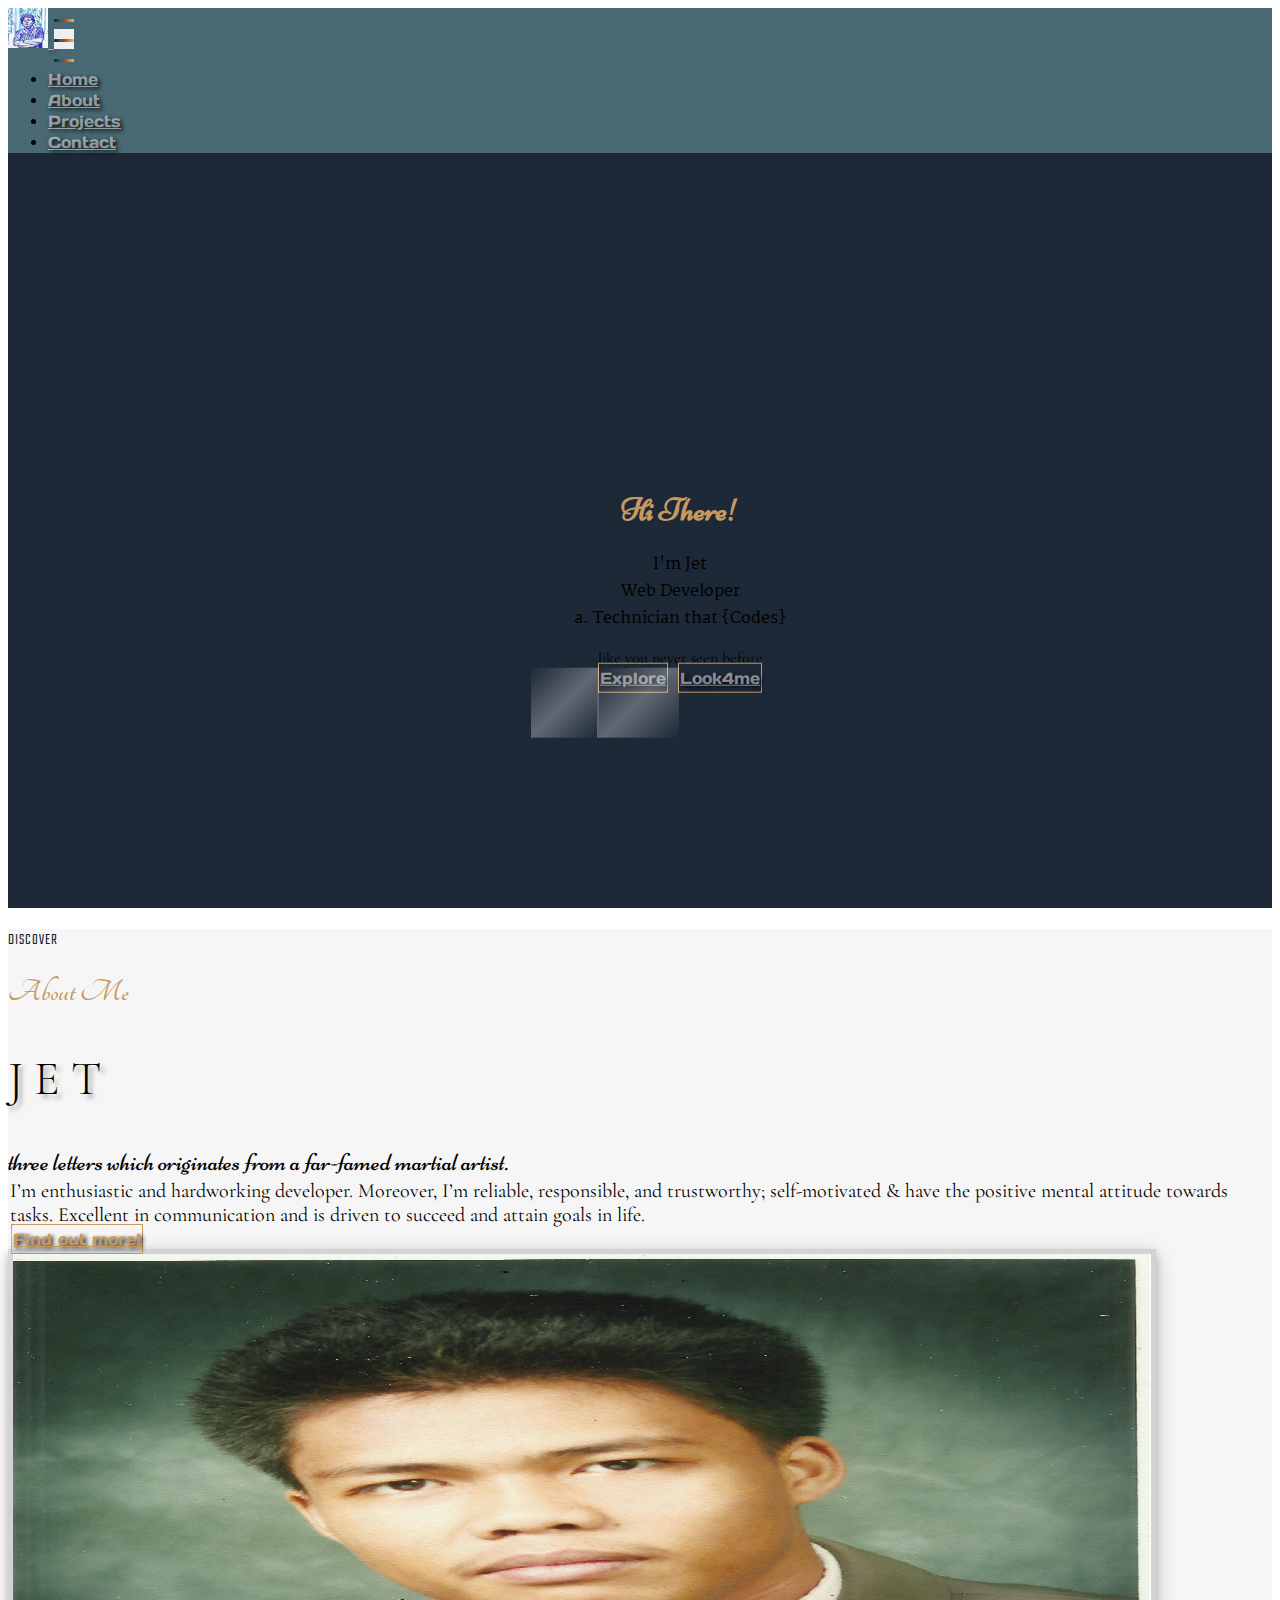
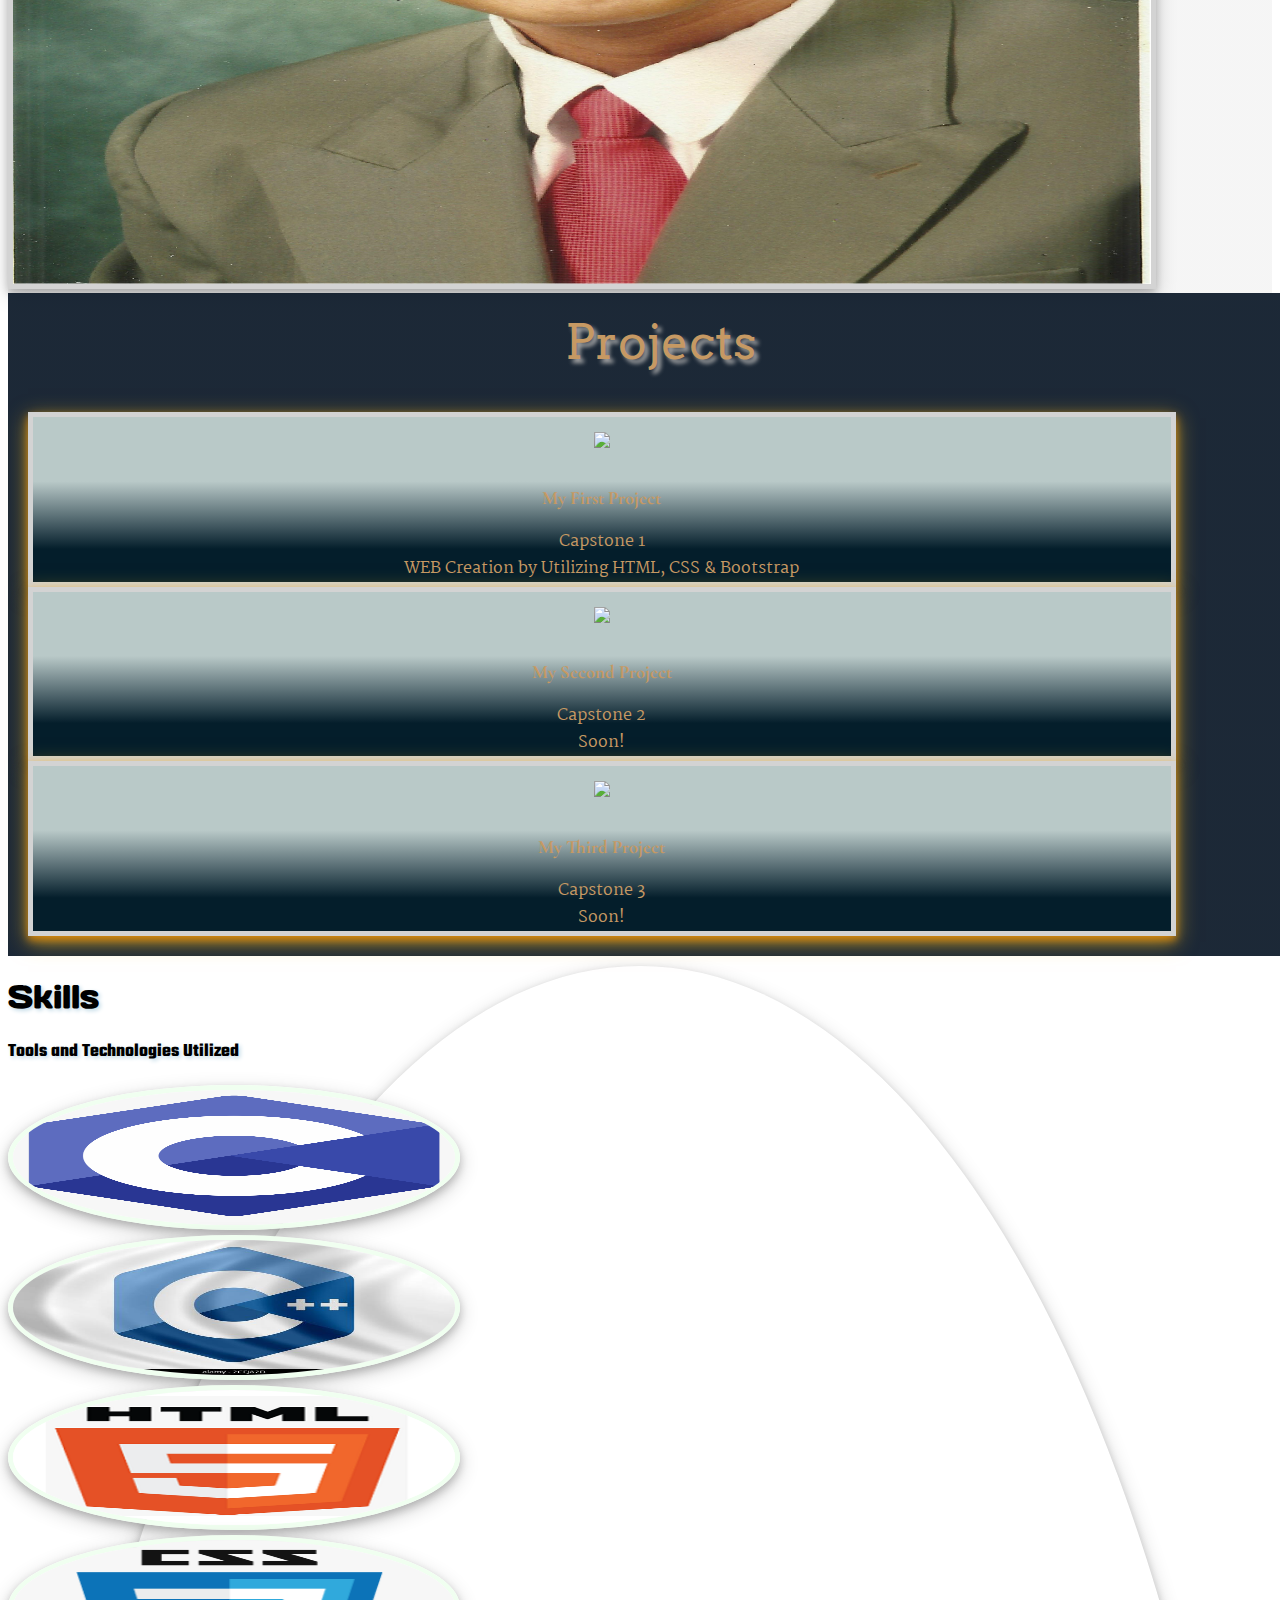
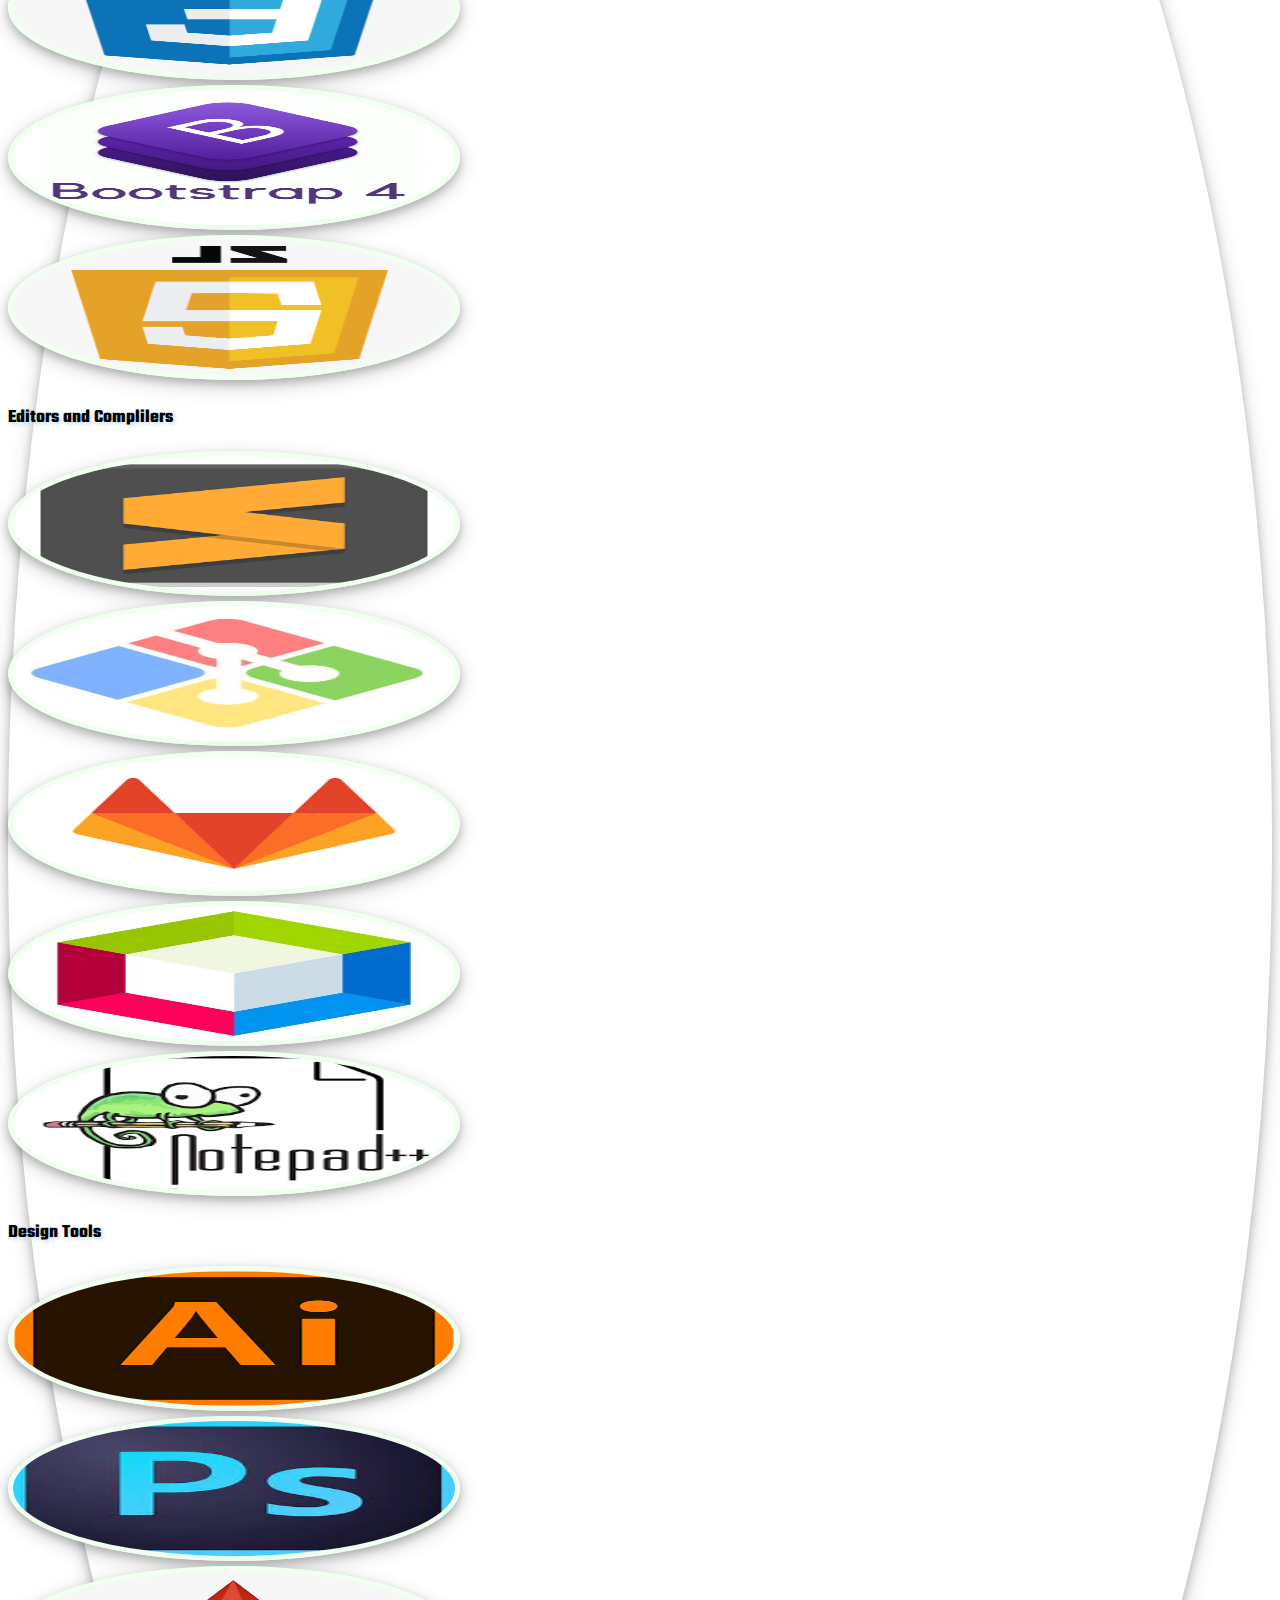
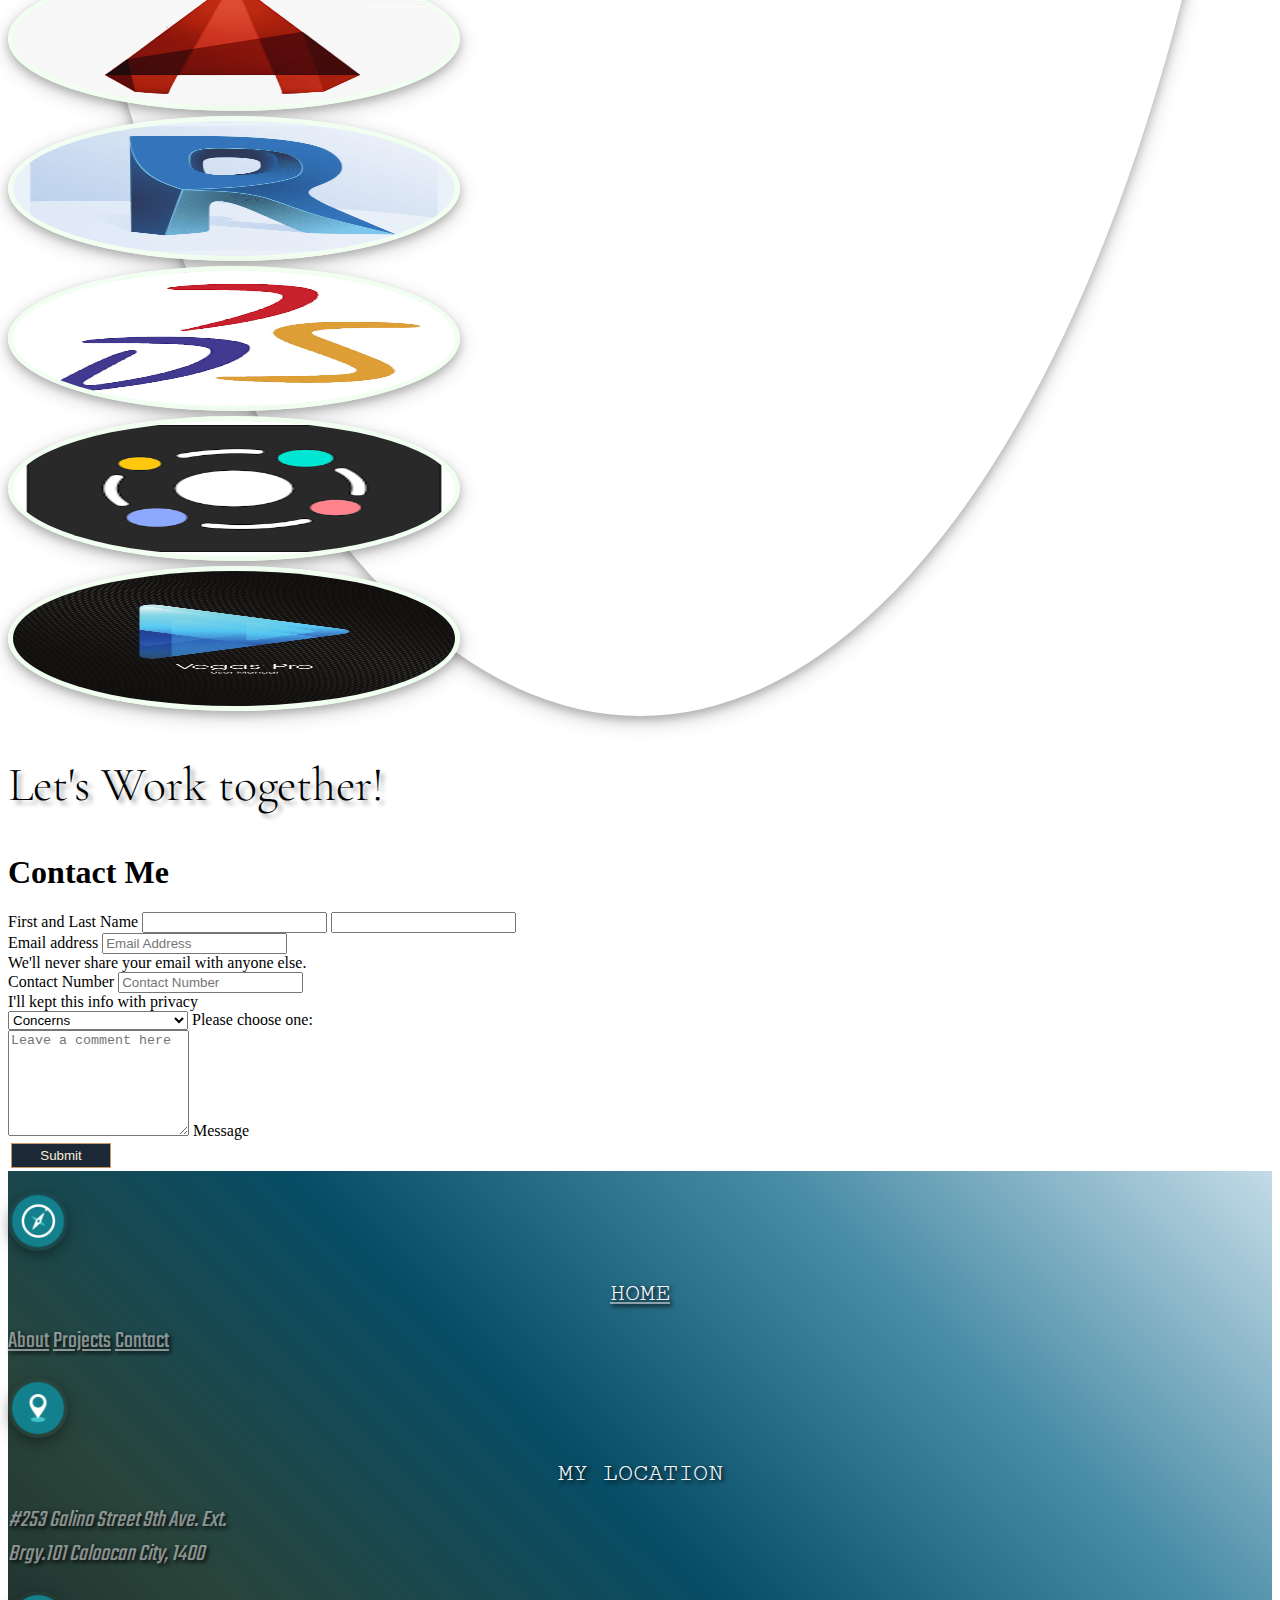
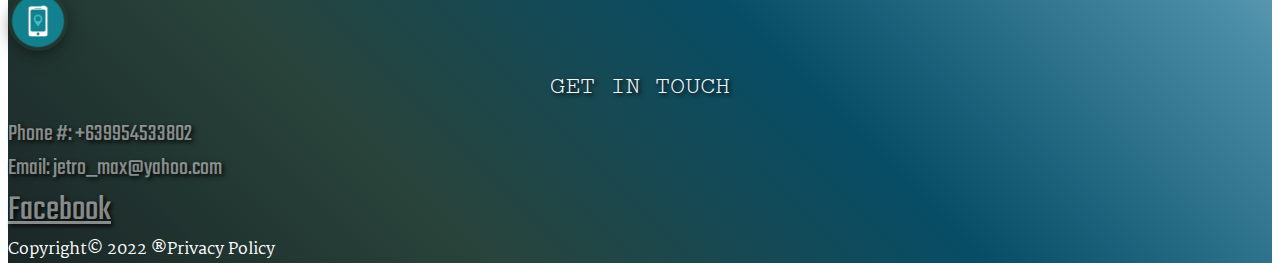
==== index.html @ 44ffde54 "view image in html" ====
<!doctype html>
<html lang="en">
  <head>
    <!-- Required meta tags -->
    <meta charset="utf-8">
    <meta name="viewport" content="width=device-width, initial-scale=1">

    <!-- Bootstrap CSS -->
    <link href="https://cdn.jsdelivr.net/npm/bootstrap@5.1.3/dist/css/bootstrap.min.css" rel="stylesheet" integrity="sha384-1BmE4kWBq78iYhFldvKuhfTAU6auU8tT94WrHftjDbrCEXSU1oBoqyl2QvZ6jIW3" crossorigin="anonymous">

    <link rel="stylesheet" type="text/css" href="./cap1/style.css">
    <link rel="stylesheet" type="text/css" href="./cap1/style2.css">

    <title>My Fortpolio</title>
  </head>
  <body>

    <!-- Front Page -->

    <header class="" id="home">  
      <nav class="navbar navbar-expand-md navbar-light fixed-top" style="background-color: rgba(133, 190, 199, .43); ">
        <div class="container-fluid ">
          <a class="navbar-brand" href="#">
            <img class="img-fluid d-flex rounded-circle" src="./img/exp1.png" alt="" width="40" height="40">
          </a>
          <button class="navbar-toggler collapsed d-flex d-md-none flex-column justify-content-around" type="button" data-bs-toggle="collapse" data-bs-target="#navbarNav" aria-controls="navbarNav" aria-expanded="false" aria-label="Toggle navigation">
            <span class="toggler-icon top-bar"></span>
            <span class="toggler-icon middle-bar"></span>  <span class="toggler-icon bottom-bar"></span>
          </button>
          <div class="collapse navbar-collapse justify-content-end" id="navbarNav">
            <ul class="navbar-nav">
              <li class="nav-item">
                <a class="nav-link active text-white" aria-current="page" href="#home">Home</a>
              </li>
              <li class="nav-item">
                <a class="nav-link text-white" href="#about">About</a>
              </li>
              <li class="nav-item">
                <a class="nav-link text-white" href="#project">Projects</a>
              </li>
              <li class="nav-item">
                <a class="nav-link text-white" href="#contact">Contact</a>
              </li>
            </ul>
          </div>
        </div>
      </nav>

      <figure class="j-text text-center text-white ">
        <blockquote class="blockquote">
          <h1 class="display-2 pt-2">Hi There!</h1>
            <p>I'm Jet</p>
            <p>Web Developer</p>
            <p>a. Technician that {Codes}</p>
        </blockquote>
        <figcaption class="blockquote-footer ">like you never seen before 
        </figcaption>
          <a class="fun btn text-white mx-5" href="#about">Explore</a>
          <a class="fun btn text-white mx-5"href="#contact">Look4me</a>
      </figure>
    </header>        
   

<!-- about me -->

    <main>
      <!-- about section -->
      <section class="about" id="about">
        <div class="container-fluid">
            <!-- the row -->
          <div class="row d-flex justify-content-center align-items-lg-center">
              <!-- column -->
            <div class="col-12  text-center col-md-5  text-md-between">
              <div class="section-heading mb-3">
                <h4>Discover</h4>
                <h1 class="display-4">About Me</h1>
              </div>
              <h2>J E T</h2>  
              <span class="je-text">three letters which originates from a far-famed martial artist.</span>
              <p class="medif">I’m enthusiastic and hardworking developer. Moreover, I’m reliable, responsible, and trustworthy; self-motivated & have the positive mental attitude towards tasks. Excellent in communication and is driven to succeed and attain goals in life.</p>
              <a class="btn mt-4 mb-5 mt-md-2 " href="#skill">Find out more!</a>
            </div>
                <!-- same setting with text  -->
            <div class="col-12 col-md-4 text-center">
              <img class="me img-fluid my-5" src="./img/me.jpg"  alt="">
            </div>
          </div>
        </div>      </section> 
    </main>

    

  <!-- Project & Skills -->  
    <main class="project text-center container-fluid mx-auto px-5 " id="project">

<!--         <div id="arrowAnim">
            <div class="arrowSliding">
              <div class="arrow"></div>
            </div>
            <div class="arrowSliding delay1">
             <div class="arrow"></div>
            </div>
            <div class="arrowSliding delay2">
             <div class="arrow"></div>
            </div>
            <div class="arrowSliding delay3">
             <div class="arrow"></div>
            </div>
        </div> -->

      <h2 class="text-center py-4">Projects</h2>
      <div class="row d-flex justify-content-center align-items-center row-cols-6 px-md-0">
        <section class="pr m-3 col-12 m-sm-1 col-md-4 order-md-2 m-md-2 px-md-2 ">
         <a href="https://co-deck.github.io/My_Portfolio/"> <img src="https://raw.githubusercontent.com/Co-deck/My_Portfolio/master/img/p1.PNG"class="img-fluid p-3"></a>
        <h3 class="mt-2 align-items-center">My First Project</h3>
        <p>Capstone 1</p>
        <p class="mb-3">WEB Creation by Utilizing HTML, CSS & Bootstrap</p>
      </section>
      <section class="pr m-3 col-12 col-md-3 order-md-1 px-md-2">
        <img src="https://assets.zuitt.co/assets/zuitt/zuittweb_tn.jpg" class="img-fluid">
        <h3 class="mt-2">My Second Project</h3>
        <p>Capstone 2</p>
        <p class="mb-3">Soon!</p>
      </section>
      <section class="pr m-3 col-12 col-md-3 order-md-3 px-md-2">
        <img src="https://assets.zuitt.co/assets/zuitt/zuittweb_tn.jpg"class="img-fluid">
        <h3 class="mt-2">My Third Project</h3>
        <p>Capstone 3</p>
        <p class="mb-3">Soon!</p>
      </section>
      </div>
    </main>


      <main class="sk container-fluid text-center py-5" id="skill">
        <div class=" imgicon row justify-content-center mb-5">
          <h1 class="display-2">Skills</h1>

          <h3 class="pb-4">Tools and Technologies Utilized</h3>
          <div class="col-12 m-2 p-2 col-md-3 m-lg-1 p-lg-1">     
            <img class="img-fluid"src="./img/1/c.png" alt="C icon"></div>
          <div class="col-12 m-2 p-2 col-md-3 m-lg-1 p-lg-1">     
            <img class="img-fluid"src="./img/1/c++.jpg" alt="C++ Icon"></div>
          <div class="col-12 m-2 p-2 col-md-3 m-lg-1 p-lg-1">
            <img class="img-fluid"src="./img/1/html2.png" alt="HTML 5"></div>
          <div class="col-12 m-2 p-2 col-md-3 m-lg-1 p-lg-1">
            <img class="img-fluid"src="./img/1/css.png" alt="CSS 3"></div>
          <div class="col-12 m-2 p-2 col-md-3 m-lg-1 p-lg-1">  
            <img class="img-fluid" src="./img/1/bs.png" alt="Bootstrap"></div>
          <div class="col-12 m-2 p-2 col-md-3 m-lg-1 p-lg-1">  
            <img class="img-fluid"src="./img/1/jav.png" alt="Javascript"></div>

          <h3 class="py-4"> Editors and Complilers</h3>
          <div class="col-12 m-2 p-2 col-md-3 col-lg-2 m-lg-1 p-lg-1">
            <img class="img-fluid"src="./img/1/subline.png" alt="Subline Icon"></div>
          <div class="col-12 m-2 p-2 col-md-3 col-lg-2 m-lg-1 p-lg-1">
            <img class="img-fluid"src="./img/1/gitbash.png" alt="Gitbash"></div>
          <div class="col-12 m-2 p-2 col-md-3 col-lg-2 m-lg-1 p-lg-1">     
            <img class="img-fluid" src="./img/1/gitlab.png" alt="Gitlab"></div>
          <div class="col-12 m-2 p-2 col-md-3 col-lg-2 m-lg-1 p-lg-1">
            <img class="img-fluid"src="./img/1/netbeans.jpg" alt="Netbeans IDE"></div>
          <div class="col-12 m-2 p-2 col-md-3 col-lg-2 m-lg-1 p-lg-1">   
            <img class="img-fluid"src="./img/1/note.png" alt="Notepad++"></div>

          <h3 class="py-4"> Design Tools</h3>
          <div class="col-12 m-sm-2 p-2 col-md-3 col-lg-2 m-lg-1 p-lg-1">   
            <img class="img-fluid"src="./img/2/ai.jpg" alt="Illustrator"></div>
          <div class="col-12 m-sm-2 p-2 col-md-3 col-lg-2 m-lg-1 p-lg-1">    
            <img class="img-fluid"src="./img/2/ps.jpg" alt="Photoshop"></div>

          <div class="row row-cols-3 justify-content-center">
            <div class="col-12 m-2 p-2  col-md-3 m-md-0 px-md-0 col-lg-2 m-lg-1 p-lg-1">
            <img class="img-fluid"src="./img/2/autocad.png" alt="Autocad"></div>
            <div class="col-12 m-2 p-2  col-md-3 m-md-0 px-md-0 col-lg-2 m-lg-1 p-lg-1">   
            <img class="img-fluid"src="./img/2/revit.png" alt="Revit"></div>
            <div class="col-12 m-2 p-2  col-md-3 m-md-0 px-md-0 col-lg-2 m-lg-1 p-lg-1">     
            <img class="img-fluid"src="./img/2/sw.png" alt="Solidworks"></div>
          </div>

          <div class="col-12 m-2 p-2 col-md-3 m-md-1 col-lg-2 m-lg-1 p-lg-1">     
            <img class="img-fluid"src="./img/2/movavi.png" alt="Movavi Editor"></div>
          <div class="col-12 m-2 p-2 col-md-3 m-md-1 col-lg-2 m-lg-1 p-lg-1">     
            <img class="img-fluid"src="./img/2/vegaspro.jpg" alt="Vegas Pro"></div>
      </div>
      </section> 
    </main>


 <div class=" contact container-fluid  p-0" id="contact">
      <div class=" row d-flex m-2 justify-content-center">
        <div class="col-12 col-md-8 p-md-3 col-lg-5 p-lg-10">
          <h2 class="display-6 m-3 text-center">Let's Work together!</h2>
          <h1 class="text-center">Contact Me</h1>
          <form class="contact-info" >   
            <div class="input-group my-3 mx-0">
              <span class="input-group-text">First and Last Name</span>
              <input type="text" aria-label="First name" class="form-control">
              <input type="text" aria-label="Last name" class="form-control">
            </div>
            <div class="mb-3">
              <label for="Email1" class="form-label">Email address</label>
              <input type="email" class="form-control" id="Email1" placeholder="Email Address">
              <div id="emailHelp" class="form-text">We'll never share your email with anyone else.</div>
            </div>
            <div class="mb-3">
              <label for="cn1" class="form-label">Contact Number</label>
              <input type="number" class="form-control" id="cN1" placeholder="Contact Number">
              <div id="cNumber" class="form-text">I'll kept this info with privacy</div>
            </div>
            <div class="col-md mb-3">
                <div class="form-floating">
                  <select class="form-select" id="floatingSelectGrid" aria-label="Floating label select example">
                    <option selected>Concerns</option>
                    <option value="1">Assistance or Consultation</option>
                    <option value="2">Pricing</option>
                    <option value="3">Others....</option>
                  </select>
                  <label for="floatingSelectGrid" class="text-dark">Please choose one:</label>
                </div>
              </div>
              <div class="form-floating my-3">
                  <textarea class="form-control" placeholder="Leave a comment here" id="floatingTextarea2" style="height: 100px"></textarea>
                  <label for="floatingTextarea2" class="text-dark">Message</label>
                </div>
            <button type="submit" class="sub btn mb-5">Submit</button>
          </form>
        </div>
      </div>
    </div>


    <footer class="footer container-fluid">
        <div class="row row-cols-3 align-item-start justify-content-around ">
          <div class="footer-info col-12 col-md-3 order-md-2 ">
            <img class="img-fluid" src="./img/home.jpg" alt="Home" width="60" height="60">
              <a class="nav-link" href="#home"><h1>Home</h1></a>
              <a class="nav-link" href="#about">About</a>
              <a class="nav-link" href="#project">Projects</a>
              <a class="nav-link" href="#contact">Contact</a>
          </div>
               
          <div class="footer-info col-12 col-md-3 order-md-1">
            <img class="img-fluid" src="./img/loc.jpg"  alt="Location Tag" width="60" height="60">
            <h1 class="text-nowrap">My Location</h1>
            <address class="m-0">#253 Galino Street 9th Ave. Ext. </address>
            <address class="m-md-0 m-sm-2">Brgy.101 Caloocan City, 1400</address>
          </div>
          <div class="footer-info col-12 col-md-3 order-md-3">  
            <img class="img-fluid" src="./img/fone.png" alt="Mobile" width="60" height="60">
            <h1 class="text-nowrap">Get in touch</h1>
            <p>Phone #: +639954533802 </p>
            <p>Email: jetro_max@yahoo.com </p>
            <a class="nav-link" href="https://www.facebook.com/"><p class="mb-5">Facebook</p></a>
          </div>
      </div>
      <p class=" fixed-bottom bg-secondary text-center text-white mt-5">Copyright&#169 2022 &#174Privacy Policy </p>
    </footer>
  </main> 

   


    <!-- Optional JavaScript; choose one of the two! -->

    <!-- Option 1: Bootstrap Bundle with Popper -->
    <script src="https://cdn.jsdelivr.net/npm/bootstrap@5.1.3/dist/js/bootstrap.bundle.min.js" integrity="sha384-ka7Sk0Gln4gmtz2MlQnikT1wXgYsOg+OMhuP+IlRH9sENBO0LRn5q+8nbTov4+1p" crossorigin="anonymous"></script>

    <!-- Option 2: Separate Popper and Bootstrap JS -->
    <!--
    <script src="https://cdn.jsdelivr.net/npm/@popperjs/core@2.10.2/dist/umd/popper.min.js" integrity="sha384-7+zCNj/IqJ95wo16oMtfsKbZ9ccEh31eOz1HGyDuCQ6wgnyJNSYdrPa03rtR1zdB" crossorigin="anonymous"></script>
    <script src="https://cdn.jsdelivr.net/npm/bootstrap@5.1.3/dist/js/bootstrap.min.js" integrity="sha384-QJHtvGhmr9XOIpI6YVutG+2QOK9T+ZnN4kzFN1RtK3zEFEIsxhlmWl5/YESvpZ13" crossorigin="anonymous"></script>
    -->
  </body>
</html>
---- cap1/style.css ----
@import url('https://fonts.googleapis.com/css?family=Niconne&display=swap');
@import url('https://fonts.googleapis.com/css?family=Teko:300,400&display=swap');
@import url('https://fonts.googleapis.com/css?family=Tangerine');
@import url('https://fonts.googleapis.com/css2?family=Arvo&family=Grechen+Fuemen&family=Rosario:wght@300&display=swap');
@import url('https://fonts.googleapis.com/css2?family=Tangerine&display=swap');
@import url('https://fonts.googleapis.com/css2?family=Cormorant+Garamond:wght@500&display=swap');
@import url('https://fonts.googleapis.com/css2?family=Cutive+Mono&display=swap');
@import url('https://fonts.googleapis.com/css2?family=Days+One&display=swap');
@import url('https://fonts.googleapis.com/css2?family=Georama&display=swap');
@import url('https://fonts.googleapis.com/css2?family=Martel&display=swap');
@import url('https://fonts.googleapis.com/css2?family=Fira+Sans+Extra+Condensed:wght@300&display=swap');

/*use https://cssgradient.io/*/
body{
	overflow-x: hidden;
}
/**/


a{ font-family: 'Days One', sans-serif; color: rgba(255, 255,
255, .5)!important; text-shadow: 2px 2px 4px #000000; }

p{
	margin: 0; font-family: 'Martel', serif;
}

header{
	width: 100%;
	height: 100vh;
	background: linear-gradient(rgba(16,29,44,.95), rgba(16,29,44,.95)),
				url("./img/17109_1.jpg") center no-repeat;
	background-size: cover;
	position: relative;
	font-family: 'Cormorant Garamond', serif;
}


/*header btn*/

.btn{
	text-align: center;
	color: white;
	width: 100px;
	padding: 4px 1px !important;
	margin: 3px;
	border: 1px solid #c69963;
	position: relative;
	overflow: hidden;
}

.btn::before{

	content: "";
	position: absolute;
	left: -100%;
	width: 100%;
	height: 250%;
	background: linear-gradient(135deg, transparent, rgba(255, 255, 255, .3),transparent );
	transition: all 500ms;
}
.btn:hover::before{
	left: 100%;
}

/*front*/
.j-text {
text-align: center;
text-shadow: lightblue;	
top: 45%;
left: 50%;
position: relative;
transform: translate(-50%,-45%);
}

.j-text h1{
	font-family: "Niconne",cursive;
	color: #c69963;
}



/*Navbar*/
.navbar-light .navbar-toggler-icon{ 
	background-image: url("data:image/svg+xml,%3csvg xmlns='http://www.w3.org/2000/svg' viewBox='0 0 30 30'%3e%3cpath stroke='rgba%28255, 0, 0, 1%29' stroke-linecap='round' stroke-miterlimit='10' stroke-width='2' d='M4 7h22M4 15h22M4 23h22'/%3e%3c/svg%3e")

}

.navbar-light .navbar-toggler {
	border: 1px aquamarine;
}

.navbar-toggler{
	width: 20px;
	height: 20px;
	position: relative;
	transition: .5s ease-in-out;
}

.navbar-toggler,
.navbar-toggler:focus,
.navbar-toggler:active,
.navbar-toggler-icon:focus{
	outline: none;
	box-shadow: none;
	border: 0;
}

.navbar-toggler span {
	margin: 0;
	padding: 0;
}

.toggler-icon{
	display: block;
	position: absolute;
	height: 3px;
	width: 100%;
	background: #d13610;
	border-radius: 1px;
	opacity: 1;
	left: 0;
	transform: rotate(0deg);
	transition: .25 ease-in-out;

}

.middle-bar{
	margin-top: 0px;
}
/*when navigation is clicked*/

.navbar-toggler .top-bar{
	margin-top: 0px;
	transform: rotate(135deg);
}

.navbar-toggler .middle-bar{
	opacity: 0;
	filter: alpha(opacity=0);
}

.navbar-toggler .bottom-bar{
	margin-top: 0px;
	transform: rotate(-135deg);
}

/*when it is collapsed*/


.navbar-toggler.collapsed .top-bar{
	margin-top: -20px;
	transform: rotate(0deg);
}

.navbar-toggler.collapsed .middle-bar{
	opacity: 1;
	filter: alpha(opacity=100);
}


.navbar-toggler.collapsed .bottom-bar{
	margin-top: 20px;
	transform: rotate(0deg);
}

.navbar-toggler.collapsed .toggler-icon{
	background: linear-gradient(90deg, rgba(14,51,8,1) 6%, rgba(2,62,72,1) 14%, rgba(27,102,107,1) 26%, rgba(166,69,16,1) 51%, rgba(255,169,72,1) 95%);
}


 /*about*/

.about{
	align-self: center;
	width: 100%;
	height: auto;
	background: url("./img/bgme.png") center no-repeat,
				linear-gradient(rgba(245,245,245,.95), rgba(245,245,245,.95));
				
	background-size: cover;
	position: relative;
}

 .section-heading h4 { text-transform: uppercase ; color: #101D2C; font-family: 'teko',sans-serif; font-weight: 300;
  letter-spacing: 1px; }

 .section-heading h1{
 	font-weight: bold ;
 	font-family: 'Tangerine', serif;
 	color: #c69963;
}

.about .btn{
	width: 150px;
	color: #c69963 !important;
	transition: background-color 650ms;
}

.about .btn:hover{
	color: #fff !important;
	background-color: #c69963;
}
/*picture*/

.me{
	
	width: 90%;
	height: 70vh;
	border: 5px solid lightgray;
	box-shadow: 0 4px 8px 0 rgba(0, 0, 0, 0.2), 0 6px 20px 0 rgba(0, 0, 0, 0.19);
}

h2{
	font-weight: 300;
	font-family: Cormorant Garamond;
  	font-size: 48px;
  text-shadow: 4px 4px 4px #aaa;
 }

.je-text {
 	font-family: 'Niconne', cursive;
 	font-size: 25px;
 }
.medif {
 	padding: 2px;
 	font-size: 20px;
 	font-family: 'Cormorant Garamond', serif;
 }
---- cap1/style2.css ----
@import url('https://fonts.googleapis.com/css?family=Niconne&display=swap');
@import url('https://fonts.googleapis.com/css?family=Teko:300,400&display=swap');
@import url('https://fonts.googleapis.com/css?family=Tangerine');
@import url('https://fonts.googleapis.com/css2?family=Arvo&family=Grechen+Fuemen&family=Rosario:wght@300&display=swap');
@import url('https://fonts.googleapis.com/css2?family=Tangerine&display=swap');
@import url('https://fonts.googleapis.com/css2?family=Cormorant+Garamond:wght@500&display=swap');
@import url('https://fonts.googleapis.com/css2?family=Cutive+Mono&display=swap');
@import url('https://fonts.googleapis.com/css2?family=Days+One&display=swap');
@import url('https://fonts.googleapis.com/css2?family=Georama&display=swap');
@import url('https://fonts.googleapis.com/css2?family=Martel&display=swap');
@import url('https://fonts.googleapis.com/css2?family=Fira+Sans+Extra+Condensed:wght@300&display=swap');





/*footer*/
.footer{

	align-items: center;
	display: inline-block;
	color: white;
	width: 100%;
	height: auto;
	background-image: linear-gradient(45deg, #1a2626,#29443b,#074d66,#4a8da7,#c3dbe7);
	background-size: cover;
/*	animation: bg-animation 30s infinite;*/
}

.footer:hover,
.footer:focus {
	background-position: left;
}

/*@keyframes bg-animation {
	0%{background-position: left;}
	50%{background-position: right;}
	100%{background-position: left;}
}
*/

.footer-info img{
	margin-top: 20px;
	border-radius: 50%;
	border: 5px antiquewhite;
	box-shadow: 0 4px 8px 0 rgba(0, 0, 0, 0.2), 0 6px 20px 0 rgba(0, 0, 0, 0.19);
}

.footer-info h1{
	color: ghostwhite;
	text-align: center;
	font-family: 'Cutive Mono', monospace;
	font-size: 25px;
	font-weight: 300;
	text-transform: uppercase;
	text-shadow: 2px 2px 4px #000000;
}	
.footer ~ p{
	font-size: 10px;
}
.footer-info p,
.footer-info address,
.footer-info a {
	font-size: 150%;
	font-family: 'Teko',sans-serif;
	color: rgba(255, 255, 255, .5);
	text-shadow: 2px 2px 4px #000000;
}

 /*projects*/

.project{

	padding: 20px;
	color: #c69963;
	width: 100%;
	height: auto;
	background: linear-gradient(rgba(16,29,44,.95), rgba(16,29,44,.95)),
				url("https://raw.githubusercontent.com/Co-deck/My_Portfolio/master/img/17109_1.jpg") center no-repeat;
	background-size: cover;
	position: relative;
}



.project h2 {
	text-align: center;
	margin-top: auto;
	display: block;
	font-family: Arvo;
}


.pr{
	
  	justify-content: center;
  	align-items: center;
	font-family: 'Cormorant Garamond', serif;
	max-width: 90%;
	text-align: center;
	background: linear-gradient(0deg, rgba(4,30,43,1) 20%, rgba(185,201,200,1) 61%);
	border: 5px solid lightgray;
	box-shadow: 0 4px 8px 0 rgba(246,144,0,0.72), 0 6px 20px 0 rgba(1246,198,36,0.64);
}

.pr img{ padding: 15px; }

.imgicon img{	
	width: 35%;
	height: 15vh;
	border: 5px solid navajowhite;
	box-shadow: 0 4px 8px 0 rgba(0, 0, 0, 0.2), 0 6px 20px 0 rgba(0, 0, 0, 0.19);
	border-radius: 50%;
	border-color: honeydew;
}


.imgicon h1{ align-content: center;	font-family: 'Days One', sans-serif; margin-top: 10px; padding-top: 10px;}
.imgicon h3{ align-content: center;	font-family: 'Teko',sans-serif; margin-bottom: 20px;	}

/*skills*/

.sk{

	color: #000;
	width: 100%;
	height: auto;
	background: linear-gradient(rgba(16,29,44,.95), rgba(16,29,44,.95)),
	background-size: cover;
	position: relative;
	font-family: 'Cormorant Garamond', serif;
	text-shadow: 2px 2px 4px #c3dbe7;
	box-shadow: 0 4px 8px 0 rgba(0, 0, 0, 0.2), 0 6px 20px 0 rgba(0, 0, 0, 0.19);
	border-radius: 50%;
}

.contact,
{
	margin: auto;
	width: 100%;
	height: auto;
	background: linear-gradient(rgba(16,29,44,.95), rgba(16,29,44,.95)),
				url("https://github.com/Co-deck/My_Portfolio/blob/master/img/logo.png") center no-repeat;
	background-size: cover;
	position: relative;
	font-family: 'Fira Sans Extra Condensed', sans-serif;
	color: floralwhite;
}


.sub{
	background: linear-gradient(rgba(16,29,44,.95), rgba(16,29,44,.95));
	color: antiquewhite;
}
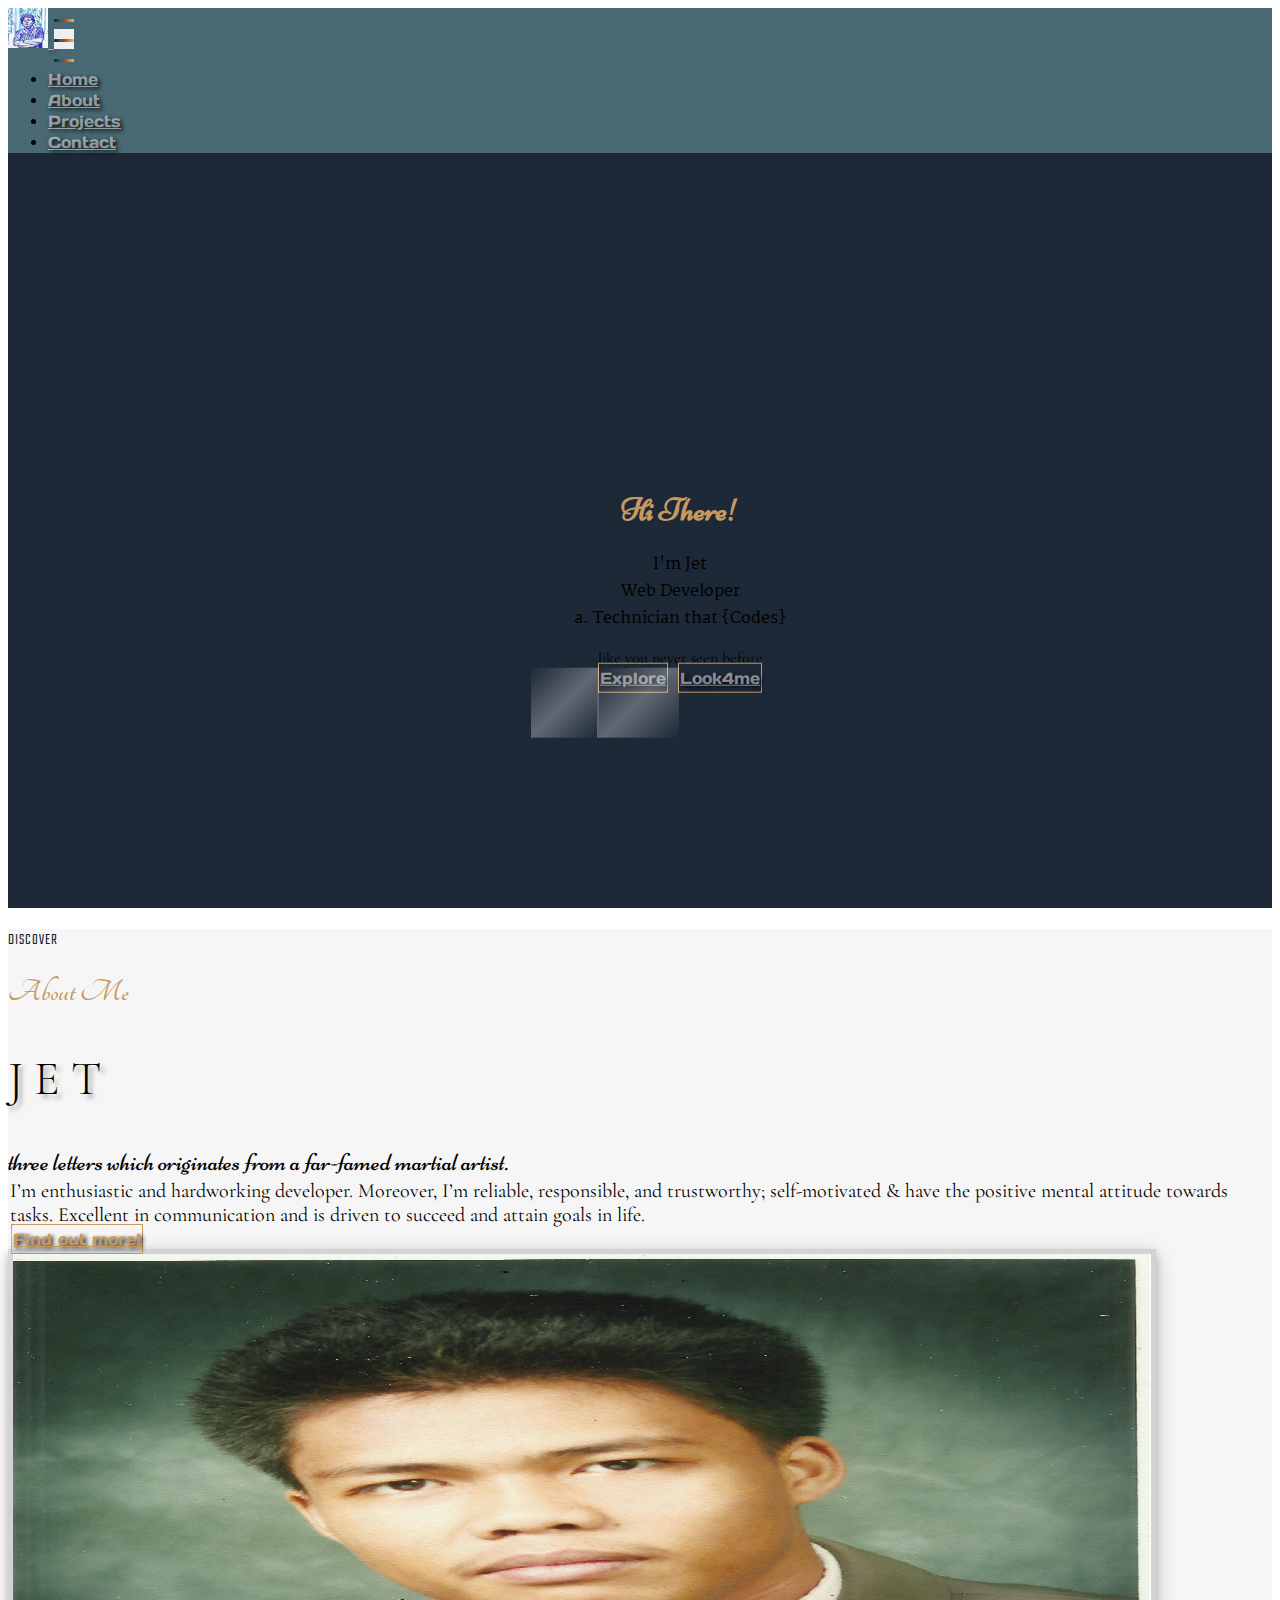
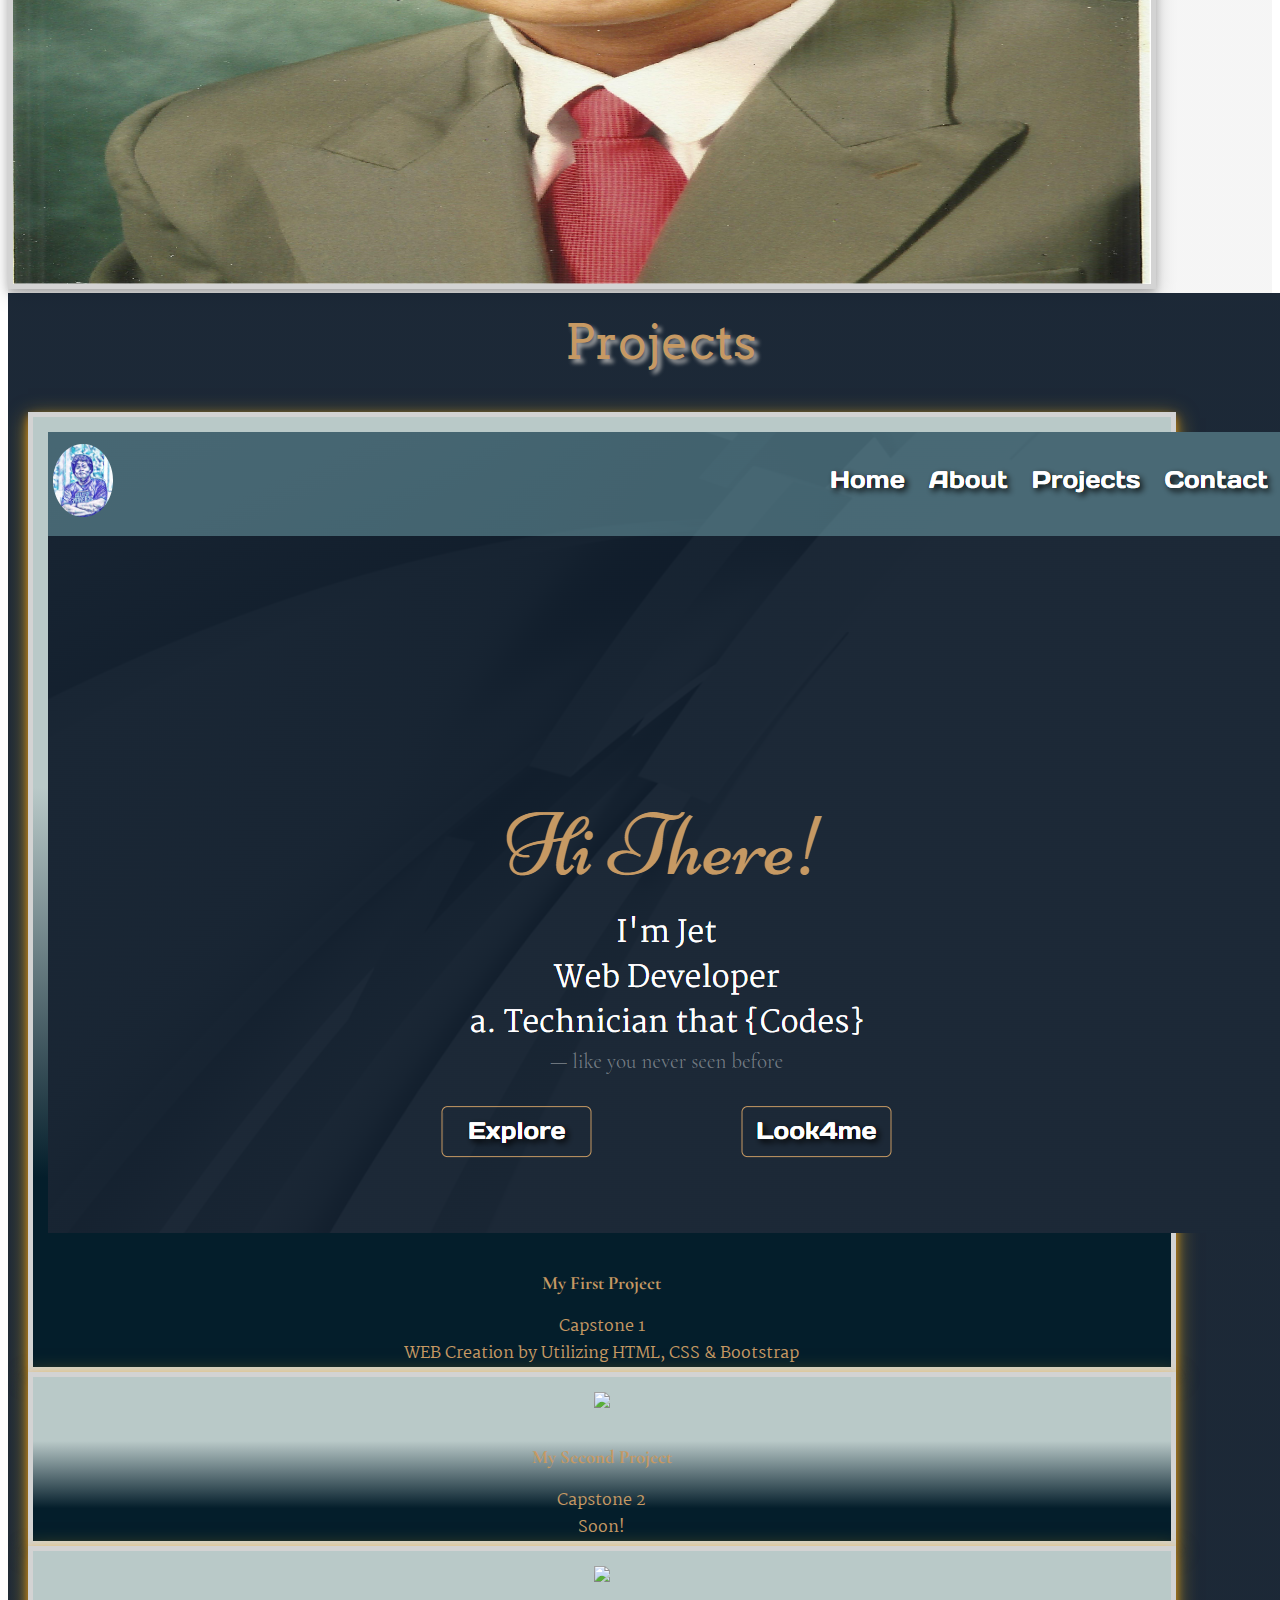
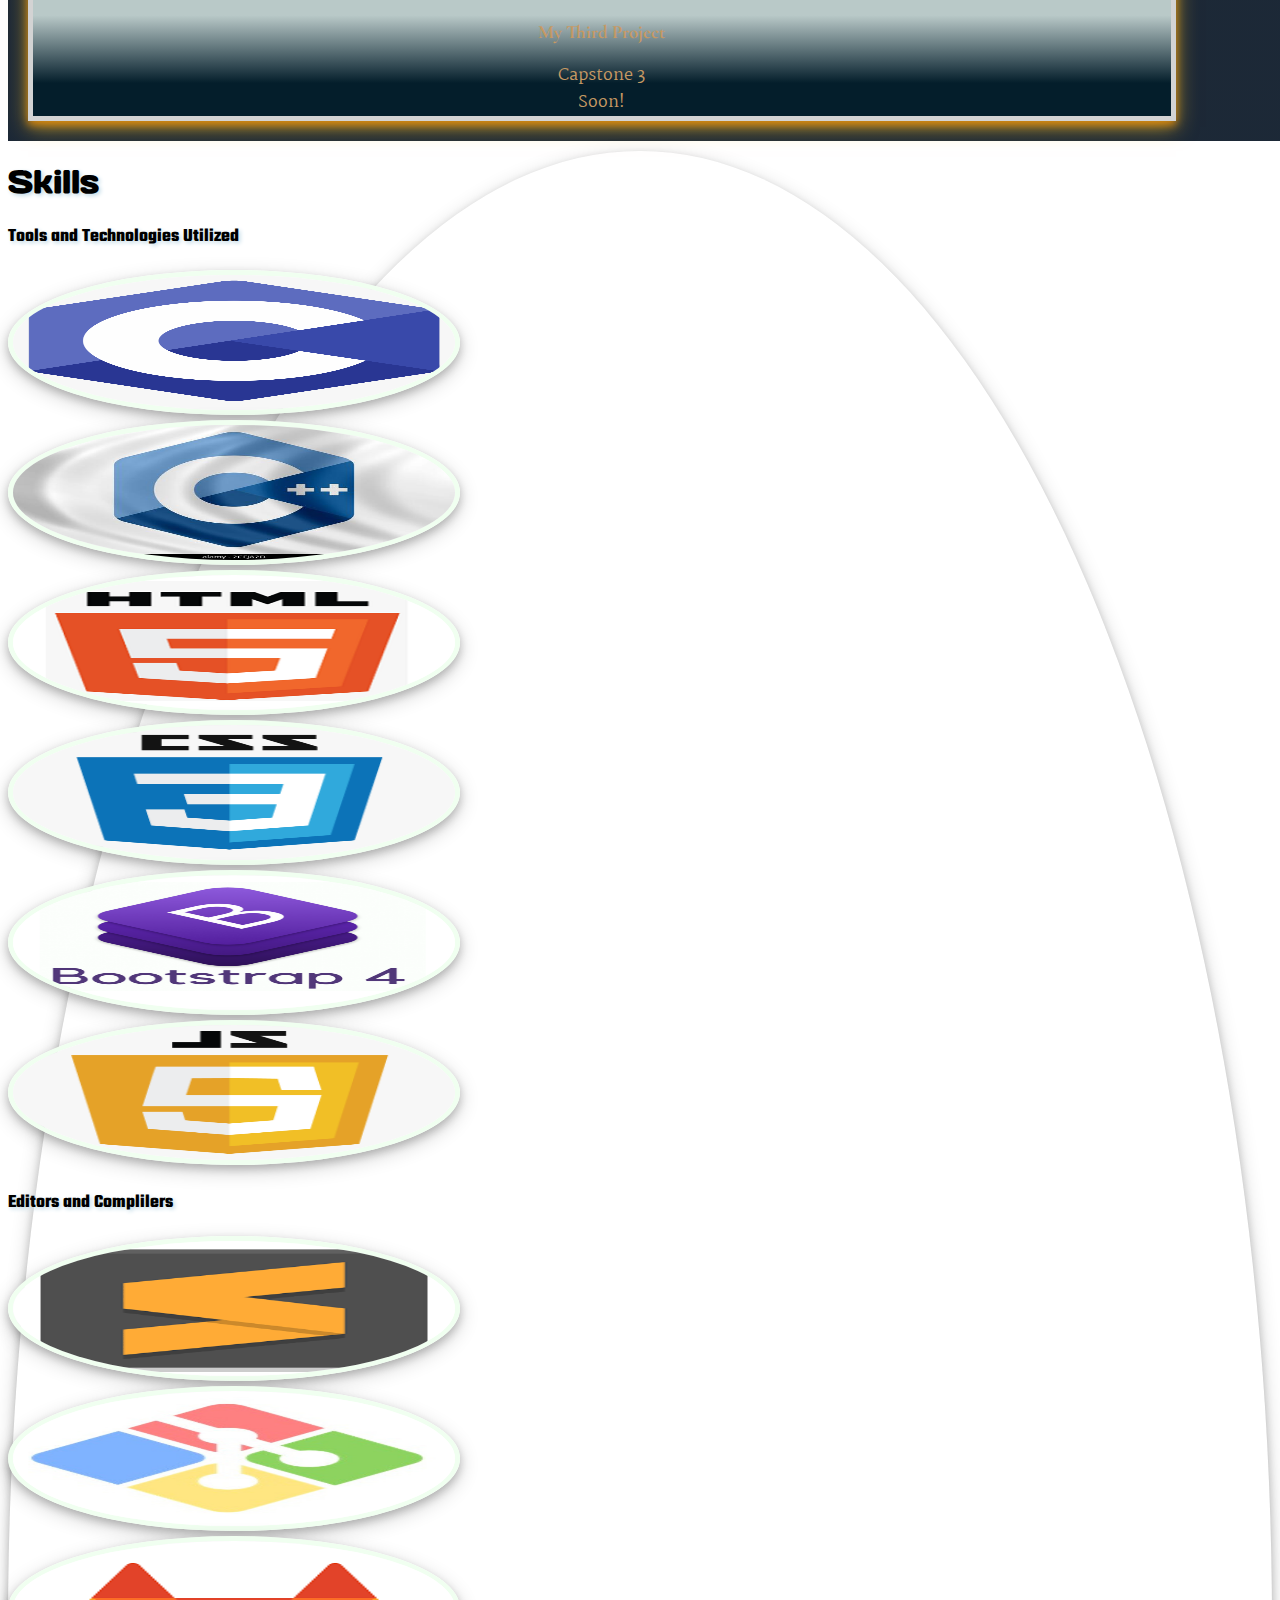
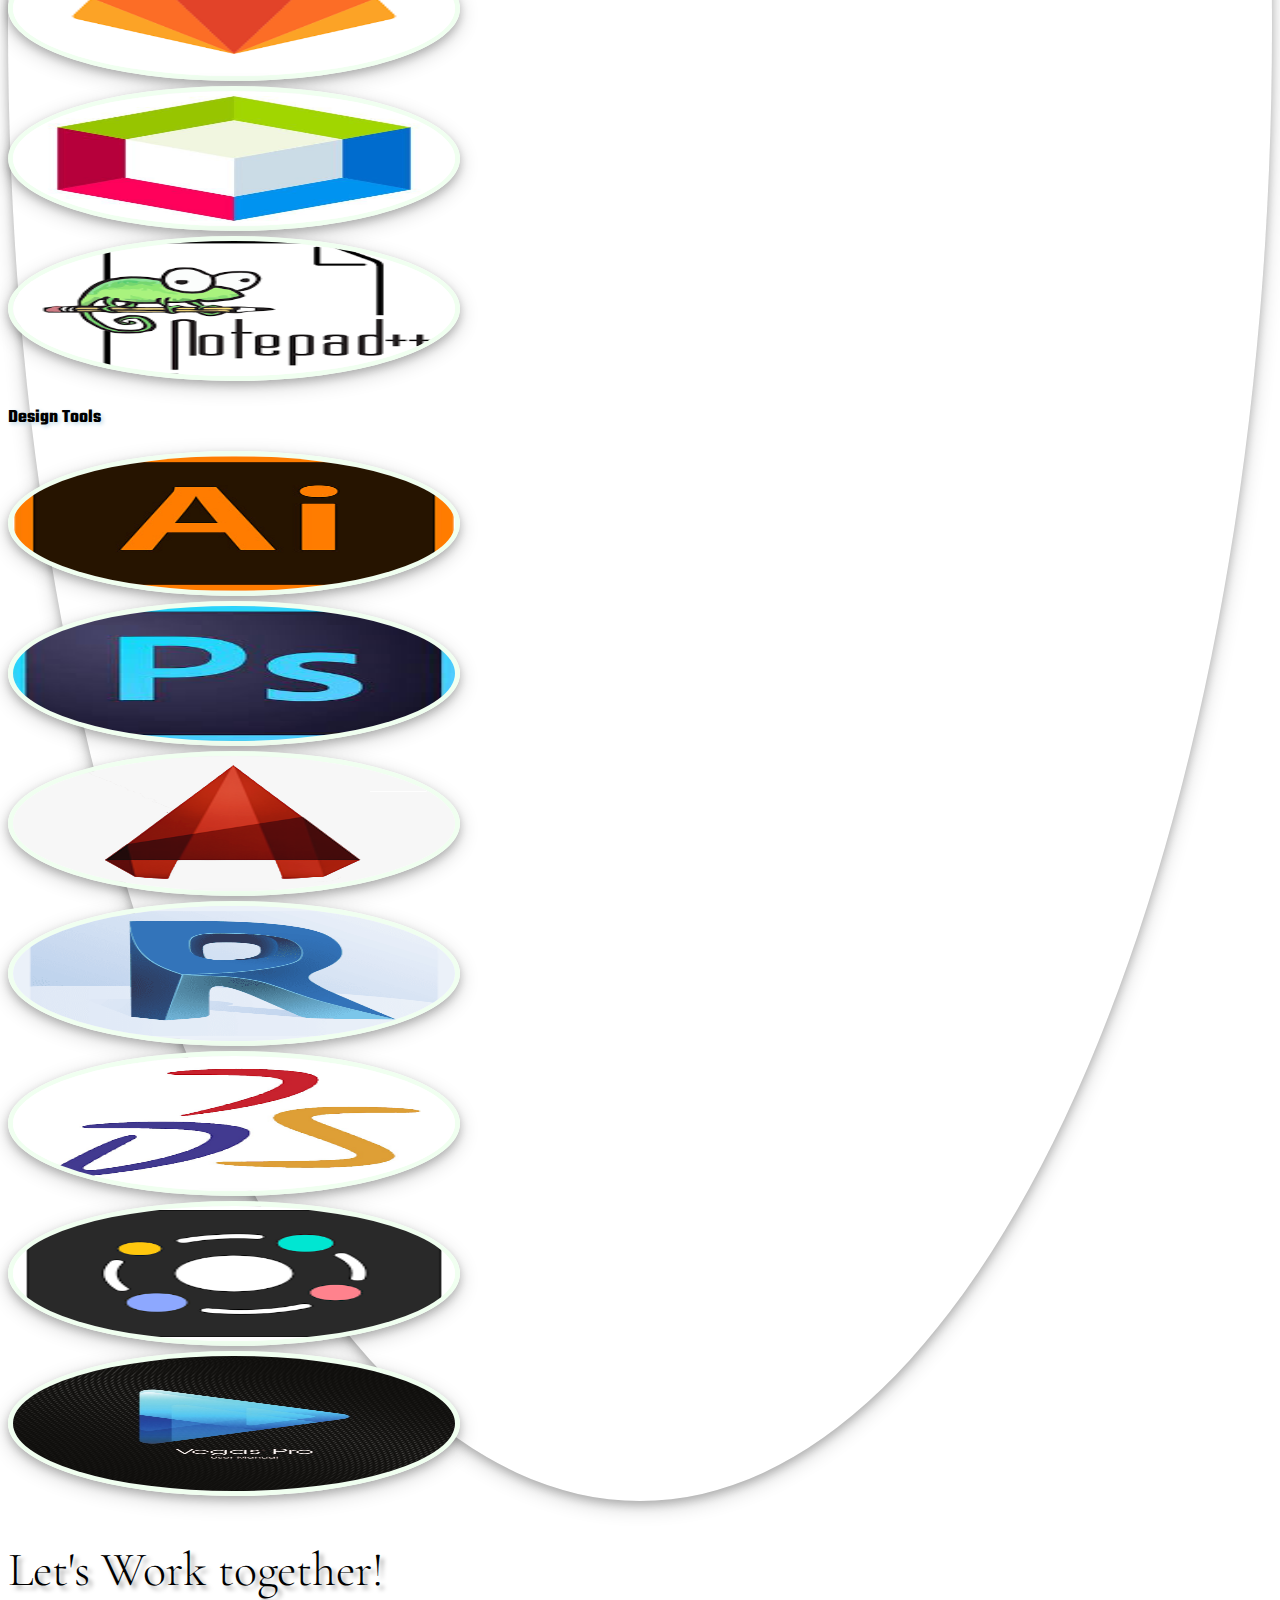
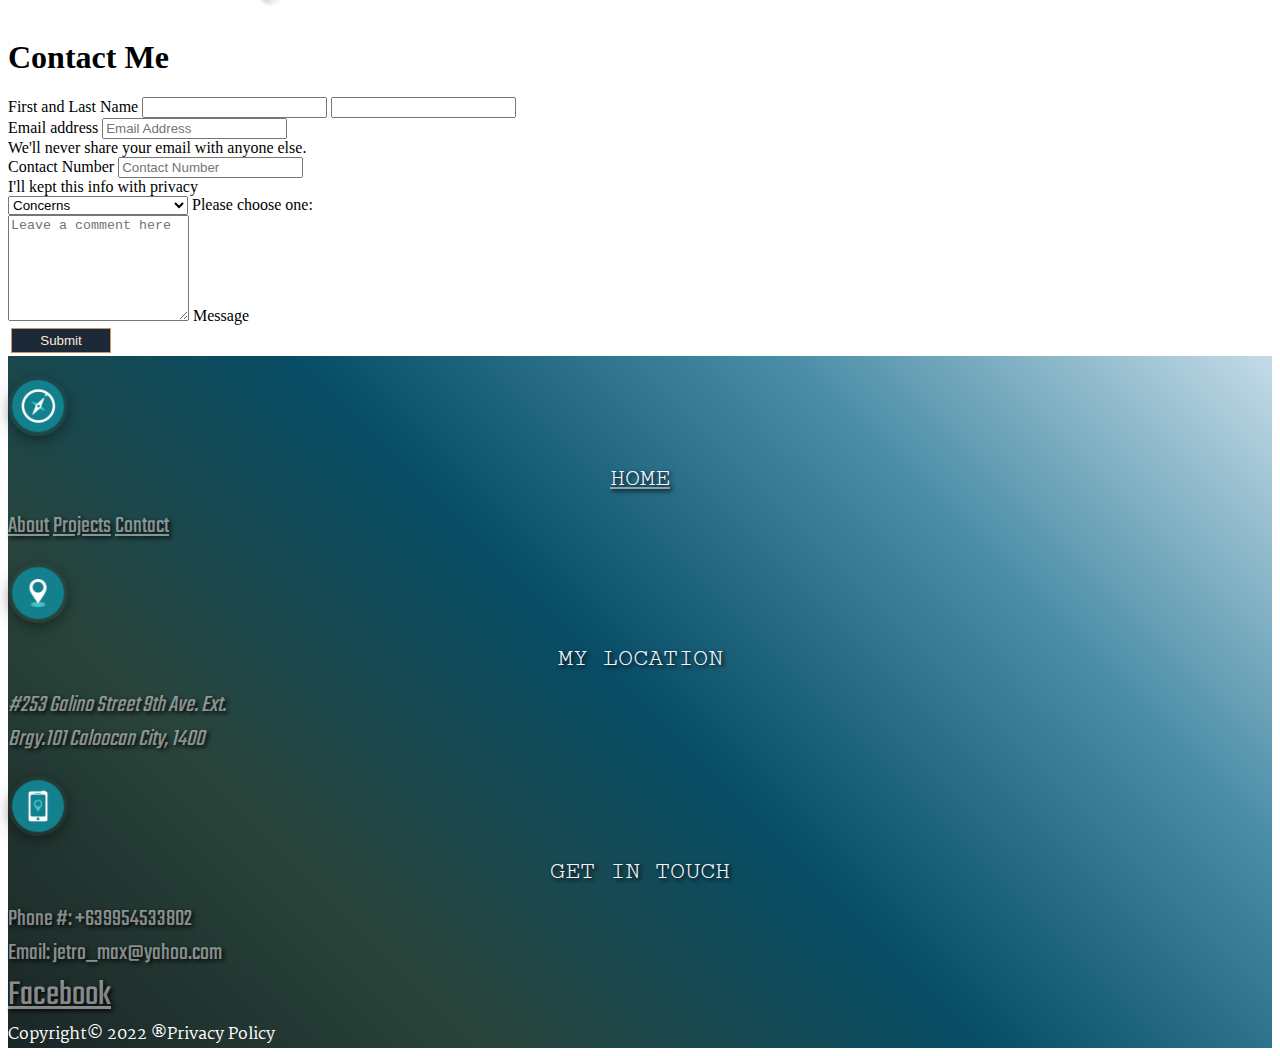
==== commit 673fa972: "view image in html" ====
--- a/index.html
+++ b/index.html
@@ -111,7 +111,7 @@
       <h2 class="text-center py-4">Projects</h2>
       <div class="row d-flex justify-content-center align-items-center row-cols-6 px-md-0">
         <section class="pr m-3 col-12 m-sm-1 col-md-4 order-md-2 m-md-2 px-md-2 ">
-         <a href="https://co-deck.github.io/My_Portfolio/"> <img src="https://raw.githubusercontent.com/Co-deck/My_Portfolio/master/img/p1.PNG"class="img-fluid p-3"></a>
+         <a href="https://co-deck.github.io/My_Portfolio/"> <img src="./img/p1.PNG"class="img-fluid p-3"></a>
         <h3 class="mt-2 align-items-center">My First Project</h3>
         <p>Capstone 1</p>
         <p class="mb-3">WEB Creation by Utilizing HTML, CSS & Bootstrap</p>
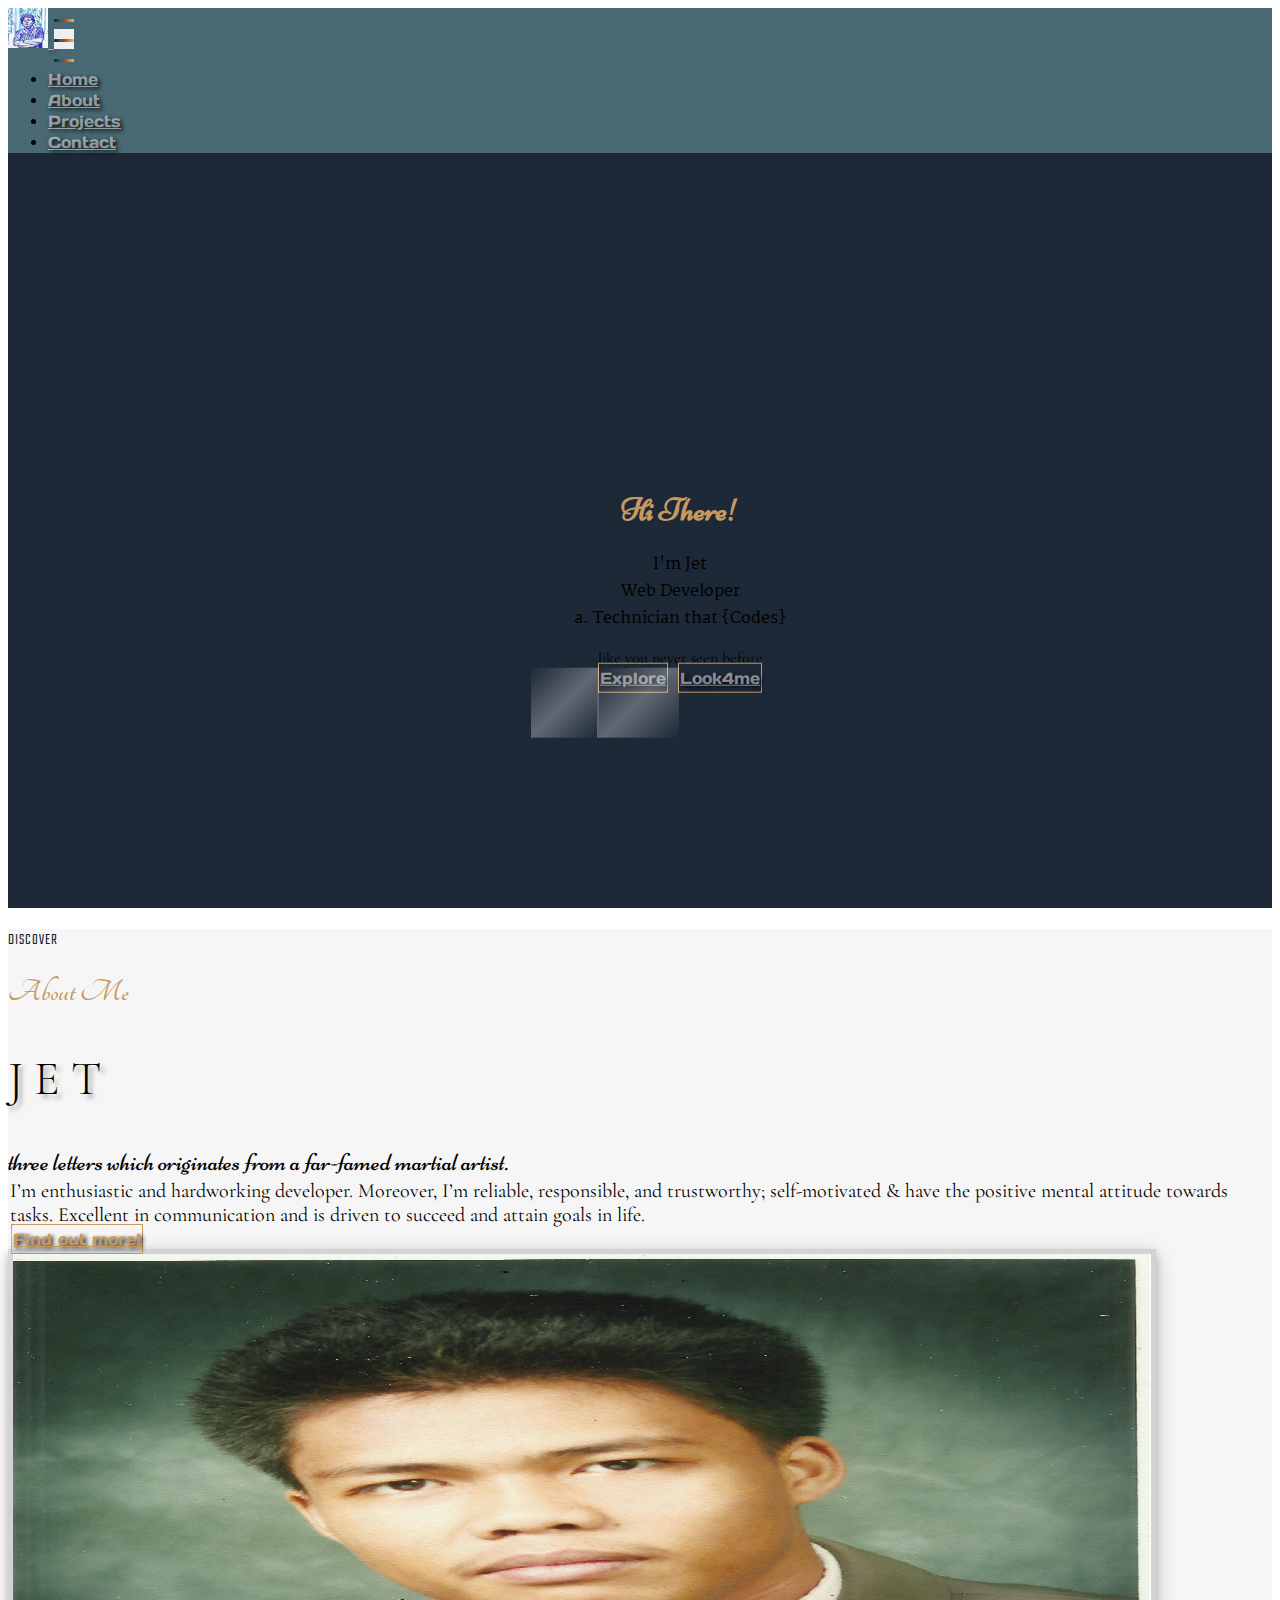
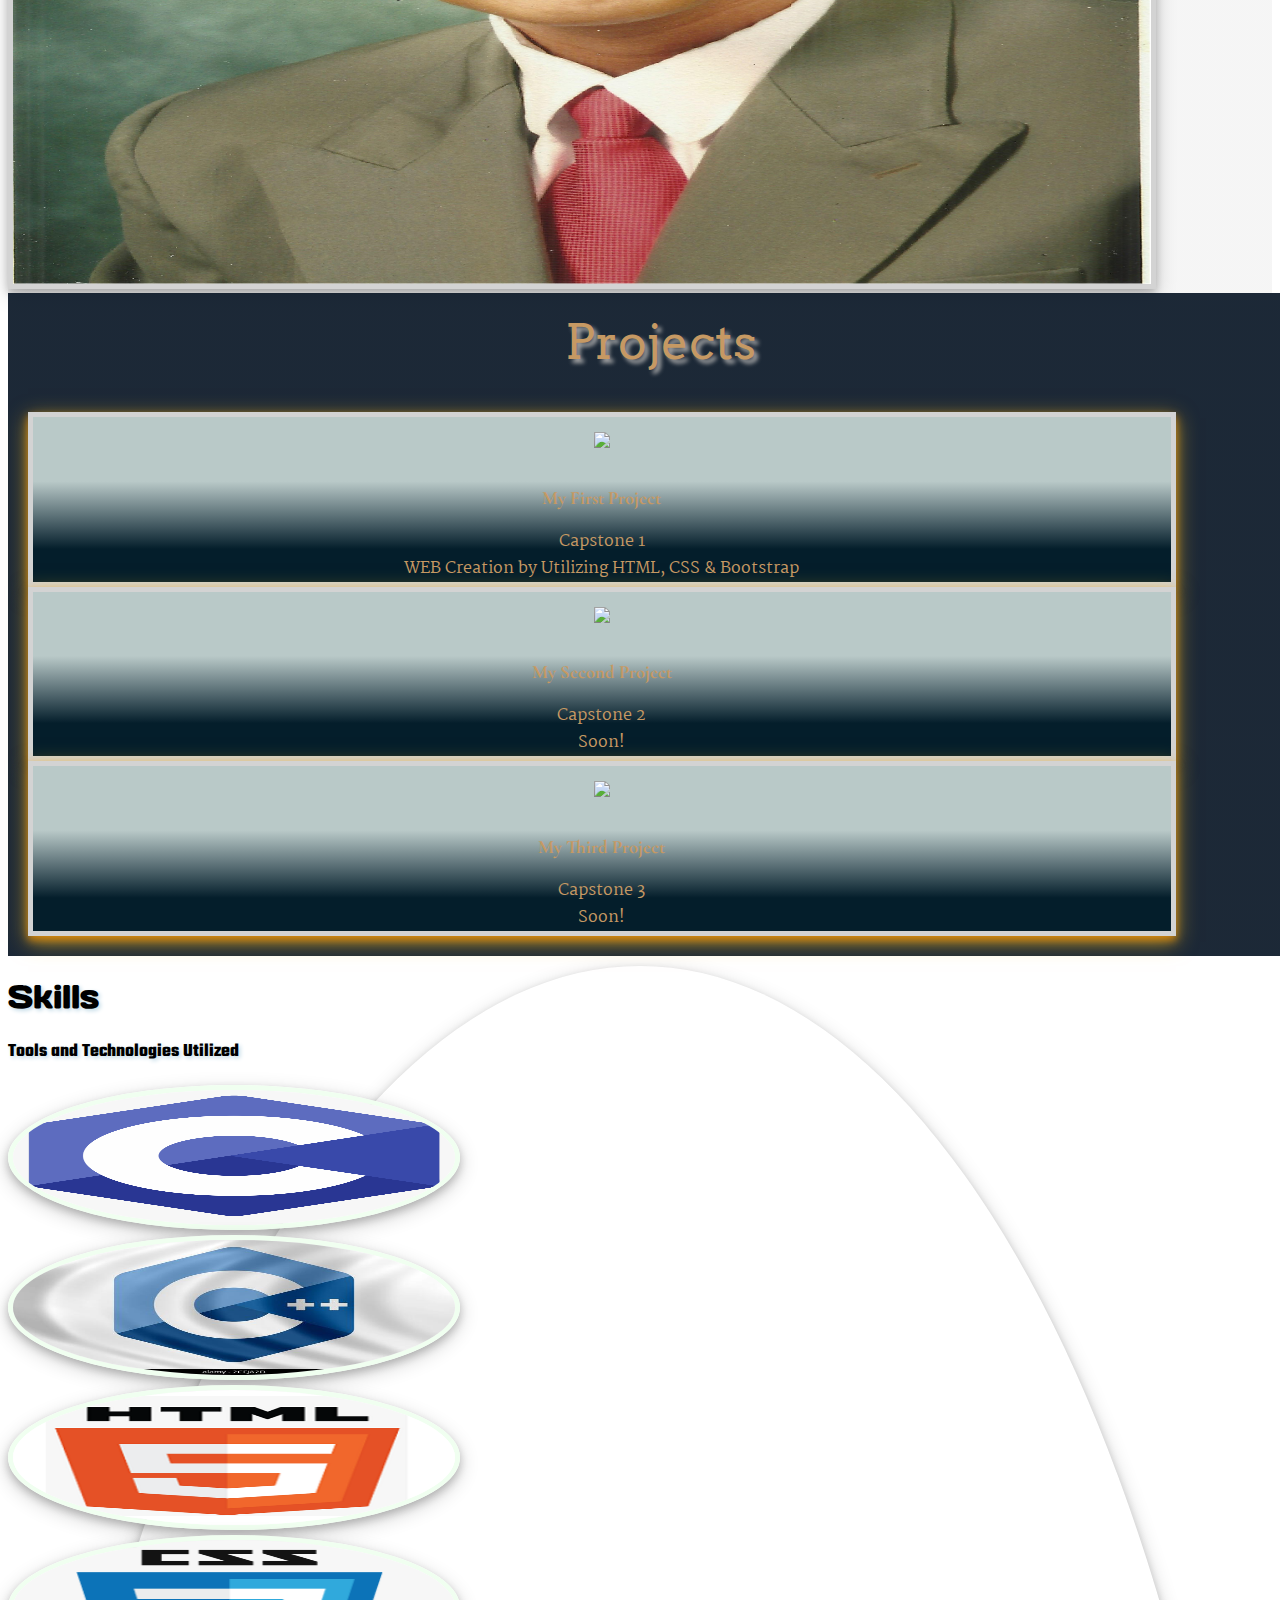
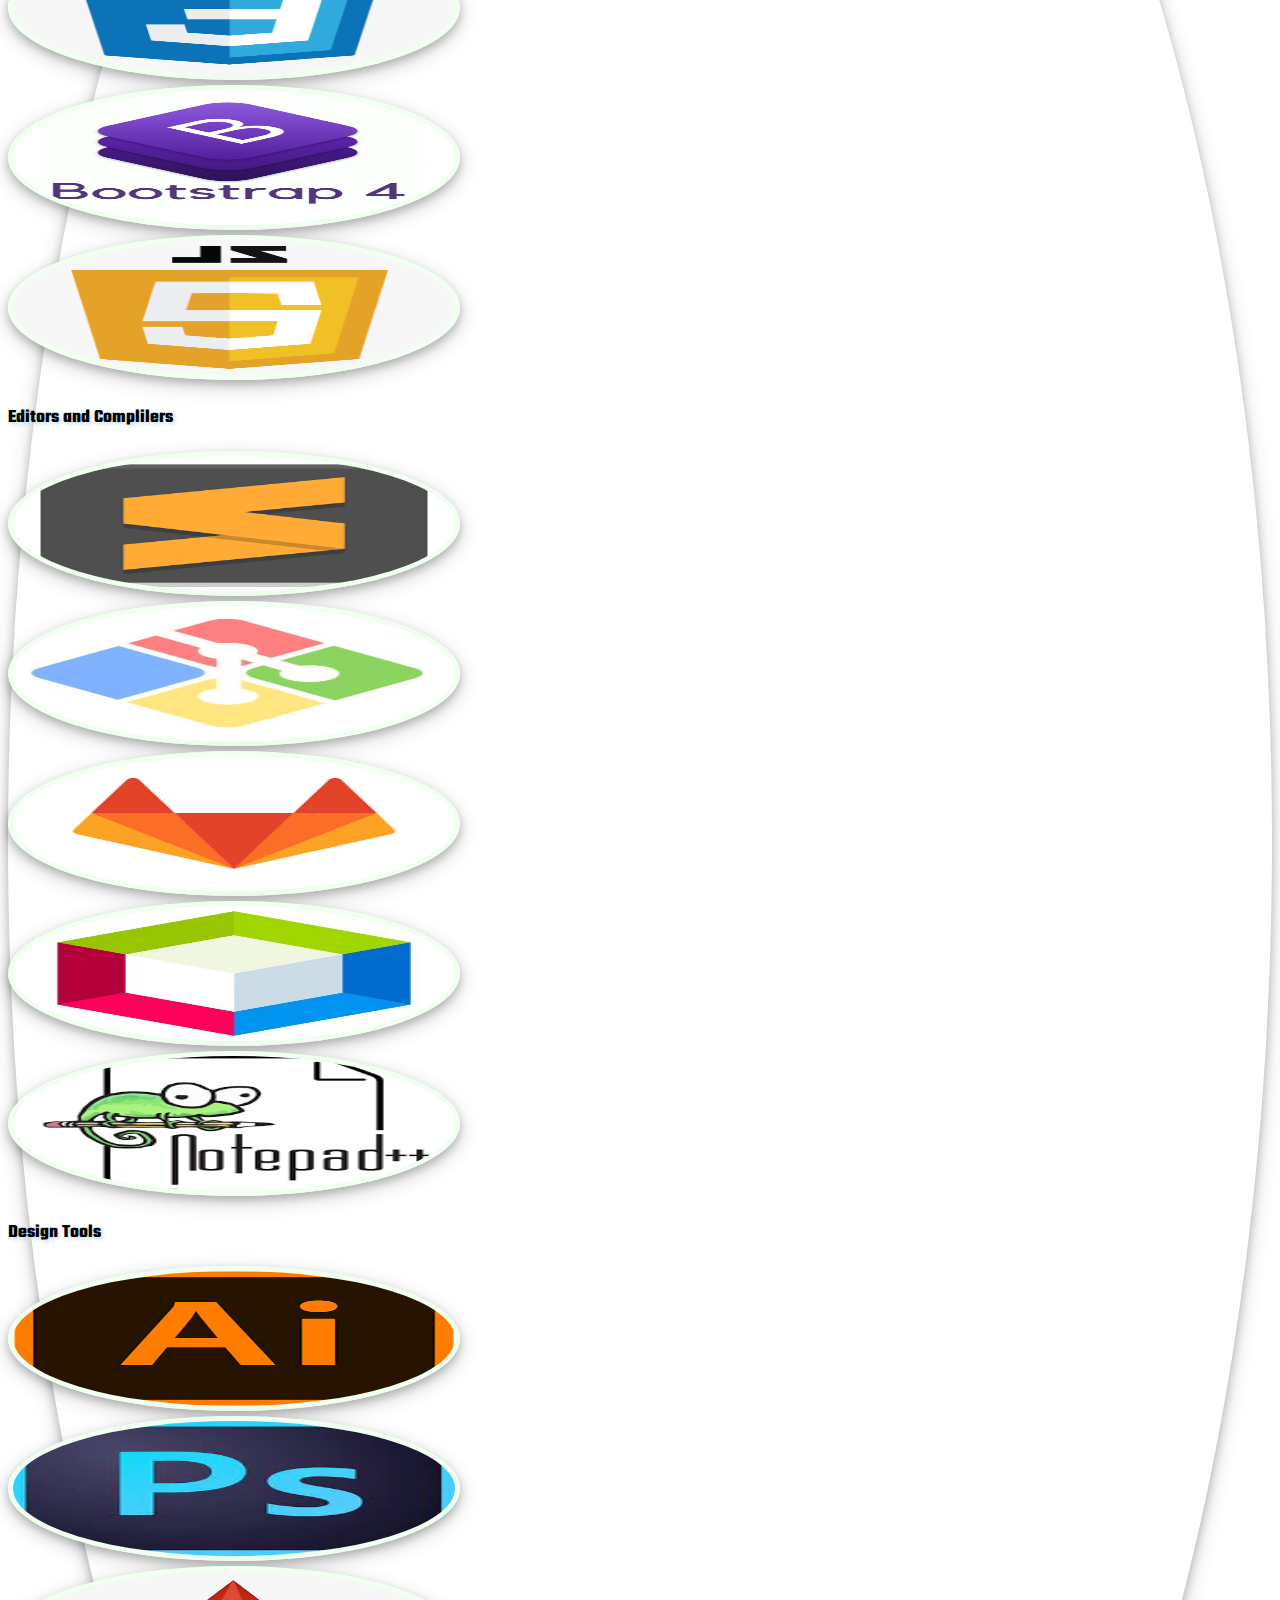
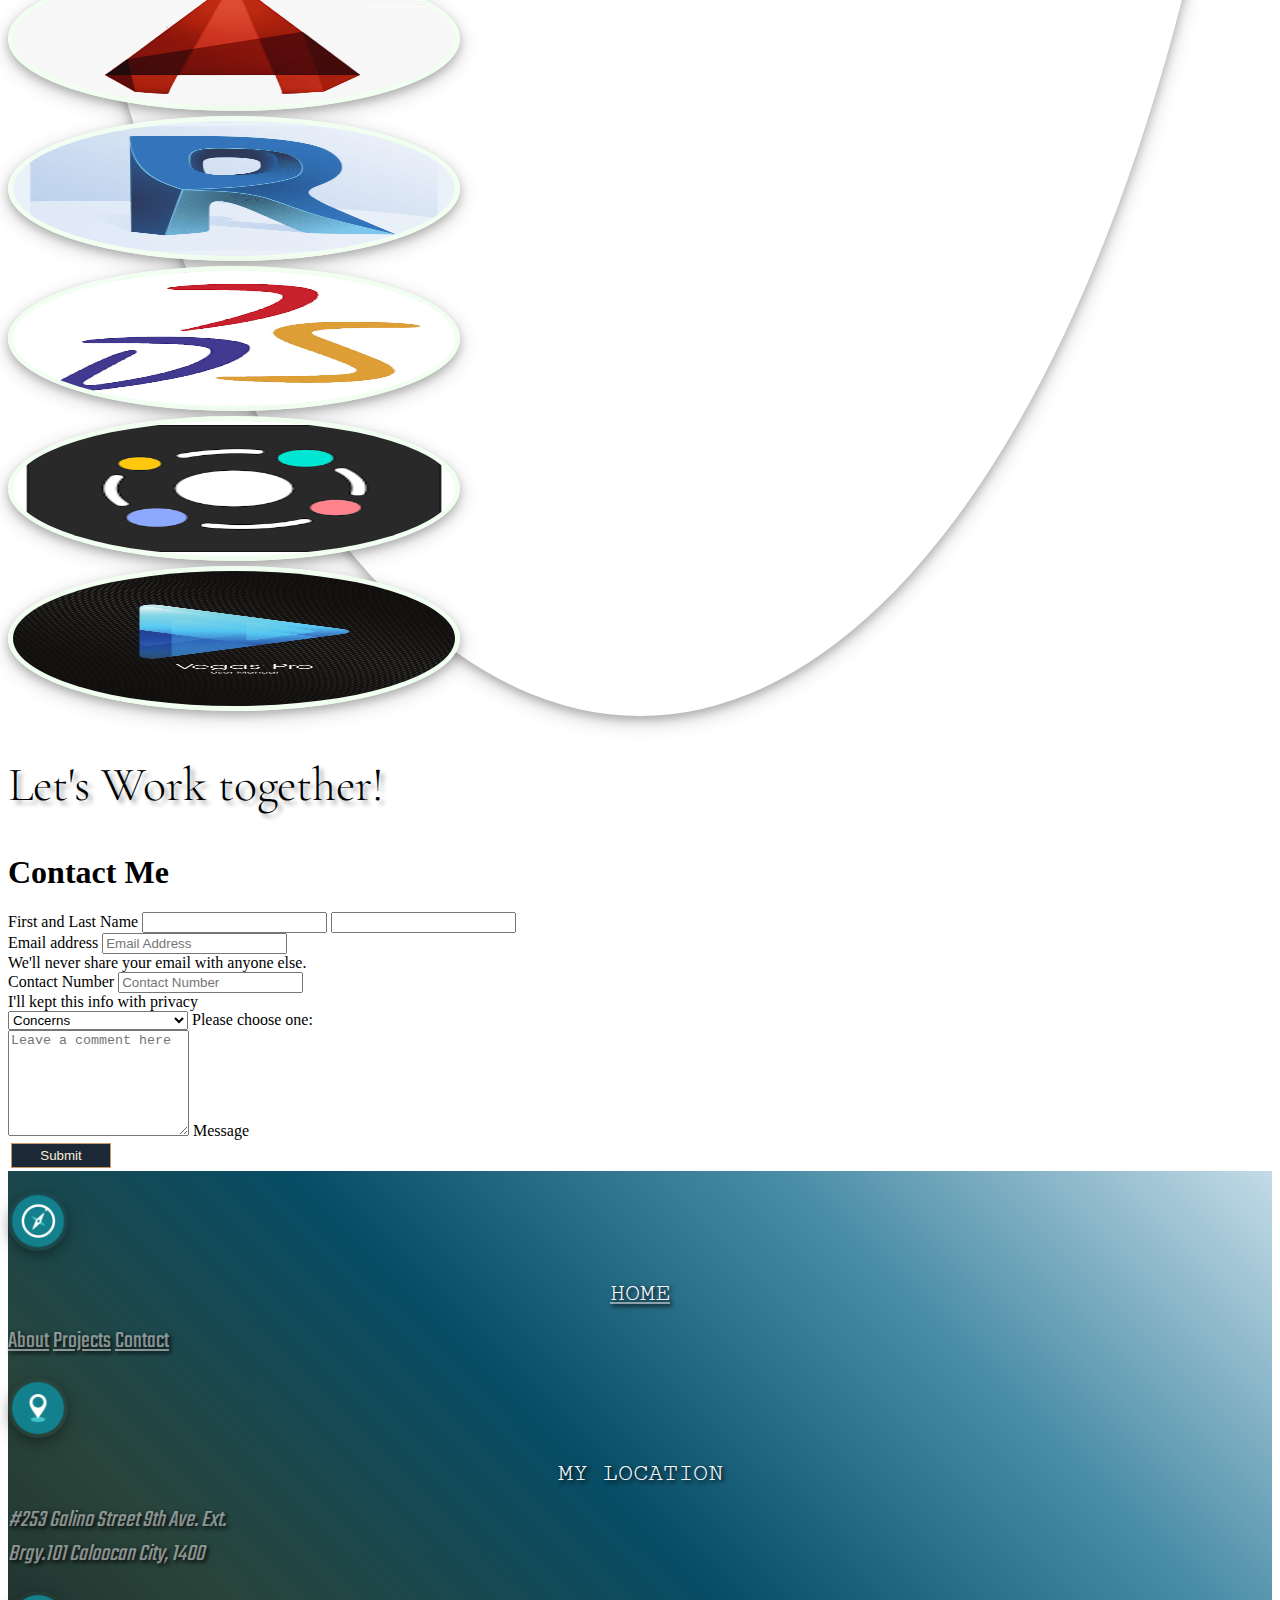
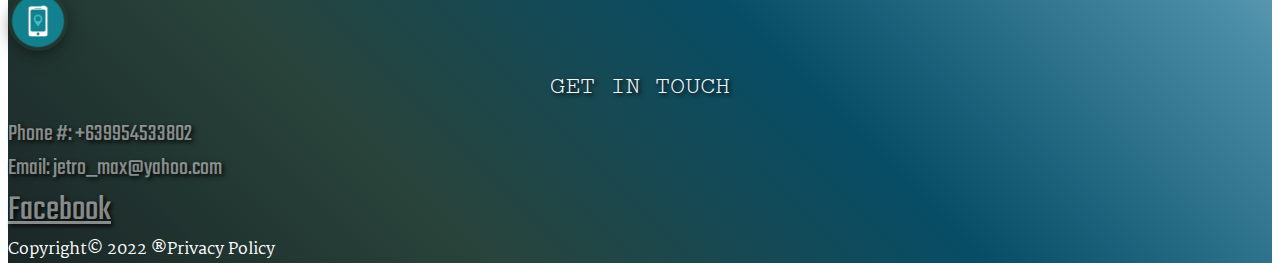
==== commit 17873f9e: "view image in html" ====
--- a/index.html
+++ b/index.html
@@ -111,7 +111,7 @@
       <h2 class="text-center py-4">Projects</h2>
       <div class="row d-flex justify-content-center align-items-center row-cols-6 px-md-0">
         <section class="pr m-3 col-12 m-sm-1 col-md-4 order-md-2 m-md-2 px-md-2 ">
-         <a href="https://co-deck.github.io/My_Portfolio/"> <img src="./img/p1.PNG"class="img-fluid p-3"></a>
+         <a href="https://co-deck.github.io/My_Portfolio/"> <img src="./img/p1.png"class="img-fluid p-3"></a>
         <h3 class="mt-2 align-items-center">My First Project</h3>
         <p>Capstone 1</p>
         <p class="mb-3">WEB Creation by Utilizing HTML, CSS & Bootstrap</p>
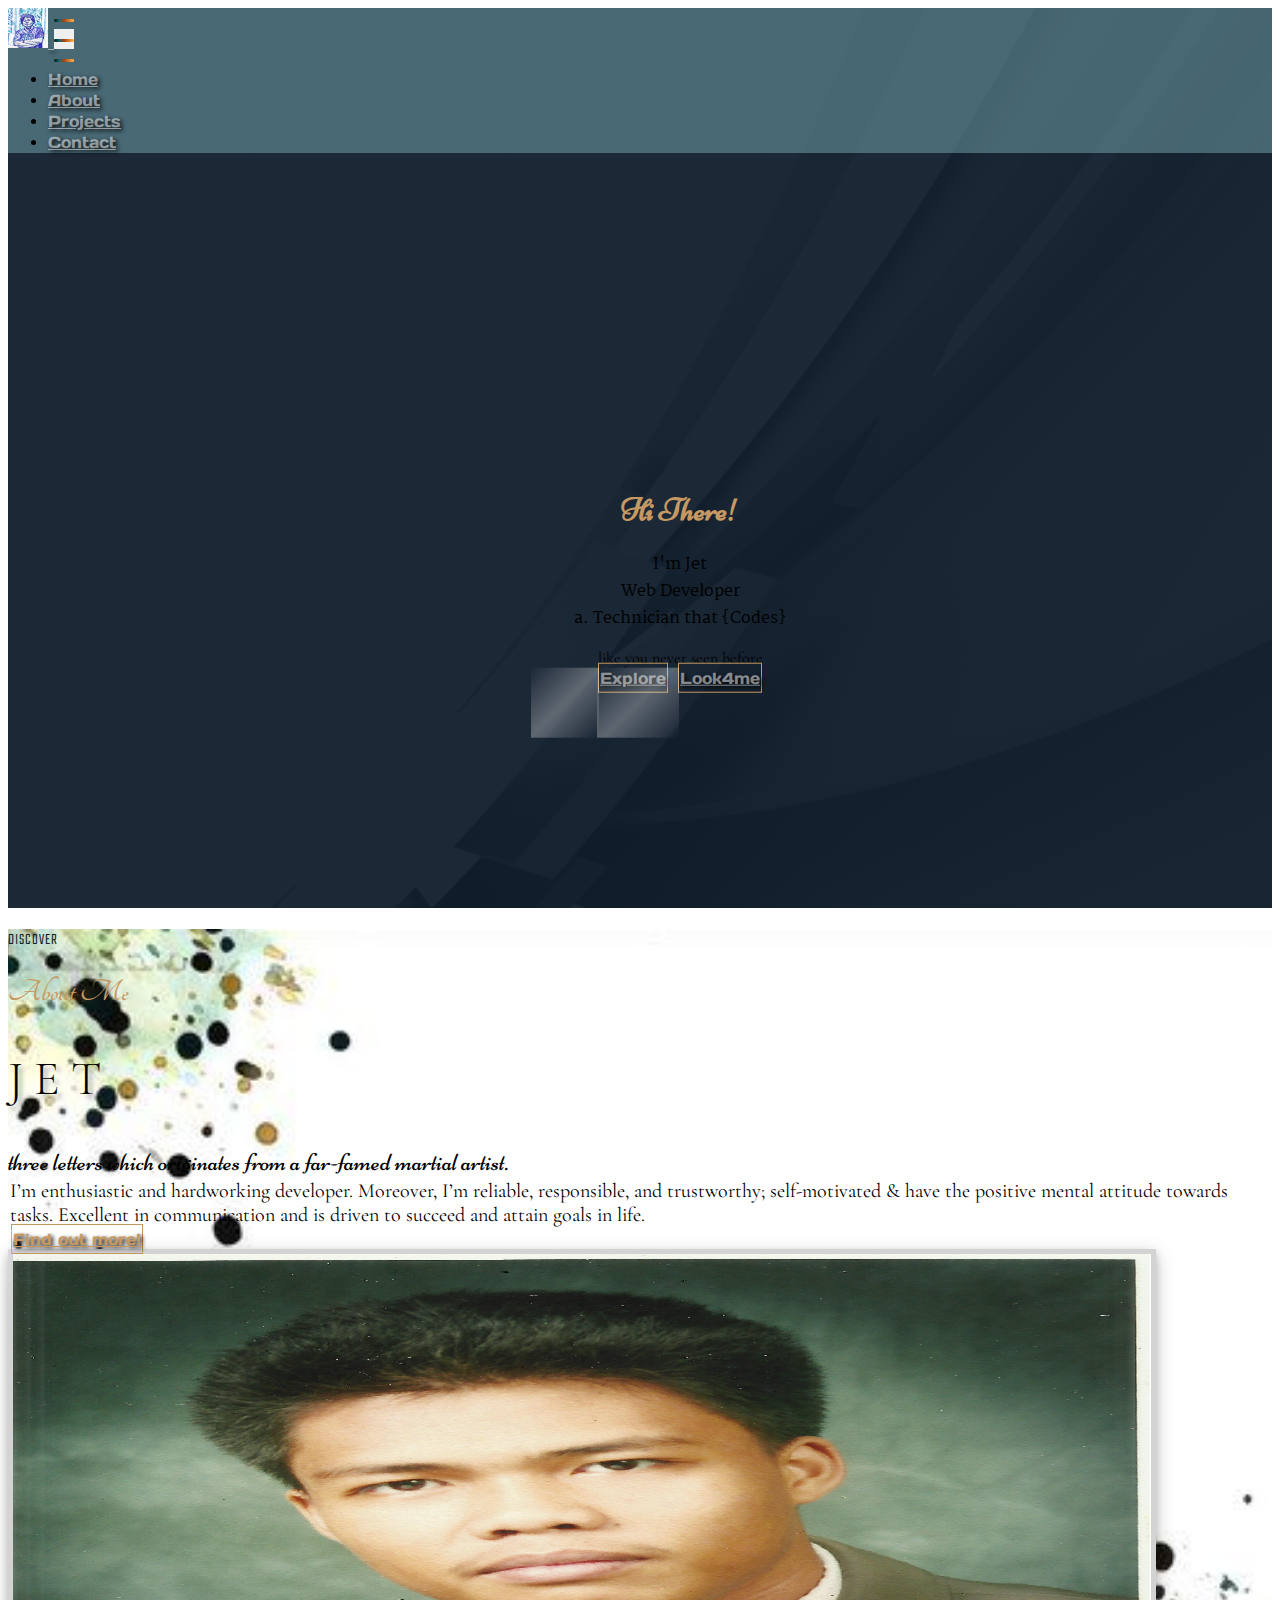
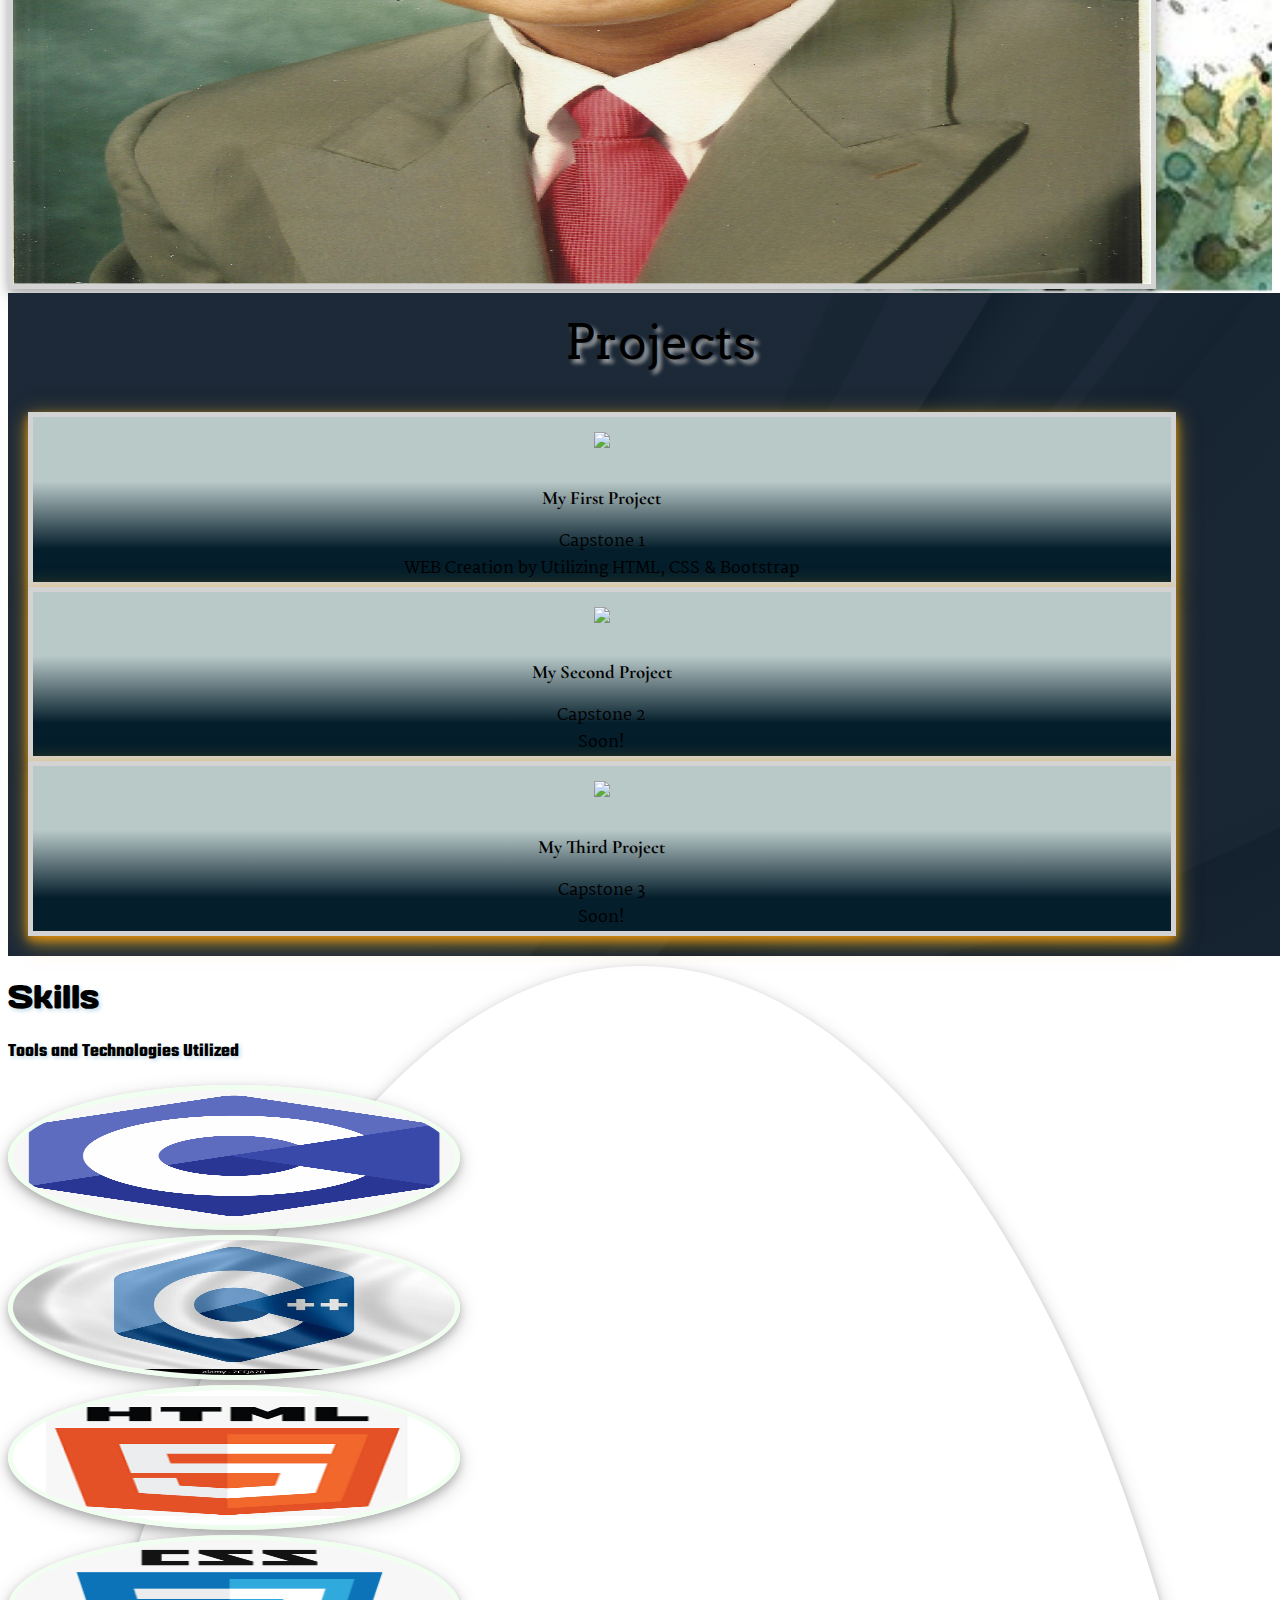
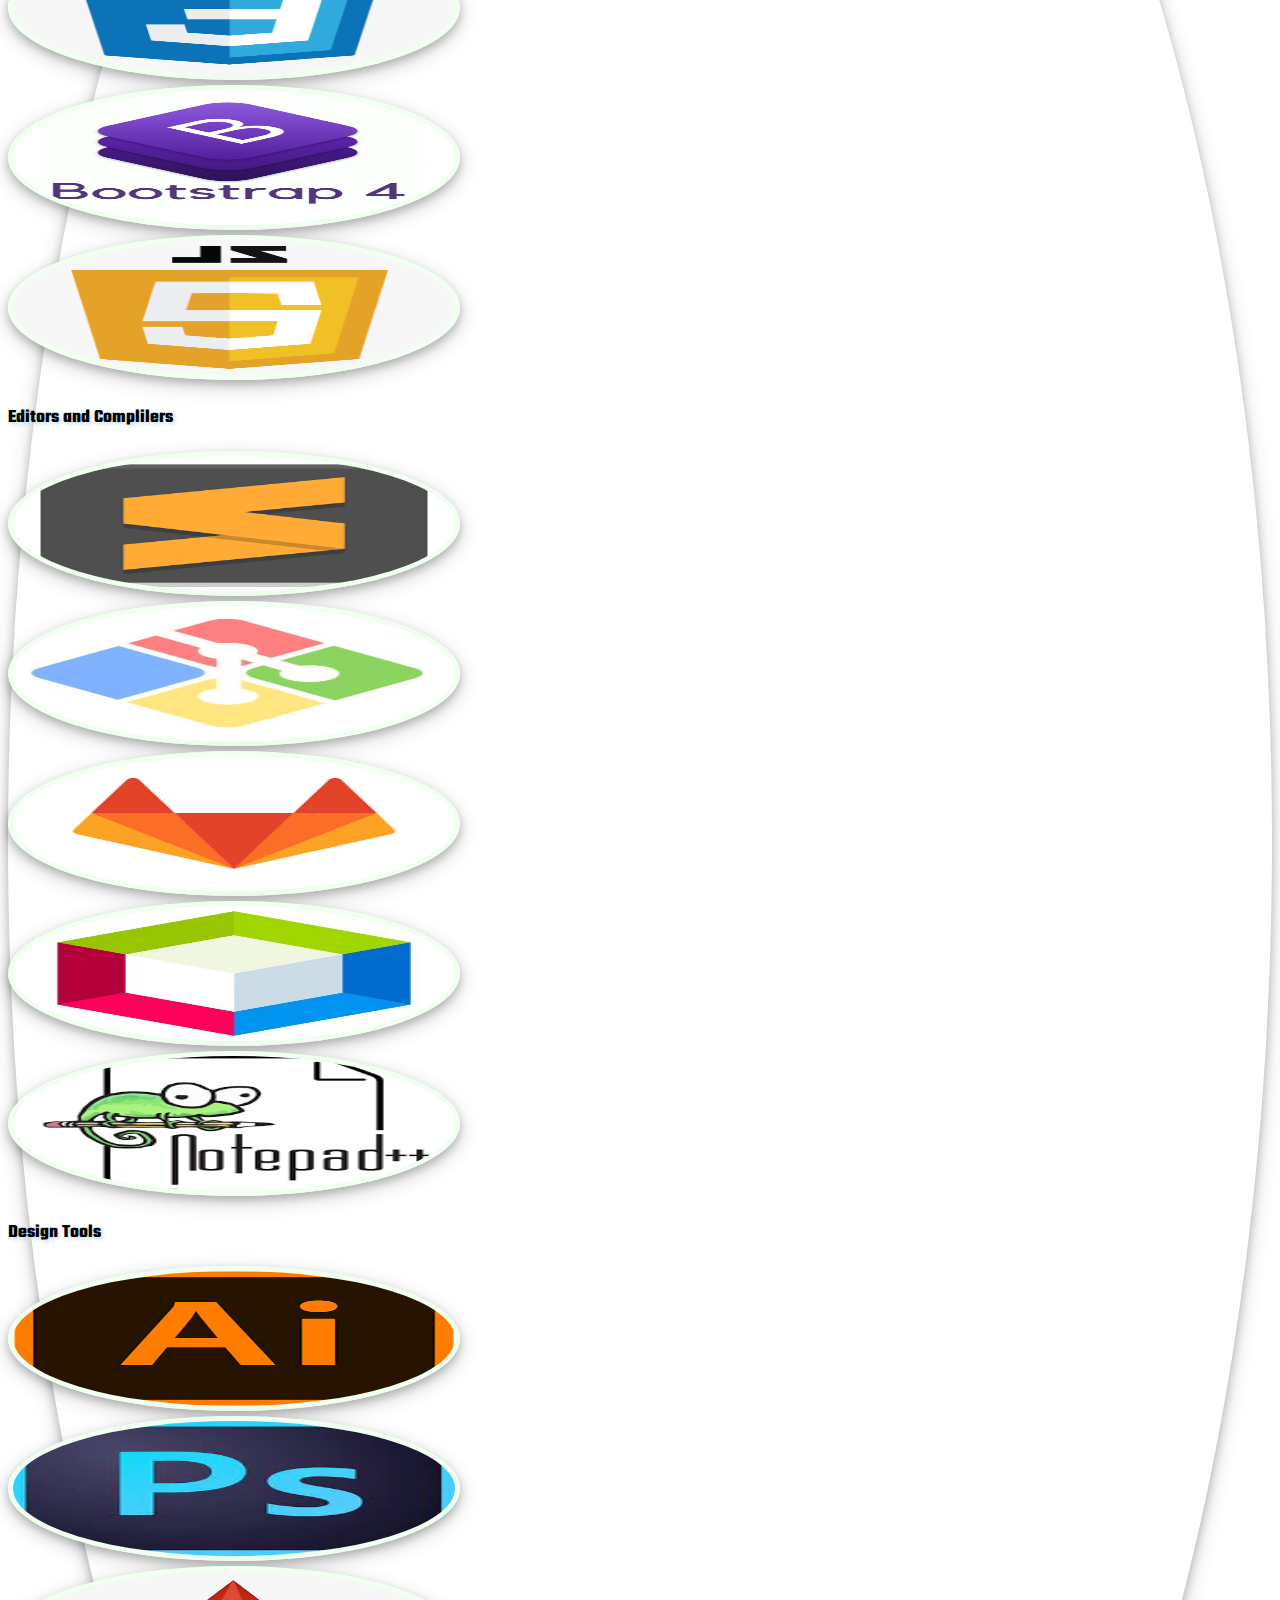
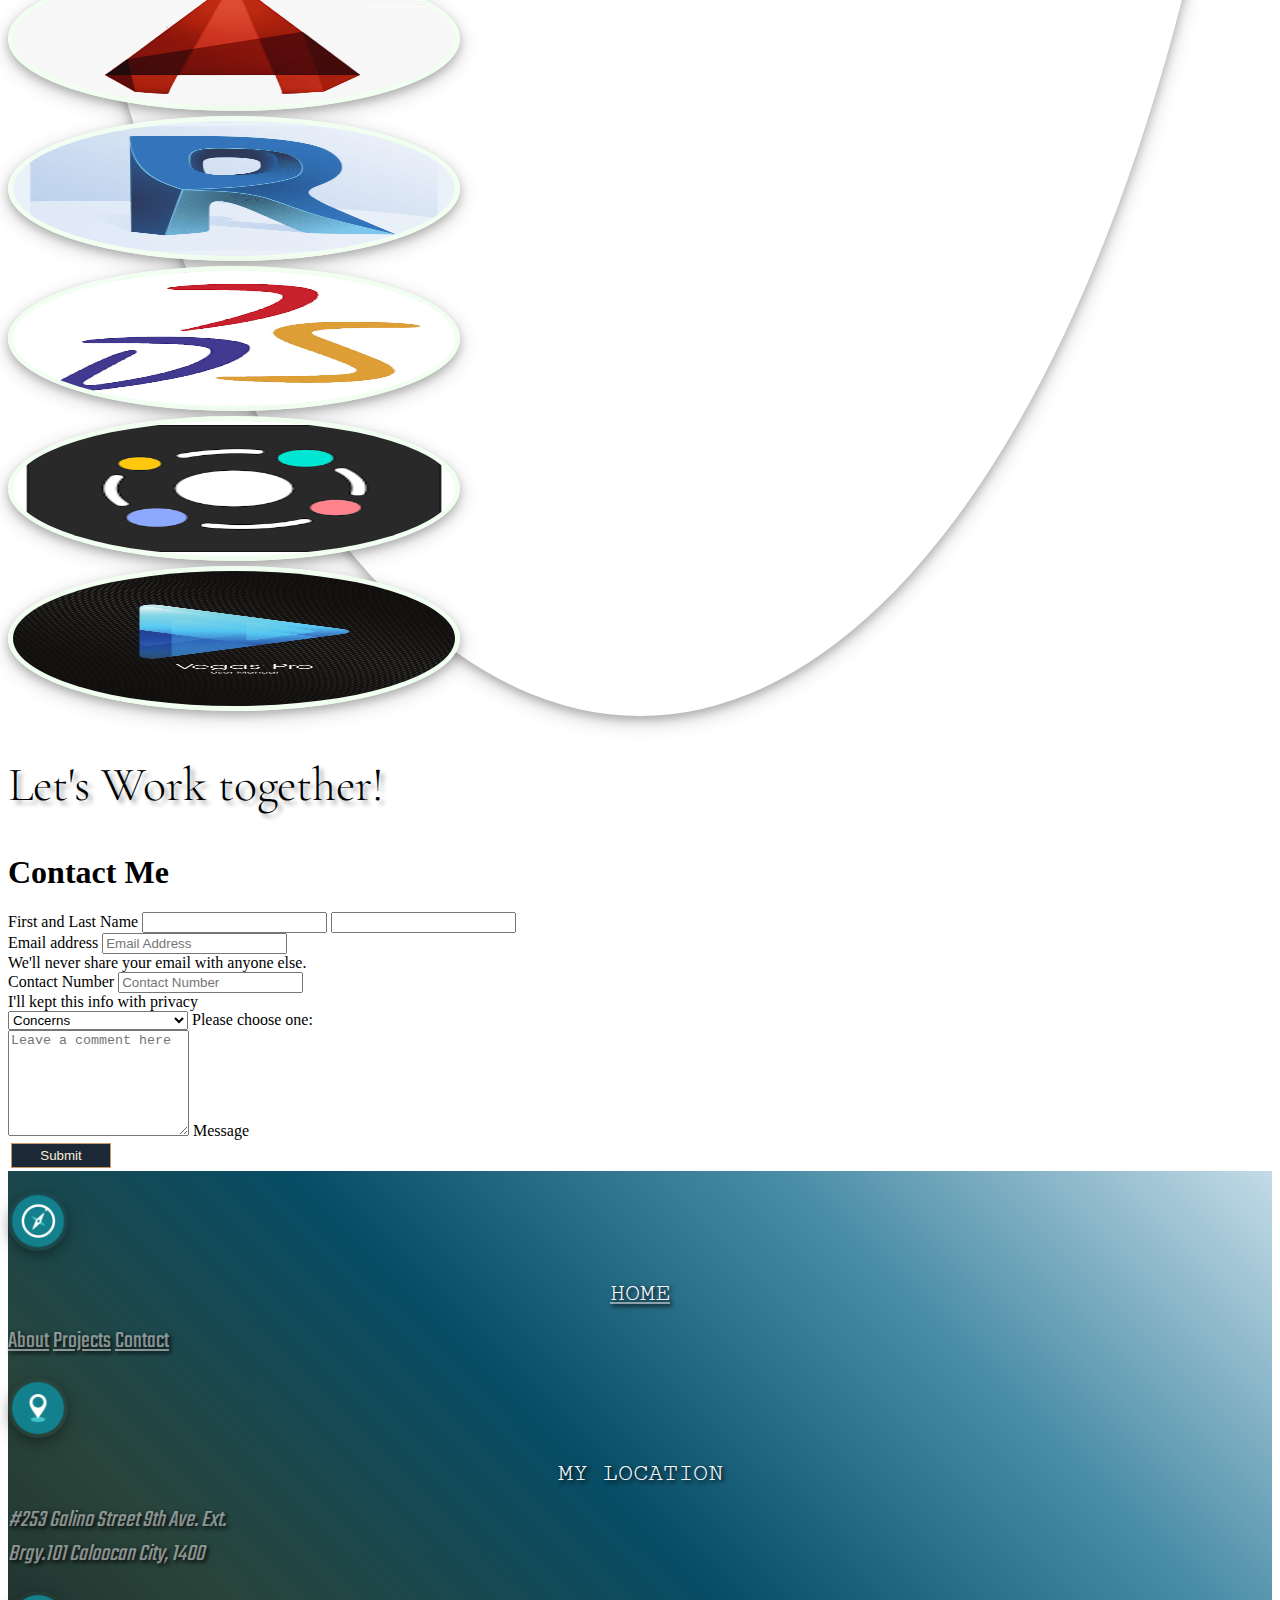
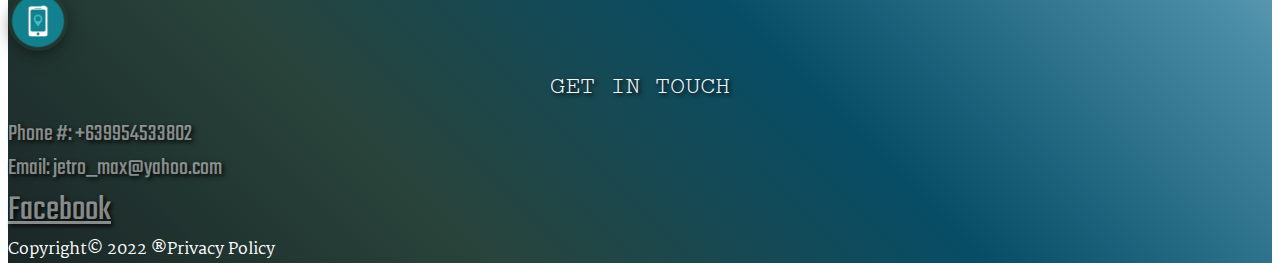
==== commit f2a668ec: "view image in html" ====
--- a/index.html
+++ b/index.html
@@ -92,22 +92,6 @@
 
   <!-- Project & Skills -->  
     <main class="project text-center container-fluid mx-auto px-5 " id="project">
-
-<!--         <div id="arrowAnim">
-            <div class="arrowSliding">
-              <div class="arrow"></div>
-            </div>
-            <div class="arrowSliding delay1">
-             <div class="arrow"></div>
-            </div>
-            <div class="arrowSliding delay2">
-             <div class="arrow"></div>
-            </div>
-            <div class="arrowSliding delay3">
-             <div class="arrow"></div>
-            </div>
-        </div> -->
-
       <h2 class="text-center py-4">Projects</h2>
       <div class="row d-flex justify-content-center align-items-center row-cols-6 px-md-0">
         <section class="pr m-3 col-12 m-sm-1 col-md-4 order-md-2 m-md-2 px-md-2 ">
@@ -230,8 +214,8 @@
 
 
     <footer class="footer container-fluid">
-        <div class="row row-cols-3 align-item-start justify-content-around ">
-          <div class="footer-info col-12 col-md-3 order-md-2 ">
+        <div class="row row-cols-3 align-item-start justify-content-center ">
+          <div class="footer-info col-12 col-md-4 order-md-2 text-center">
             <img class="img-fluid" src="./img/home.jpg" alt="Home" width="60" height="60">
               <a class="nav-link" href="#home"><h1>Home</h1></a>
               <a class="nav-link" href="#about">About</a>
@@ -239,13 +223,13 @@
               <a class="nav-link" href="#contact">Contact</a>
           </div>
                
-          <div class="footer-info col-12 col-md-3 order-md-1">
+          <div class="footer-info col-12 col-md-4 order-md-1 text-center">
             <img class="img-fluid" src="./img/loc.jpg"  alt="Location Tag" width="60" height="60">
             <h1 class="text-nowrap">My Location</h1>
             <address class="m-0">#253 Galino Street 9th Ave. Ext. </address>
             <address class="m-md-0 m-sm-2">Brgy.101 Caloocan City, 1400</address>
           </div>
-          <div class="footer-info col-12 col-md-3 order-md-3">  
+          <div class="footer-info col-12 col-md-4 order-md-3 text-center">  
             <img class="img-fluid" src="./img/fone.png" alt="Mobile" width="60" height="60">
             <h1 class="text-nowrap">Get in touch</h1>
             <p>Phone #: +639954533802 </p>
--- a/cap1/style.css
+++ b/cap1/style.css
@@ -12,9 +12,9 @@
 @import url('https://fonts.googleapis.com/css2?family=Fira+Sans+Extra+Condensed:wght@300&display=swap');
 
 /*use https://cssgradient.io/*/
-body{
+/*body{
 	overflow-x: hidden;
-}
+}*/
 /**/
 
 
@@ -29,7 +29,7 @@
 	width: 100%;
 	height: 100vh;
 	background: linear-gradient(rgba(16,29,44,.95), rgba(16,29,44,.95)),
-				url("./img/17109_1.jpg") center no-repeat;
+				url("../img/171091.jpg") center no-repeat;
 	background-size: cover;
 	position: relative;
 	font-family: 'Cormorant Garamond', serif;
@@ -175,7 +175,7 @@
 	align-self: center;
 	width: 100%;
 	height: auto;
-	background: url("./img/bgme.png") center no-repeat,
+	background: url("../img/bgme.png") center no-repeat,
 				linear-gradient(rgba(245,245,245,.95), rgba(245,245,245,.95));
 				
 	background-size: cover;
--- a/cap1/style2.css
+++ b/cap1/style2.css
@@ -41,6 +41,7 @@
 */
 
 .footer-info img{
+	justify-content: center;
 	margin-top: 20px;
 	border-radius: 50%;
 	border: 5px antiquewhite;
@@ -73,11 +74,11 @@
 .project{
 
 	padding: 20px;
-	color: #c69963;
+	color: black;
 	width: 100%;
 	height: auto;
 	background: linear-gradient(rgba(16,29,44,.95), rgba(16,29,44,.95)),
-				url("https://raw.githubusercontent.com/Co-deck/My_Portfolio/master/img/17109_1.jpg") center no-repeat;
+				url("../img/171091.jpg") center no-repeat;
 	background-size: cover;
 	position: relative;
 }
@@ -141,7 +142,7 @@
 	width: 100%;
 	height: auto;
 	background: linear-gradient(rgba(16,29,44,.95), rgba(16,29,44,.95)),
-				url("https://github.com/Co-deck/My_Portfolio/blob/master/img/logo.png") center no-repeat;
+				url("../img/logo.png") center no-repeat;
 	background-size: cover;
 	position: relative;
 	font-family: 'Fira Sans Extra Condensed', sans-serif;
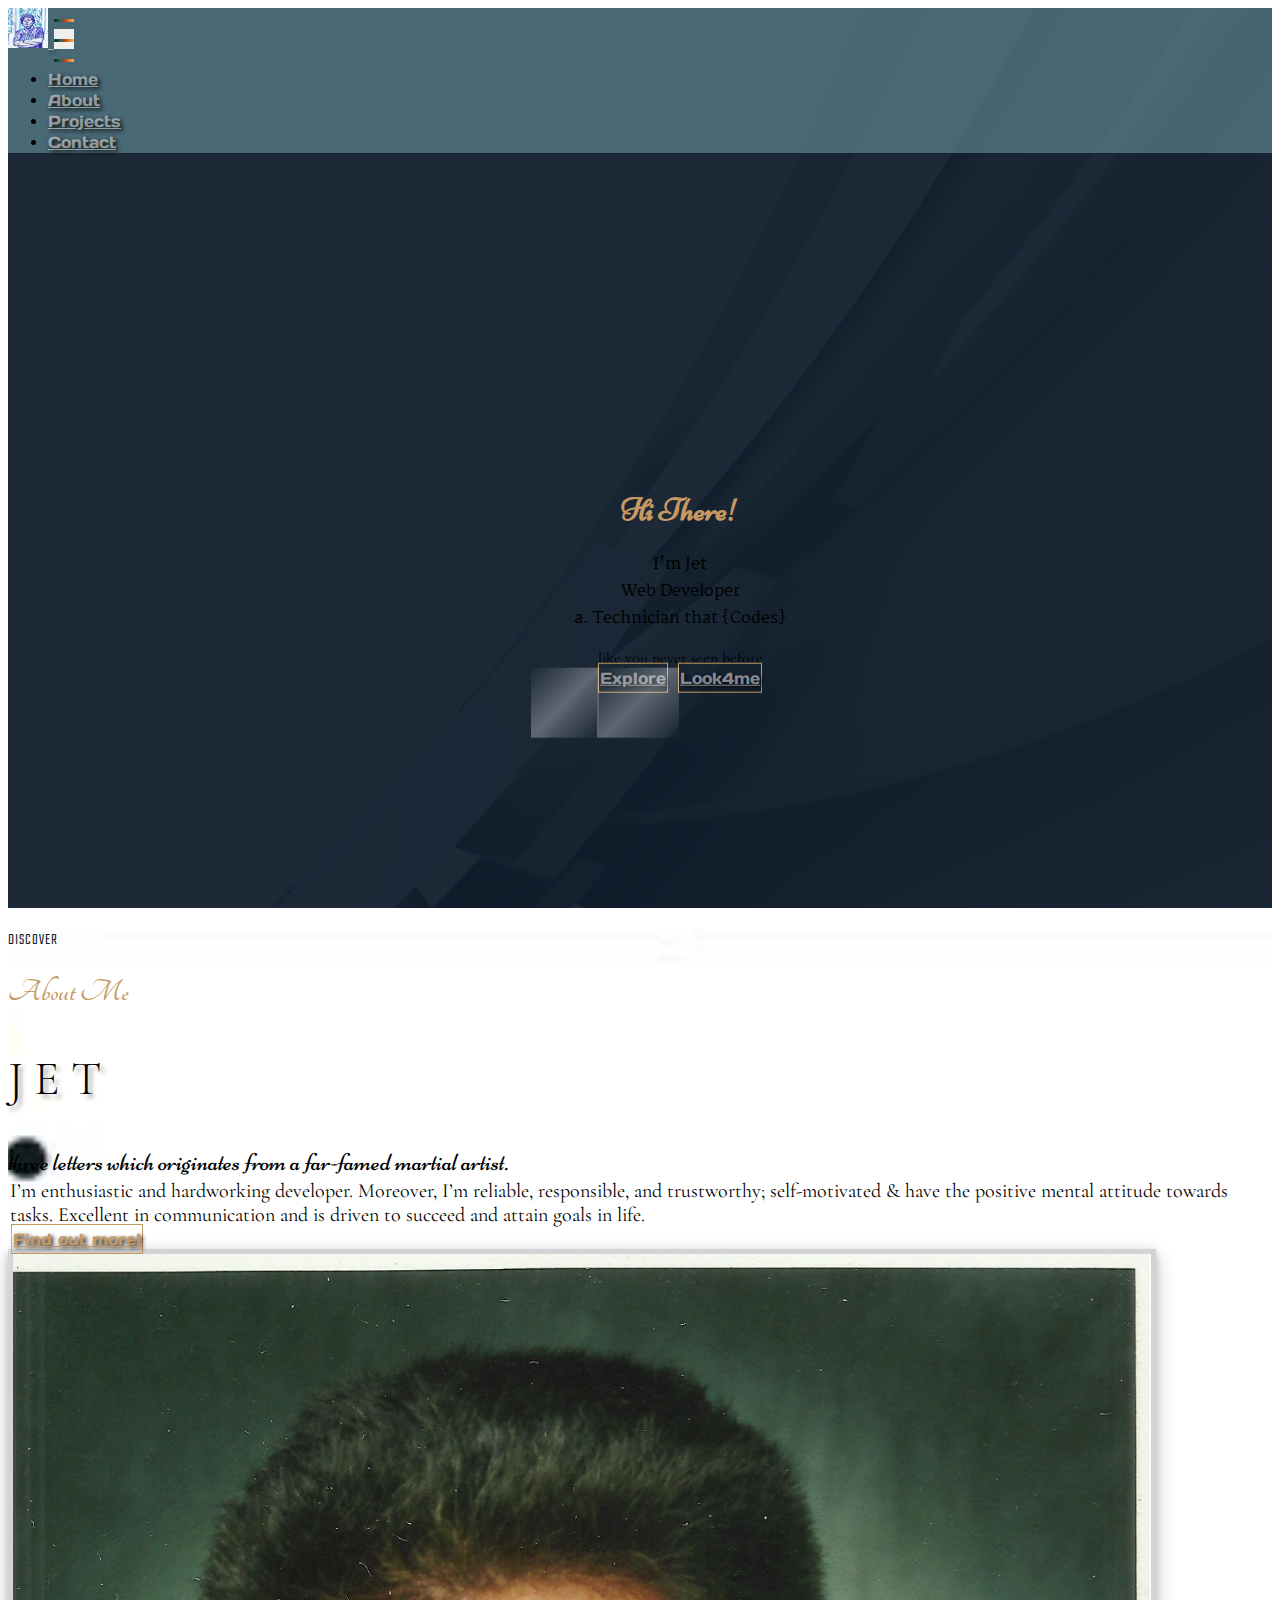
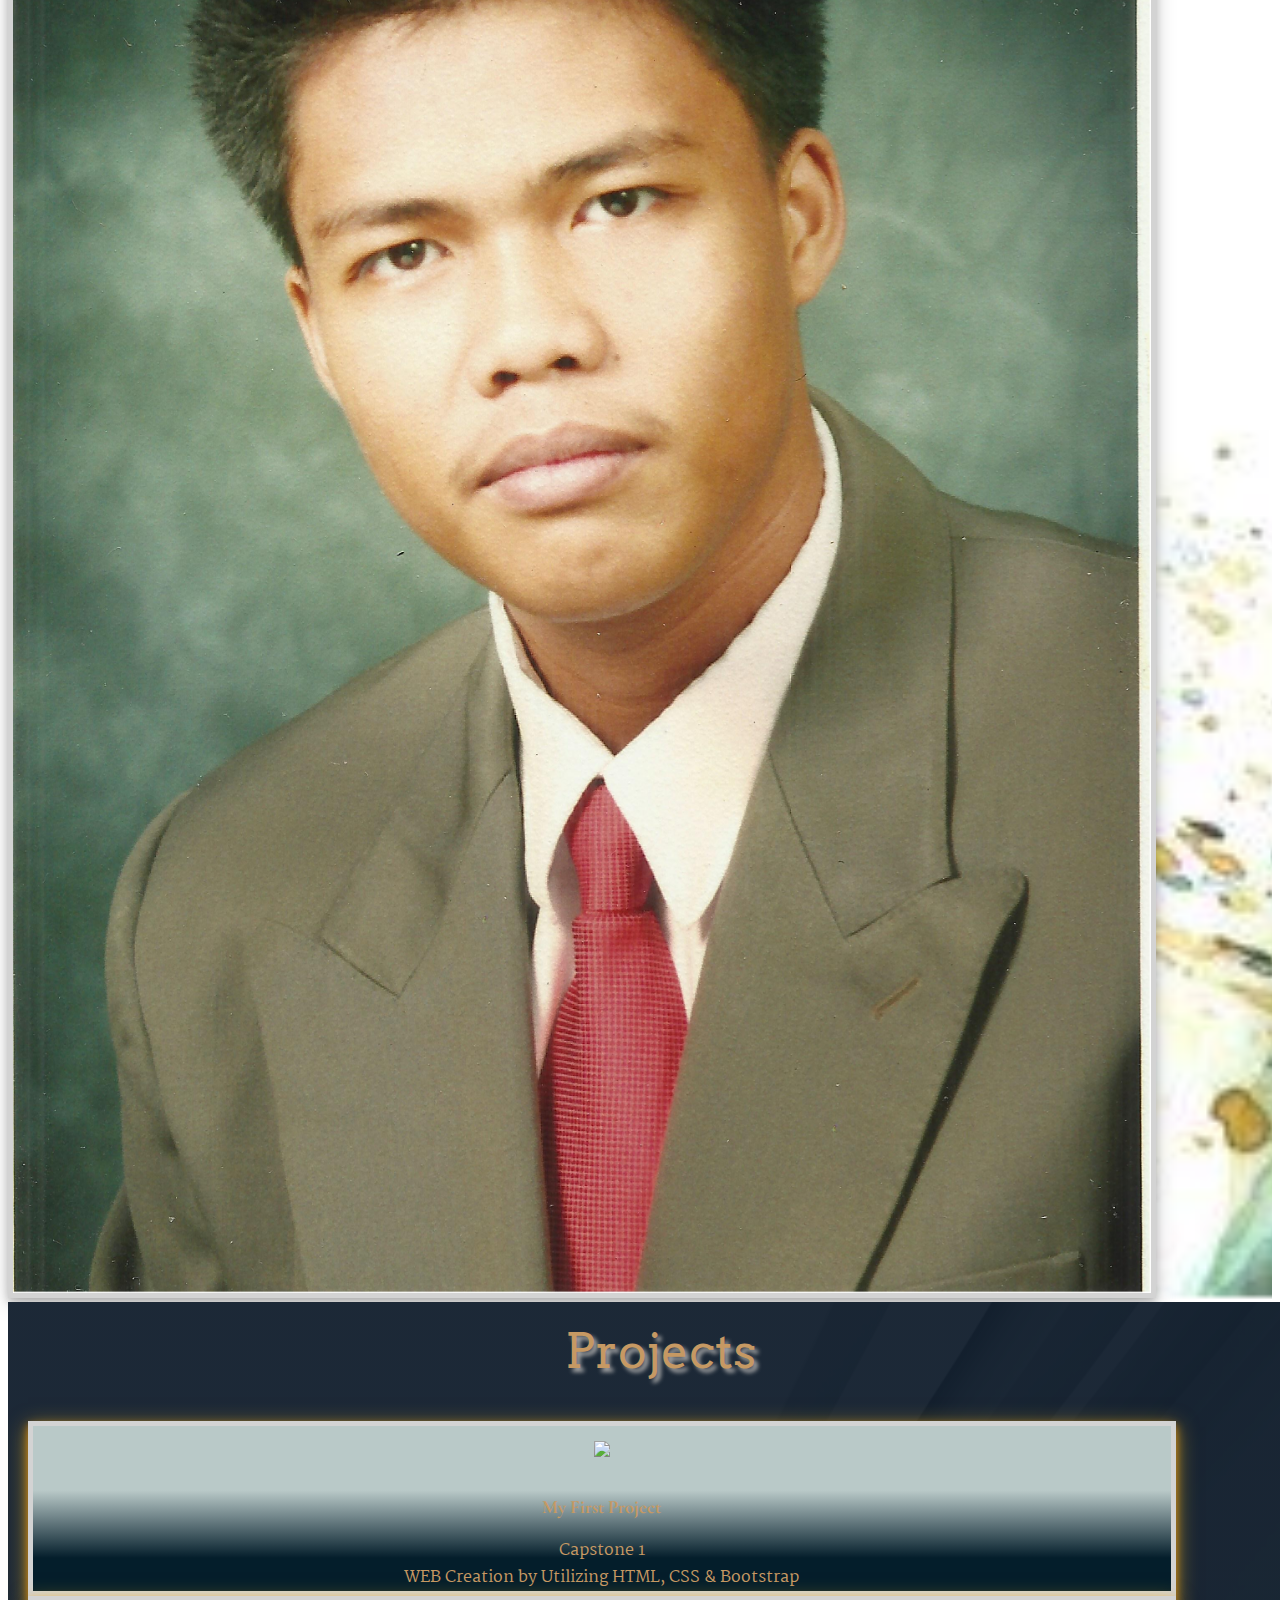
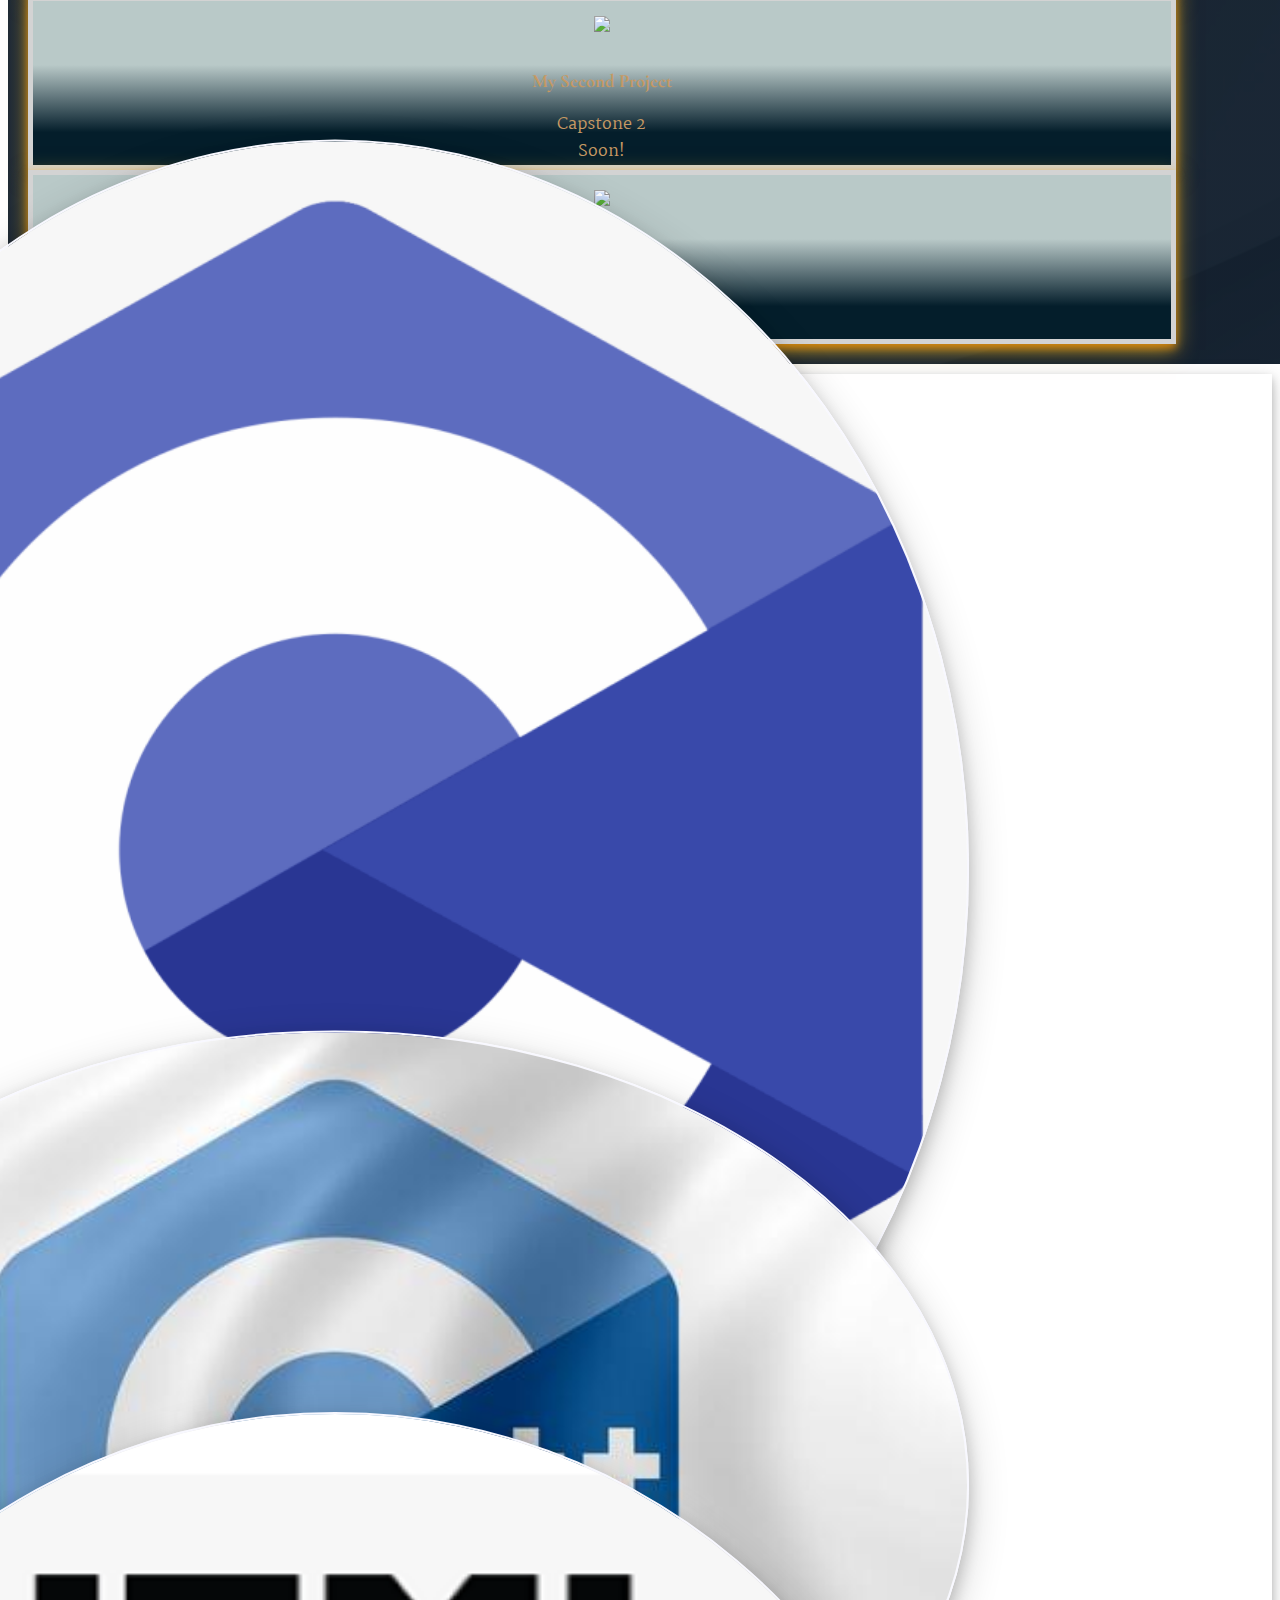
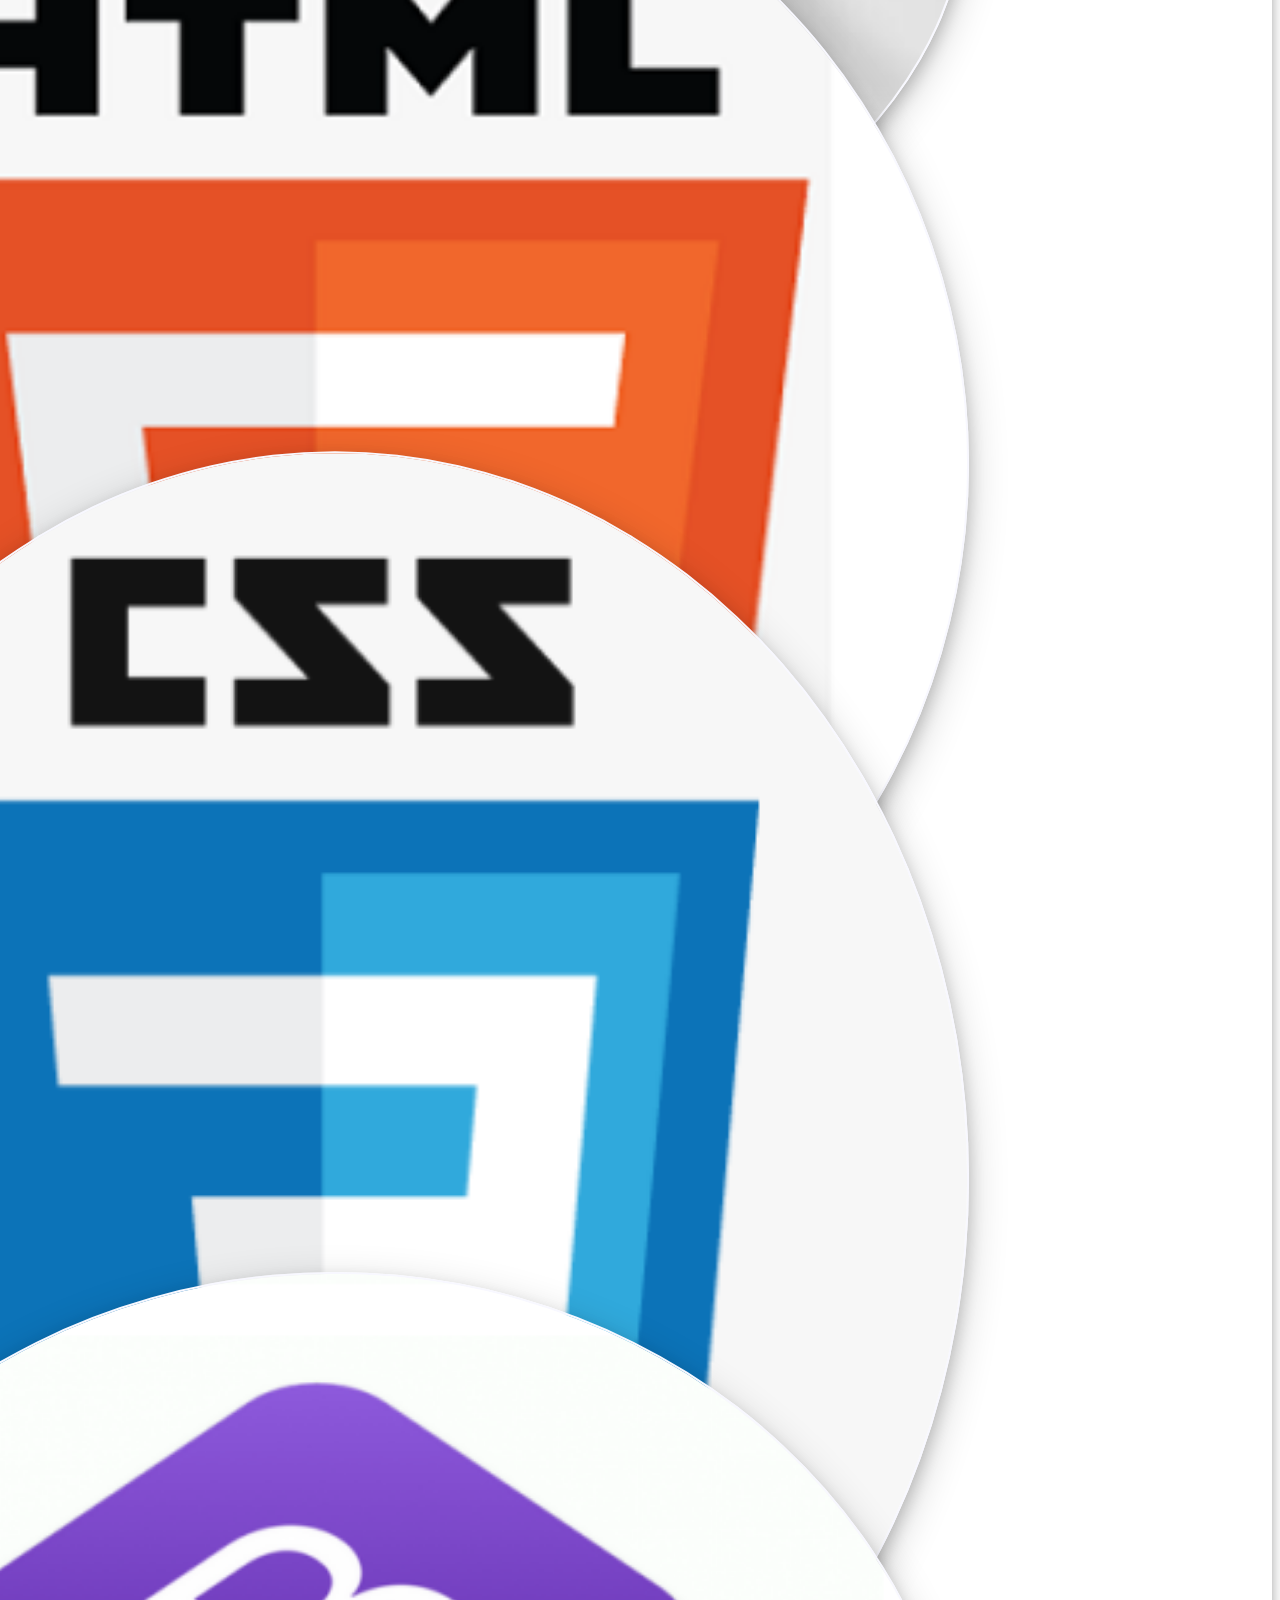
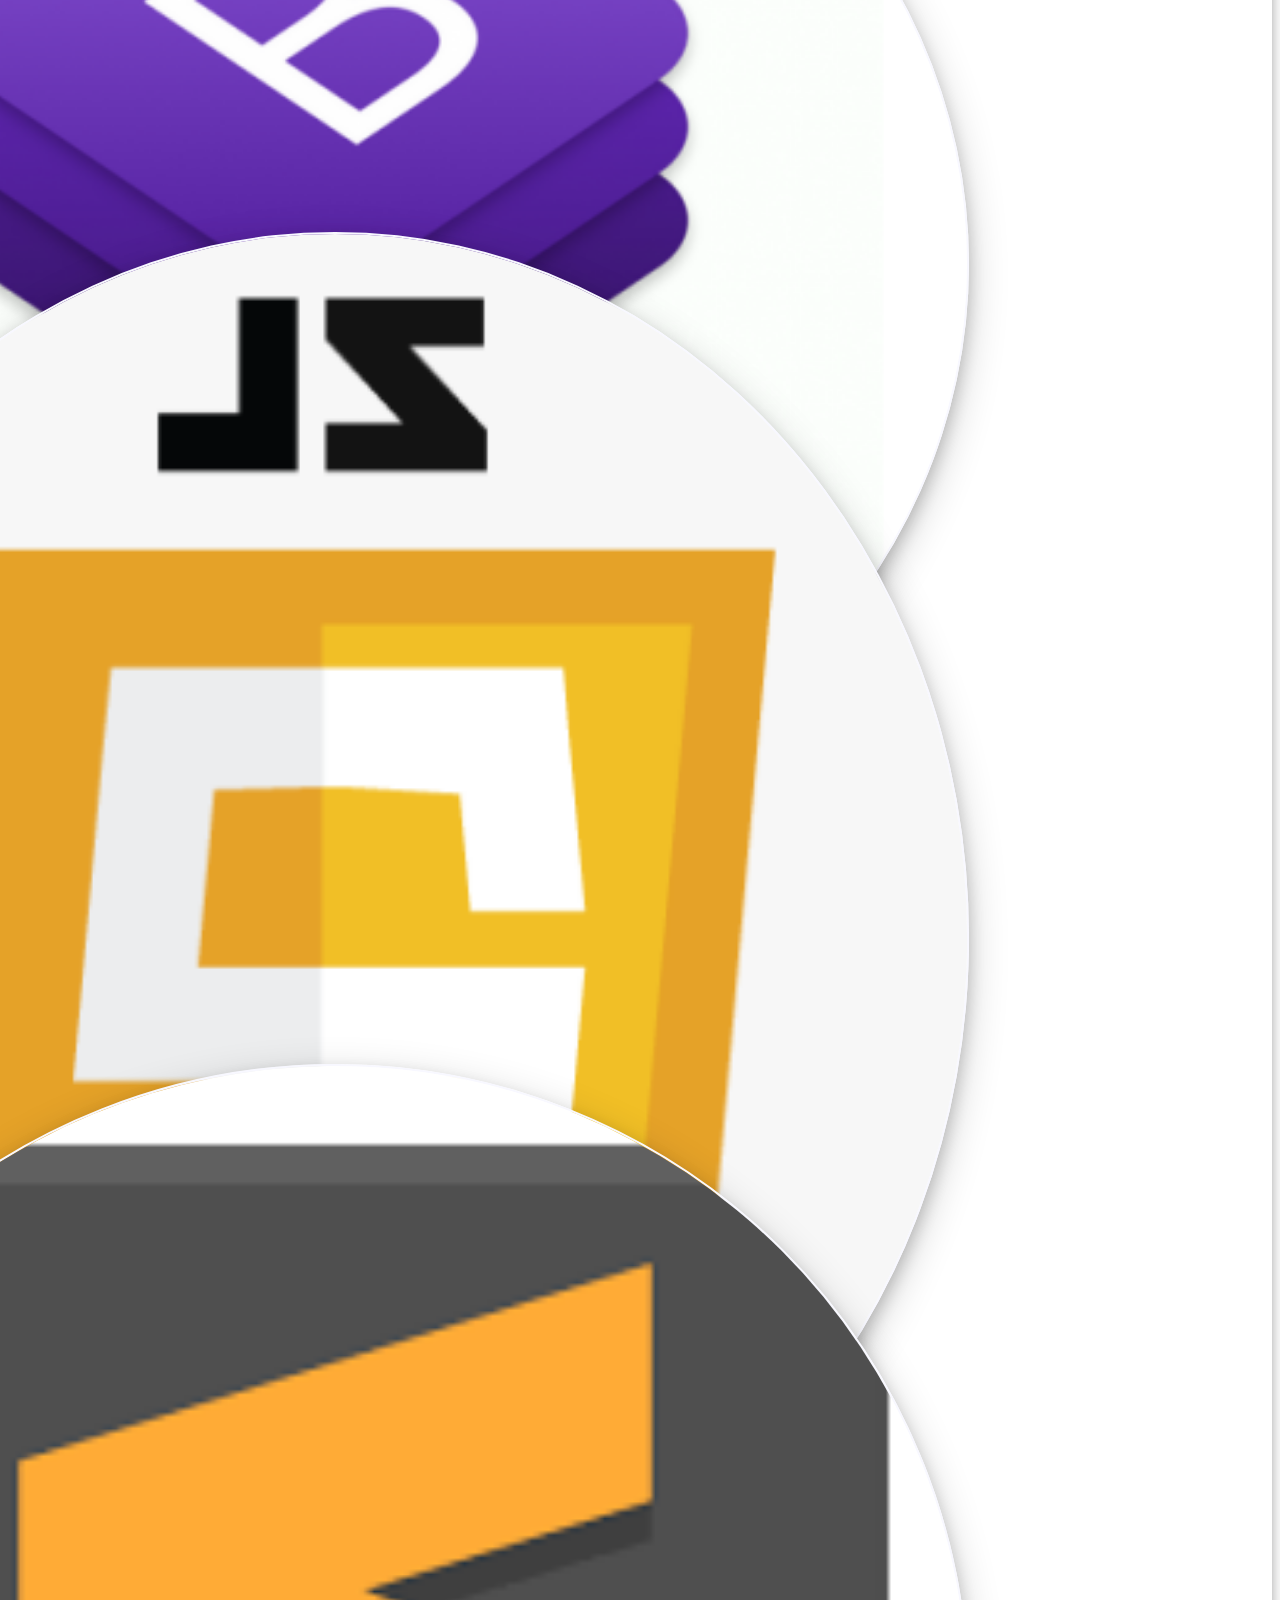
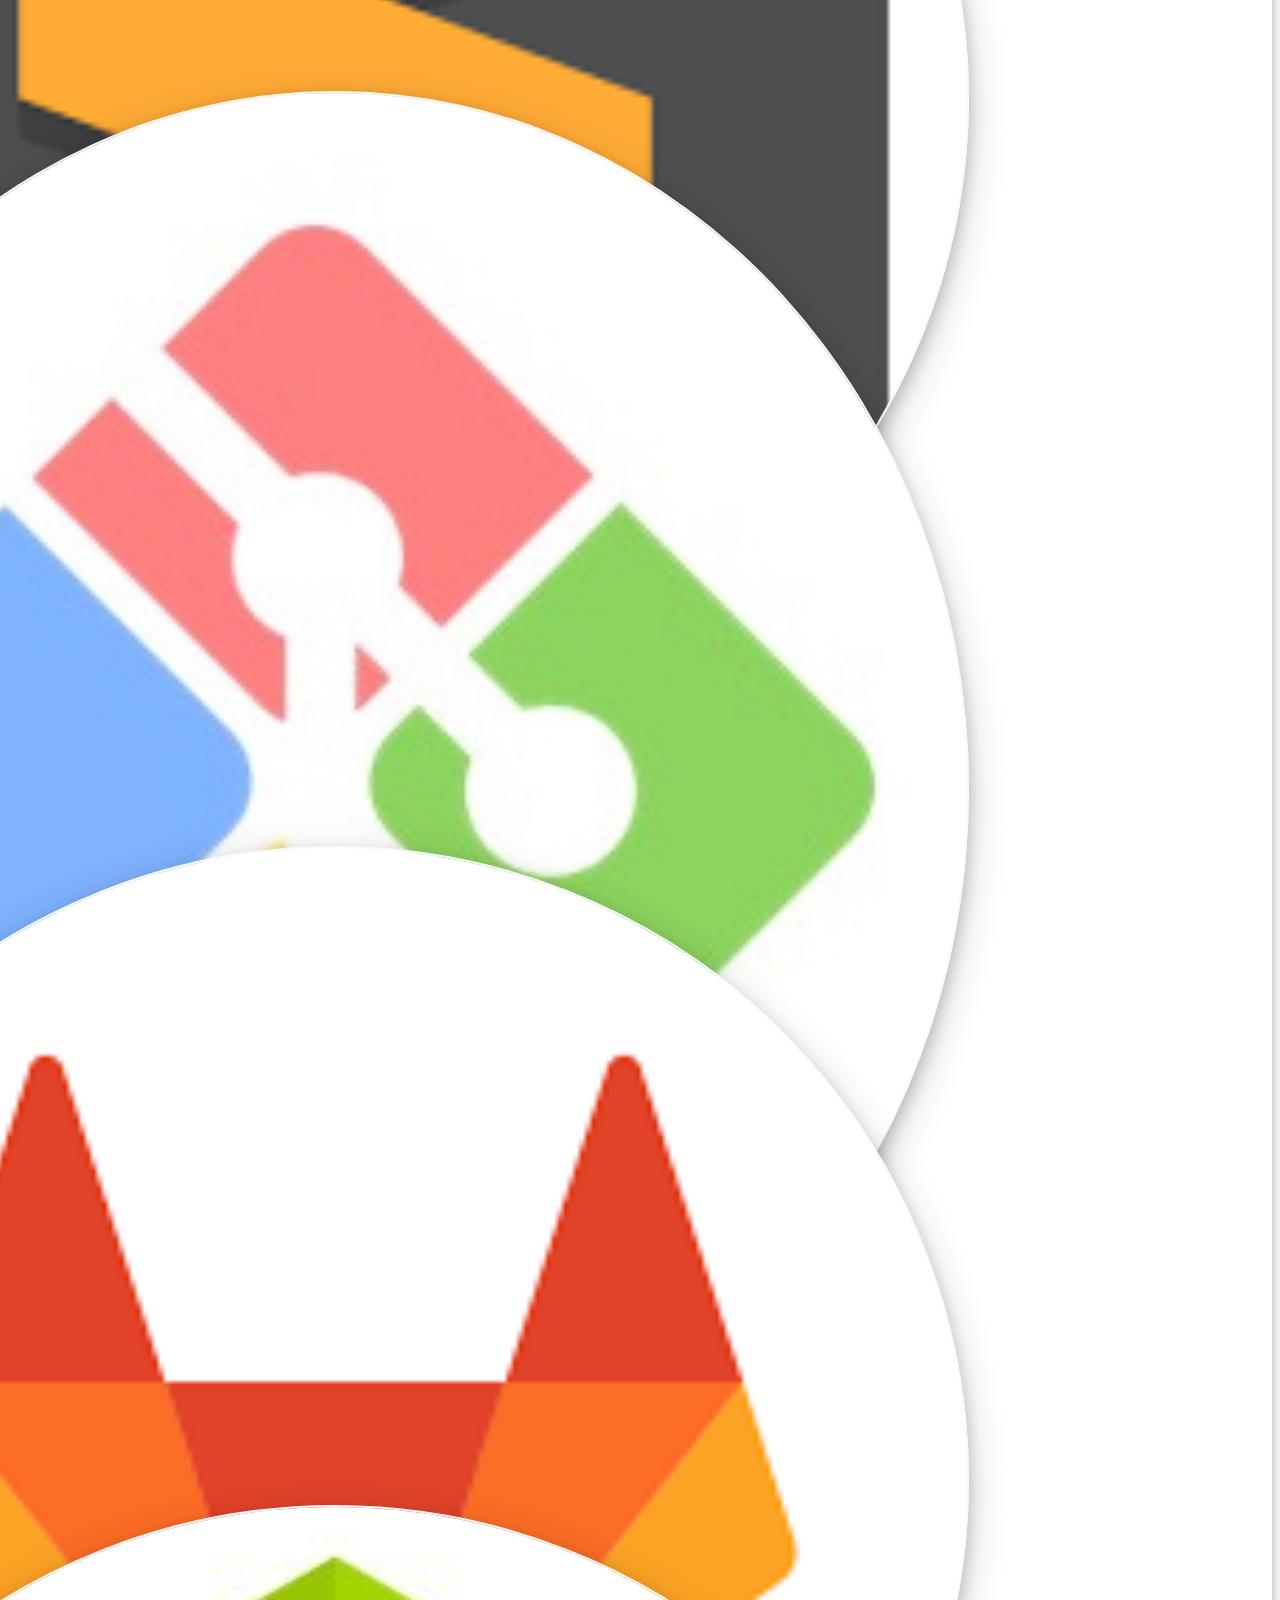
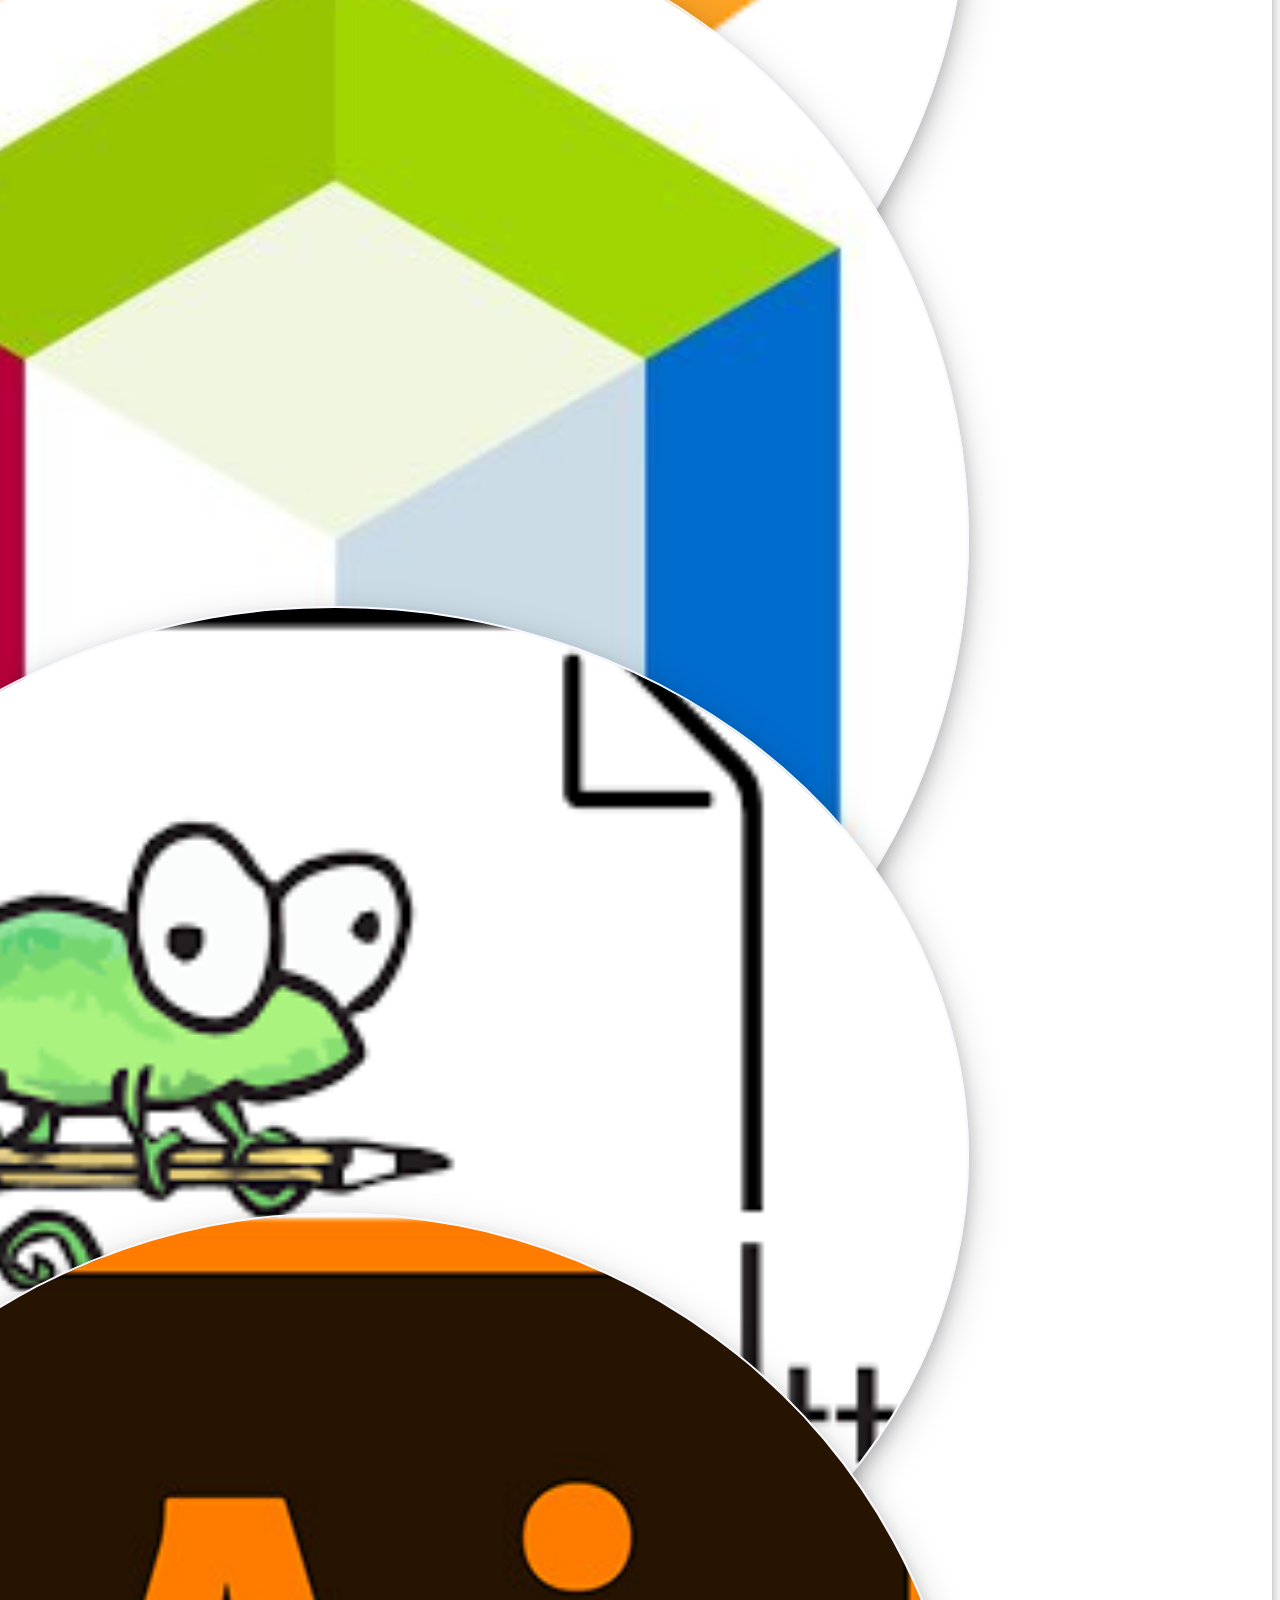
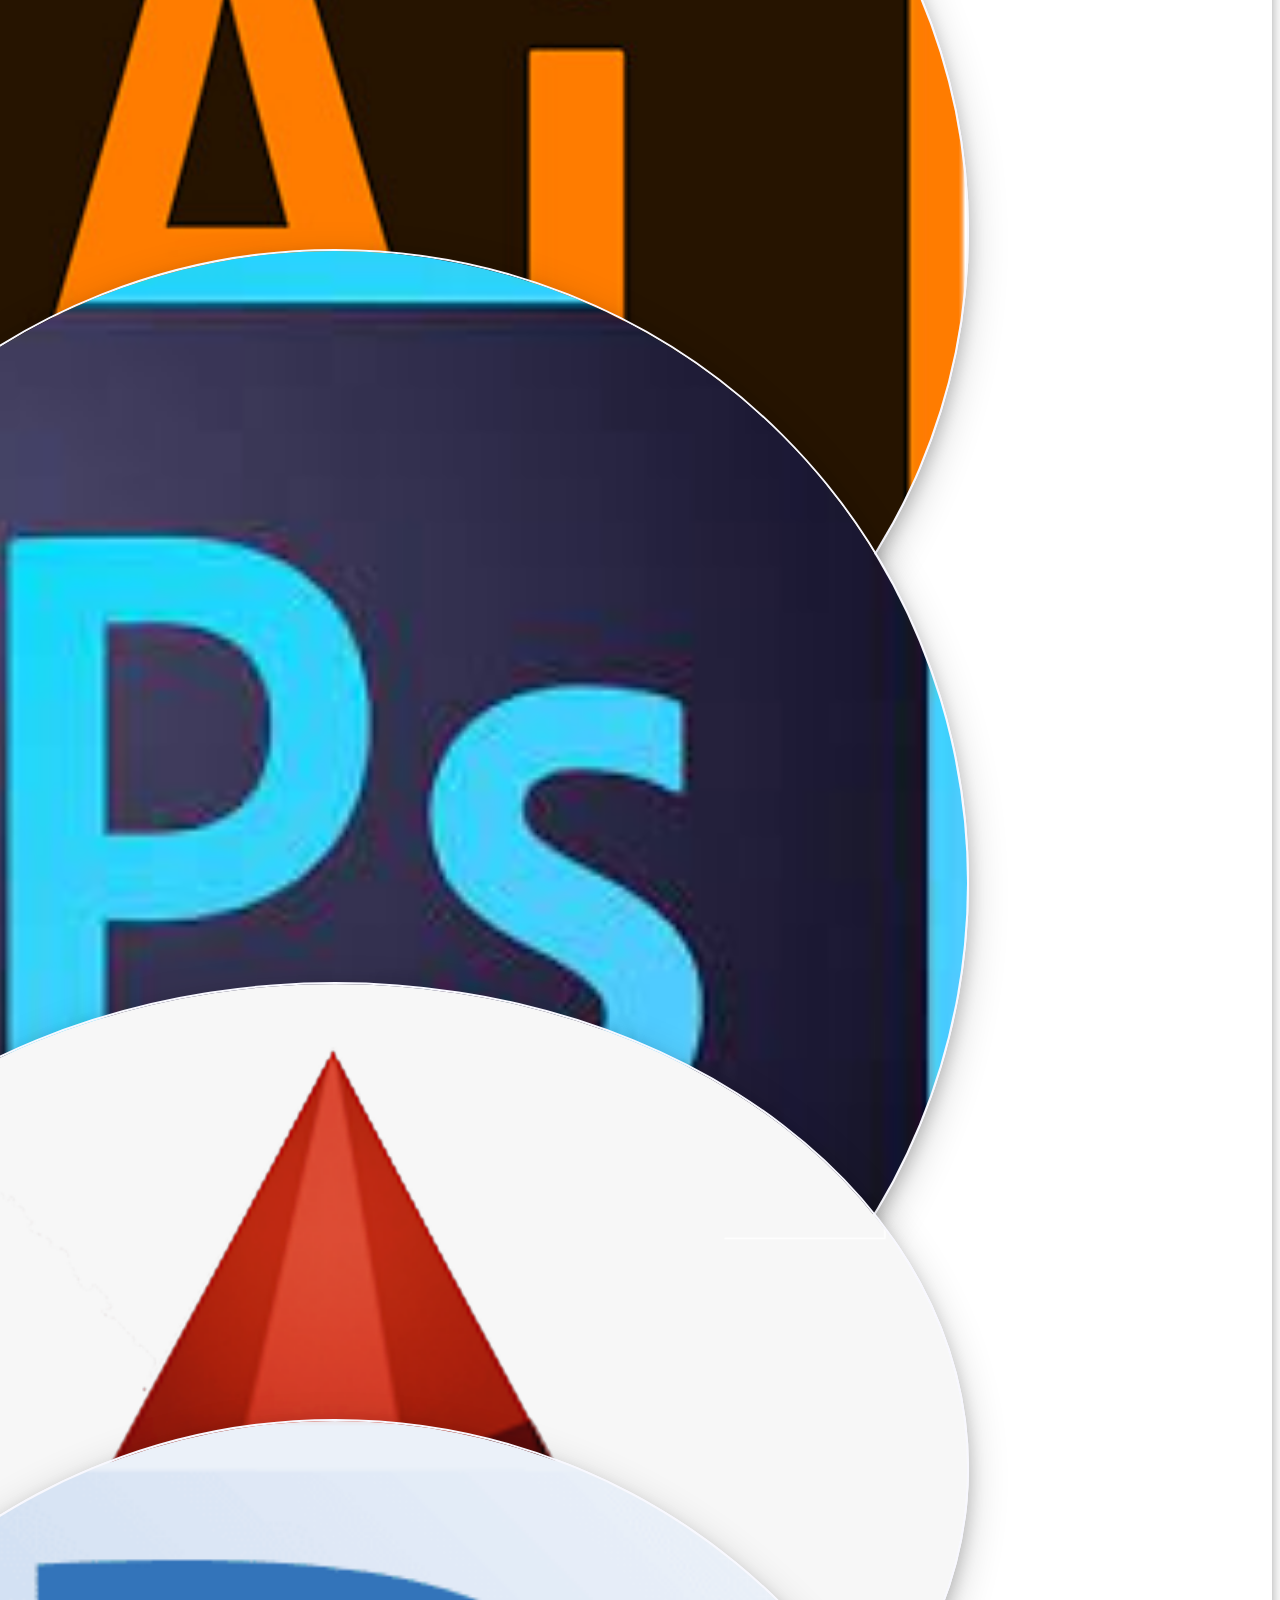
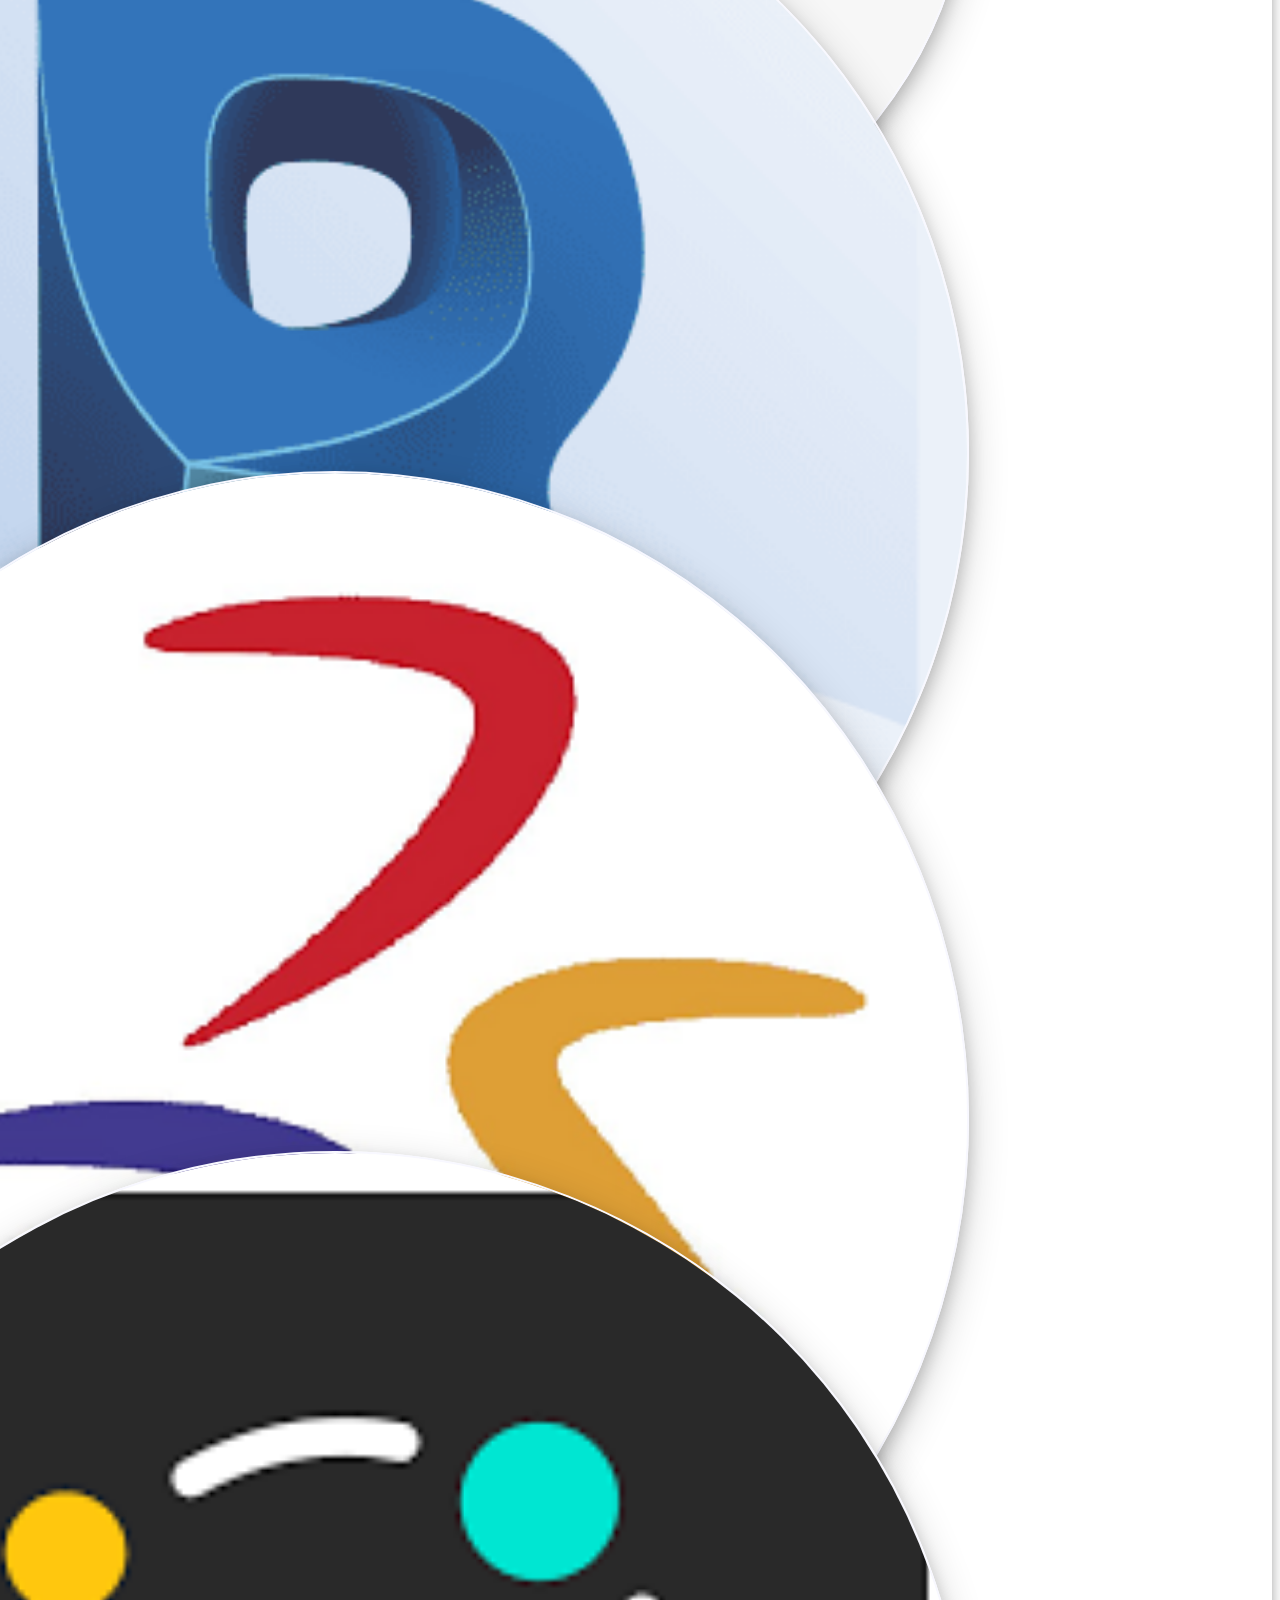
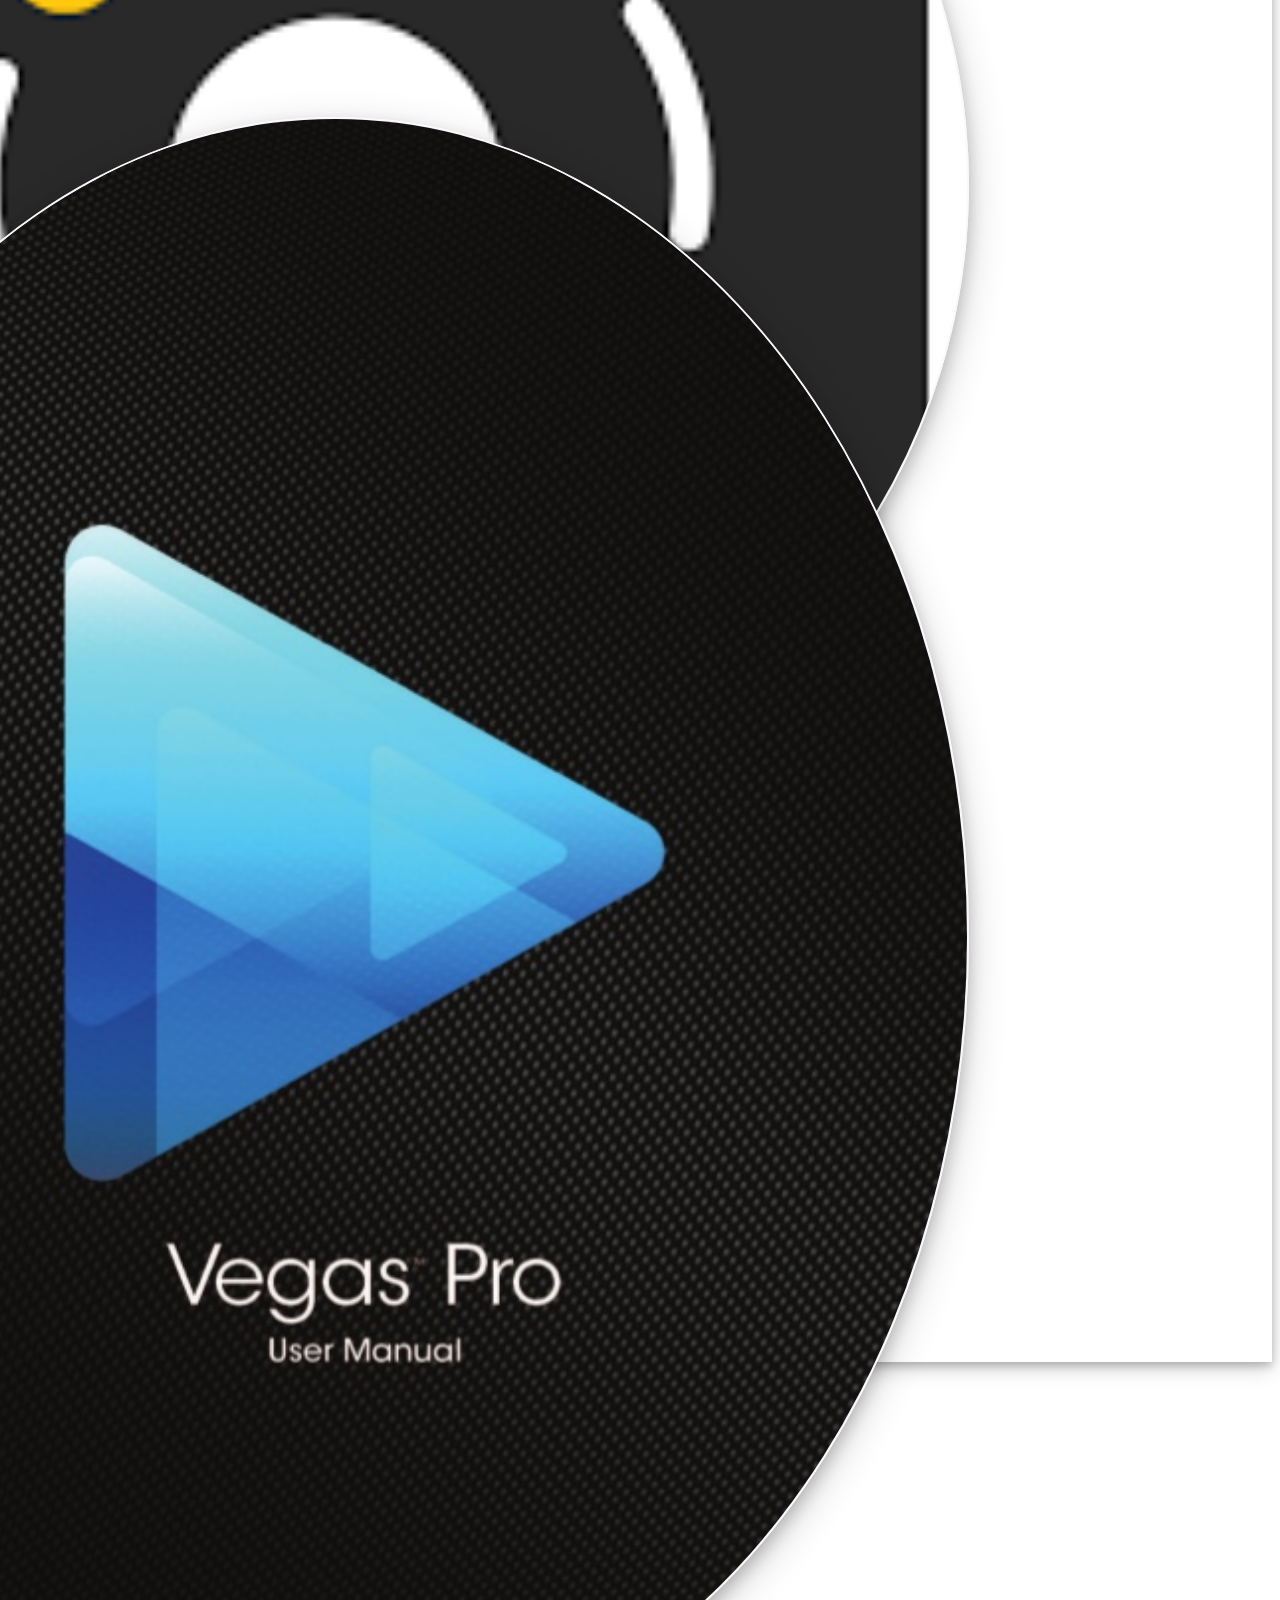
==== commit 28b19f96: "Capstone revs" ====
--- a/index.html
+++ b/index.html
@@ -116,57 +116,58 @@
     </main>
 
 
-      <main class="sk container-fluid text-center py-5" id="skill">
-        <div class=" imgicon row justify-content-center mb-5">
+      <main class="sk container-fluid text-center my-2" id="skill">
+        <div class=" imgicon row justify-content-center">
           <h1 class="display-2">Skills</h1>
 
-          <h3 class="pb-4">Tools and Technologies Utilized</h3>
-          <div class="col-12 m-2 p-2 col-md-3 m-lg-1 p-lg-1">     
-            <img class="img-fluid"src="./img/1/c.png" alt="C icon"></div>
-          <div class="col-12 m-2 p-2 col-md-3 m-lg-1 p-lg-1">     
-            <img class="img-fluid"src="./img/1/c++.jpg" alt="C++ Icon"></div>
-          <div class="col-12 m-2 p-2 col-md-3 m-lg-1 p-lg-1">
-            <img class="img-fluid"src="./img/1/html2.png" alt="HTML 5"></div>
-          <div class="col-12 m-2 p-2 col-md-3 m-lg-1 p-lg-1">
-            <img class="img-fluid"src="./img/1/css.png" alt="CSS 3"></div>
-          <div class="col-12 m-2 p-2 col-md-3 m-lg-1 p-lg-1">  
-            <img class="img-fluid" src="./img/1/bs.png" alt="Bootstrap"></div>
-          <div class="col-12 m-2 p-2 col-md-3 m-lg-1 p-lg-1">  
-            <img class="img-fluid"src="./img/1/jav.png" alt="Javascript"></div>
-
-          <h3 class="py-4"> Editors and Complilers</h3>
-          <div class="col-12 m-2 p-2 col-md-3 col-lg-2 m-lg-1 p-lg-1">
+          <h3>Tools and Technologies Utilized</h3>
+          <div class=" row d-flex justify-content-center">
+              <div class="col-2 col-md-2 m-md-0-1 ">     
+                <img class="img-fluid"src="./img/1/c.png" alt="C icon"></div>
+              <div class="col-2  col-md-2 m-md-0 ">     
+                <img class="img-fluid"src="./img/1/c++.jpg" alt="C++ Icon"></div>
+              <div class="col-2  col-md-2 m-md-0 ">
+                <img class="img-fluid"src="./img/1/html2.png" alt="HTML 5"></div>
+              <div class="col-2  col-md-2 m-md-0 ">
+                <img class="img-fluid"src="./img/1/css.png" alt="CSS 3"></div>
+              <div class="col-2  col-md-2 m-md-0 ">  
+                <img class="img-fluid" src="./img/1/bs.png" alt="Bootstrap"></div>
+              <div class="col-2  col-md-2 m-md-0 ">  
+                <img class="img-fluid"src="./img/1/jav.png" alt="Javascript"></div>
+          </div>
+
+          <h3> Editors and Complilers</h3>
+          <div class=" row d-flex justify-content-center">
+          <div class="col-2 m-2 p-2 col-md-2 col-lg-2 m-lg-1 p-lg-1">
             <img class="img-fluid"src="./img/1/subline.png" alt="Subline Icon"></div>
-          <div class="col-12 m-2 p-2 col-md-3 col-lg-2 m-lg-1 p-lg-1">
+          <div class="col-2 m-2 p-2 col-md-2 col-lg-2 m-lg-1 p-lg-1">
             <img class="img-fluid"src="./img/1/gitbash.png" alt="Gitbash"></div>
-          <div class="col-12 m-2 p-2 col-md-3 col-lg-2 m-lg-1 p-lg-1">     
+          <div class="col-2 m-2 p-2 col-md-2 col-lg-2 m-lg-1 p-lg-1">     
             <img class="img-fluid" src="./img/1/gitlab.png" alt="Gitlab"></div>
-          <div class="col-12 m-2 p-2 col-md-3 col-lg-2 m-lg-1 p-lg-1">
+          <div class="col-2 m-2 p-2 col-md-2 col-lg-2 m-lg-1 p-lg-1">
             <img class="img-fluid"src="./img/1/netbeans.jpg" alt="Netbeans IDE"></div>
-          <div class="col-12 m-2 p-2 col-md-3 col-lg-2 m-lg-1 p-lg-1">   
+          <div class="col-2 m-2 p-2 col-md-2 col-lg-2 m-lg-1 p-lg-1">   
             <img class="img-fluid"src="./img/1/note.png" alt="Notepad++"></div>
-
-          <h3 class="py-4"> Design Tools</h3>
-          <div class="col-12 m-sm-2 p-2 col-md-3 col-lg-2 m-lg-1 p-lg-1">   
+          </div>
+
+
+          <h3> Design Tools</h3>
+          <div class="col-2 m-2 p-2 col-md-2 col-lg-2 m-lg-1 p-lg-1">   
             <img class="img-fluid"src="./img/2/ai.jpg" alt="Illustrator"></div>
-          <div class="col-12 m-sm-2 p-2 col-md-3 col-lg-2 m-lg-1 p-lg-1">    
+          <div class="col-2 m-2 p-2 col-md-2 col-lg-2 m-lg-1 p-lg-1">    
             <img class="img-fluid"src="./img/2/ps.jpg" alt="Photoshop"></div>
-
-          <div class="row row-cols-3 justify-content-center">
-            <div class="col-12 m-2 p-2  col-md-3 m-md-0 px-md-0 col-lg-2 m-lg-1 p-lg-1">
+          <div class="col-2 m-2 p-2  col-md-2  col-lg-2 m-lg-1 p-lg-1">
             <img class="img-fluid"src="./img/2/autocad.png" alt="Autocad"></div>
-            <div class="col-12 m-2 p-2  col-md-3 m-md-0 px-md-0 col-lg-2 m-lg-1 p-lg-1">   
+          <div class="col-2 m-2 p-2  col-md-2  col-lg-2 m-lg-1 p-lg-1">   
             <img class="img-fluid"src="./img/2/revit.png" alt="Revit"></div>
-            <div class="col-12 m-2 p-2  col-md-3 m-md-0 px-md-0 col-lg-2 m-lg-1 p-lg-1">     
+          <div class="col-2 m-2 p-2  col-md-2  col-lg-2 m-lg-1 p-lg-1">     
             <img class="img-fluid"src="./img/2/sw.png" alt="Solidworks"></div>
-          </div>
-
-          <div class="col-12 m-2 p-2 col-md-3 m-md-1 col-lg-2 m-lg-1 p-lg-1">     
+          <div class="col-2 m-2 p-2 col-md-2 col-lg-2 m-lg-1 p-lg-1">     
             <img class="img-fluid"src="./img/2/movavi.png" alt="Movavi Editor"></div>
-          <div class="col-12 m-2 p-2 col-md-3 m-md-1 col-lg-2 m-lg-1 p-lg-1">     
+          <div class="col-2 m-2 p-2 col-md-2 col-lg-2 m-lg-1 p-lg-1">     
             <img class="img-fluid"src="./img/2/vegaspro.jpg" alt="Vegas Pro"></div>
       </div>
-      </section> 
+
     </main>
 
 
--- a/cap1/style.css
+++ b/cap1/style.css
@@ -172,12 +172,11 @@
  /*about*/
 
 .about{
-	align-self: center;
-	width: 100%;
-	height: auto;
-	background: url("../img/bgme.png") center no-repeat,
-				linear-gradient(rgba(245,245,245,.95), rgba(245,245,245,.95));
-				
+		align-self: center; 
+		width: 100%; 
+		height: auto; 
+		background: url("../img/bgme.png") center no-repeat, 
+					linear-gradient(rgba(245,245,245,.95), rgba(245,245,245,.95));
 	background-size: cover;
 	position: relative;
 }
@@ -206,7 +205,7 @@
 .me{
 	
 	width: 90%;
-	height: 70vh;
+	height: 70%;
 	border: 5px solid lightgray;
 	box-shadow: 0 4px 8px 0 rgba(0, 0, 0, 0.2), 0 6px 20px 0 rgba(0, 0, 0, 0.19);
 }
--- a/cap1/style2.css
+++ b/cap1/style2.css
@@ -74,7 +74,7 @@
 .project{
 
 	padding: 20px;
-	color: black;
+	color: #c69963;
 	width: 100%;
 	height: auto;
 	background: linear-gradient(rgba(16,29,44,.95), rgba(16,29,44,.95)),
@@ -108,12 +108,13 @@
 .pr img{ padding: 15px; }
 
 .imgicon img{	
-	width: 35%;
-	height: 15vh;
-	border: 5px solid navajowhite;
+	width: 50%;
+	height: 50%;
+	transform: scale(2);
+	margin: 10px;
+	border: 1px solid ghostwhite;
 	box-shadow: 0 4px 8px 0 rgba(0, 0, 0, 0.2), 0 6px 20px 0 rgba(0, 0, 0, 0.19);
 	border-radius: 50%;
-	border-color: honeydew;
 }
 
 
@@ -125,15 +126,13 @@
 .sk{
 
 	color: #000;
-	width: 100%;
-	height: auto;
 	background: linear-gradient(rgba(16,29,44,.95), rgba(16,29,44,.95)),
 	background-size: cover;
 	position: relative;
 	font-family: 'Cormorant Garamond', serif;
 	text-shadow: 2px 2px 4px #c3dbe7;
 	box-shadow: 0 4px 8px 0 rgba(0, 0, 0, 0.2), 0 6px 20px 0 rgba(0, 0, 0, 0.19);
-	border-radius: 50%;
+	/*border-radius: 50%;*/
 }
 
 .contact,
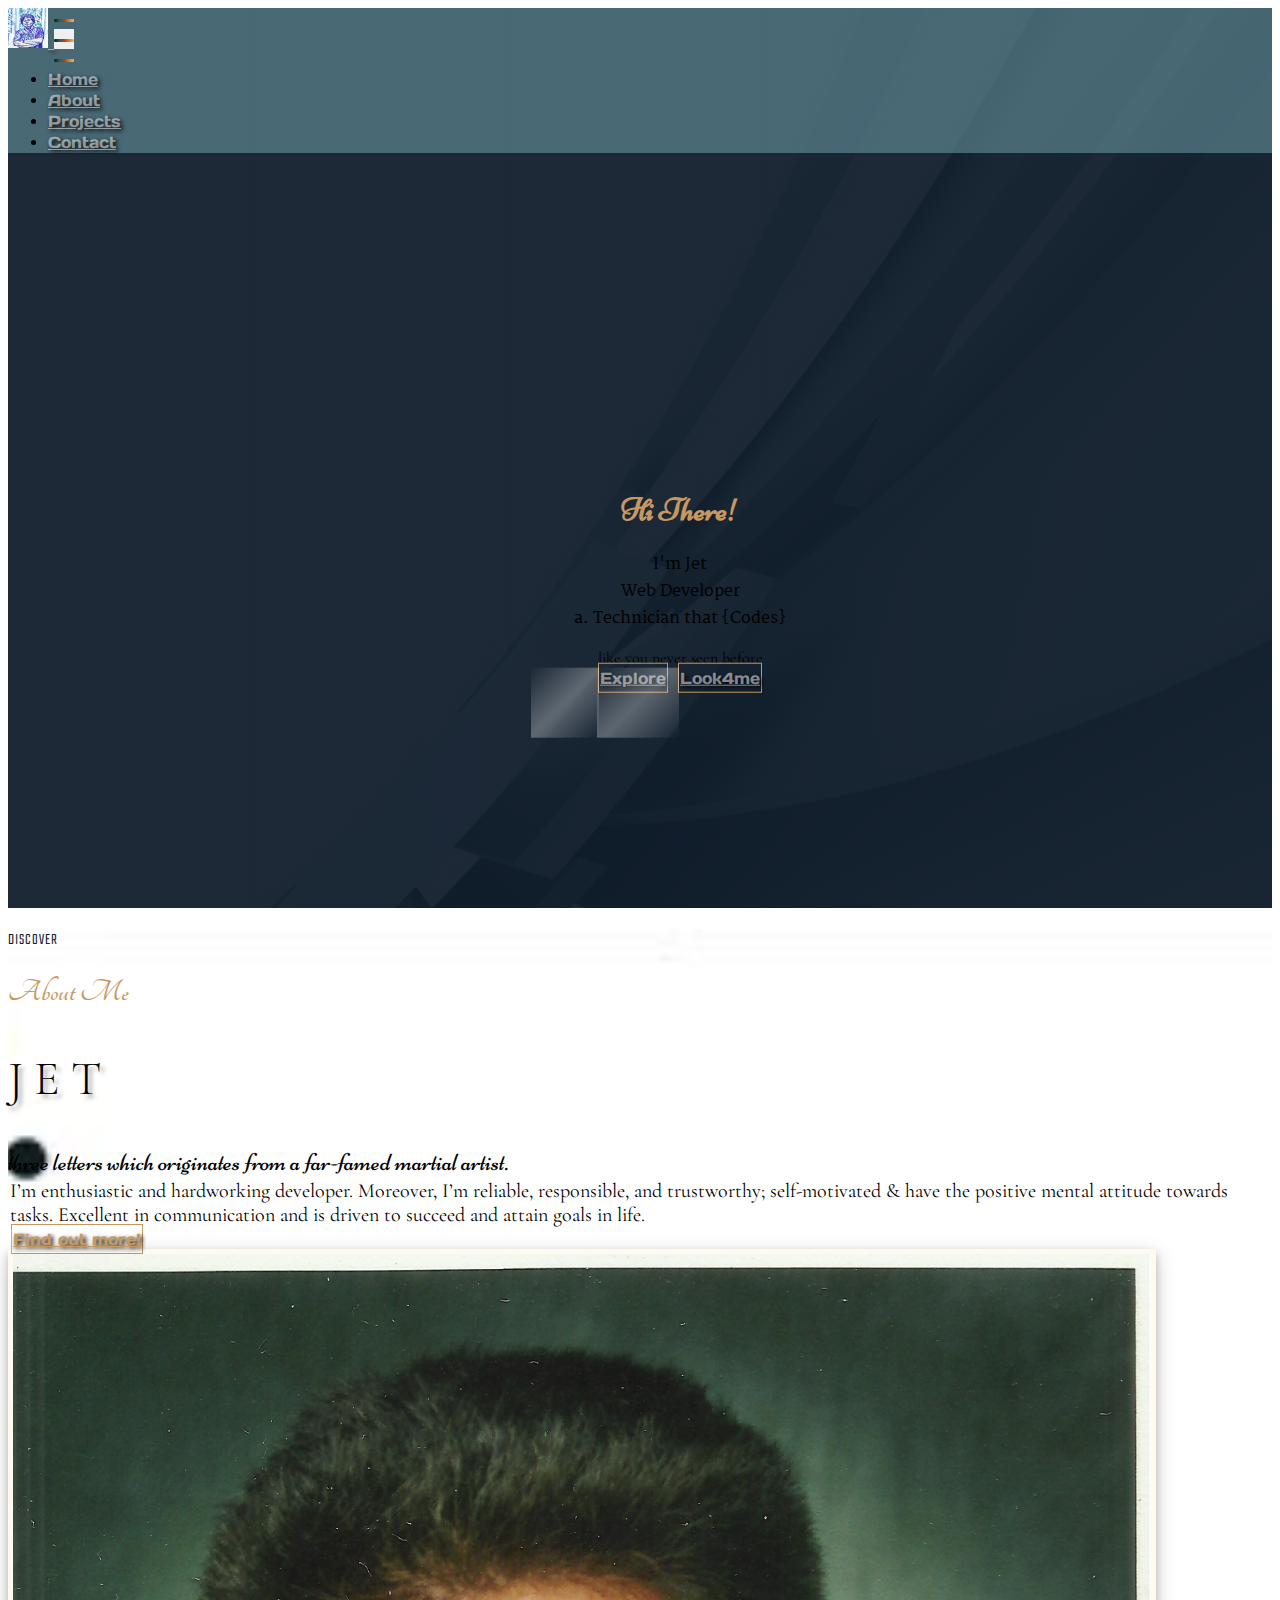
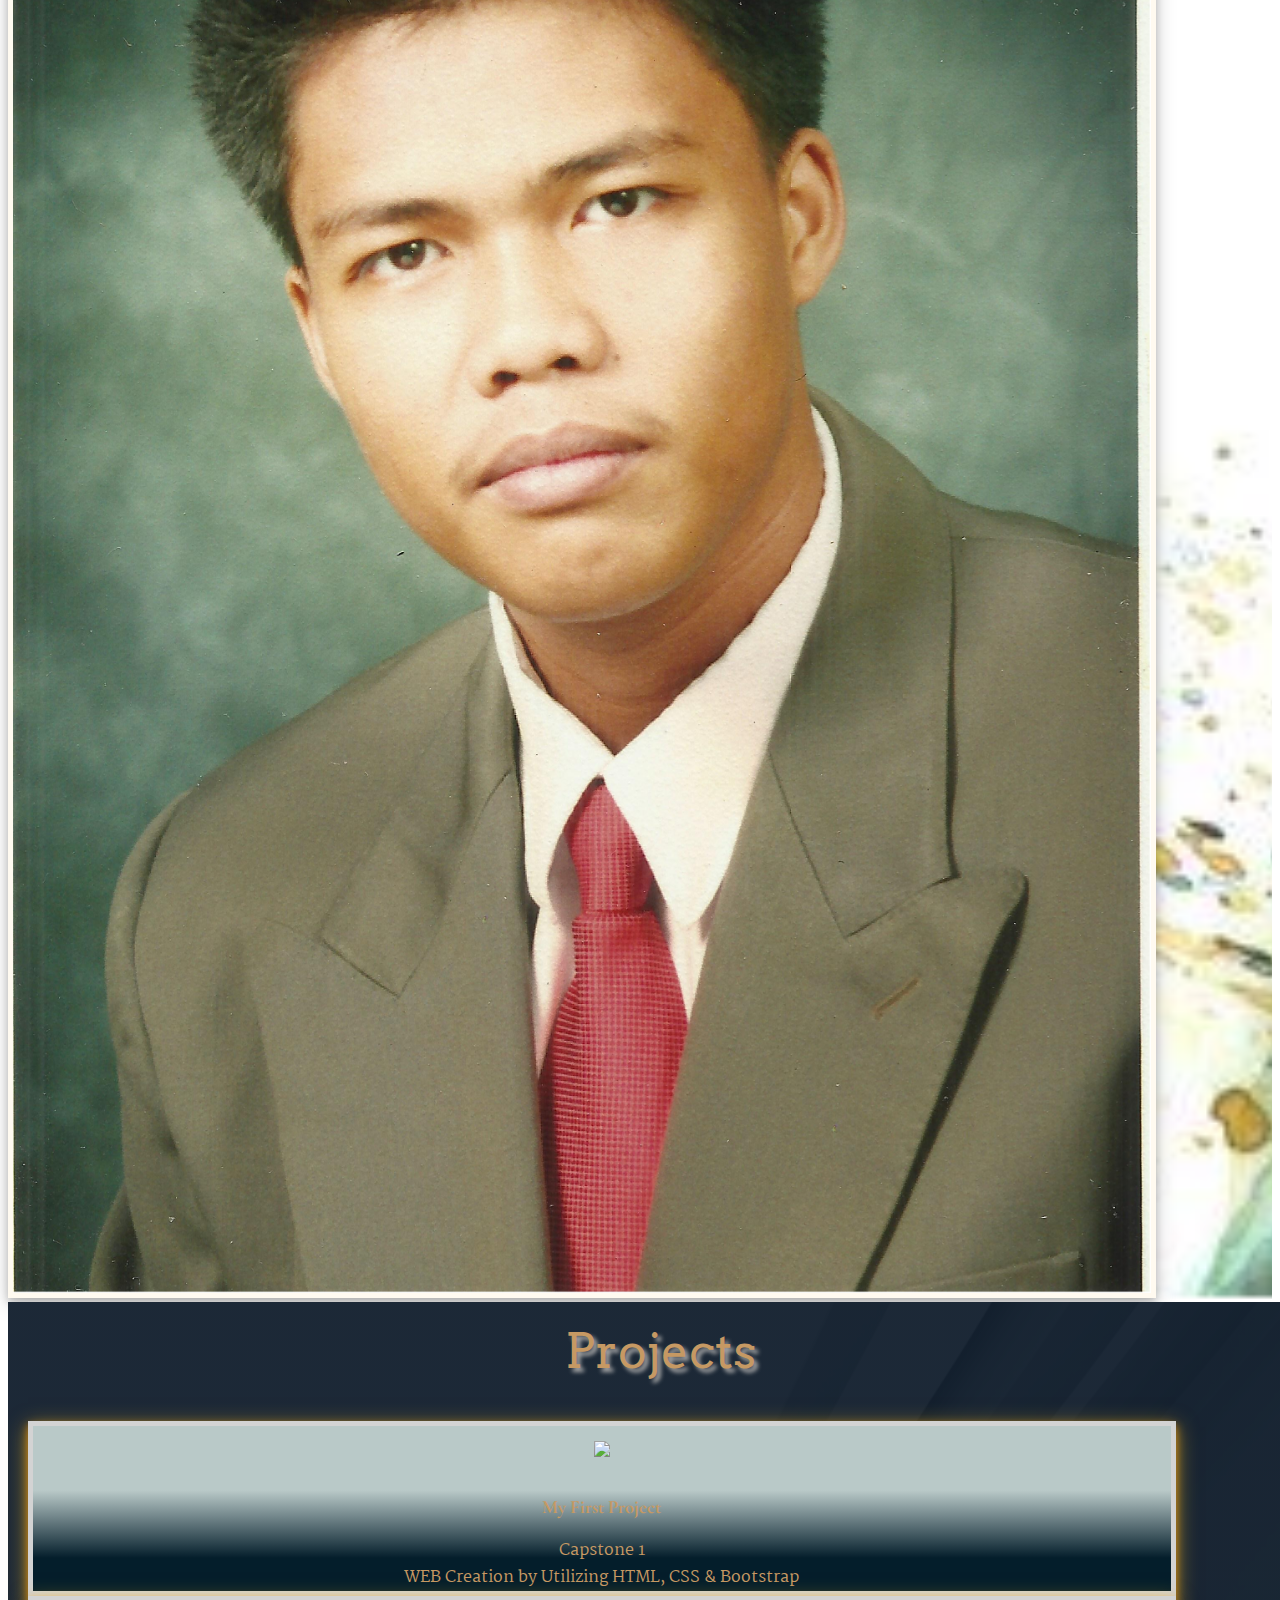
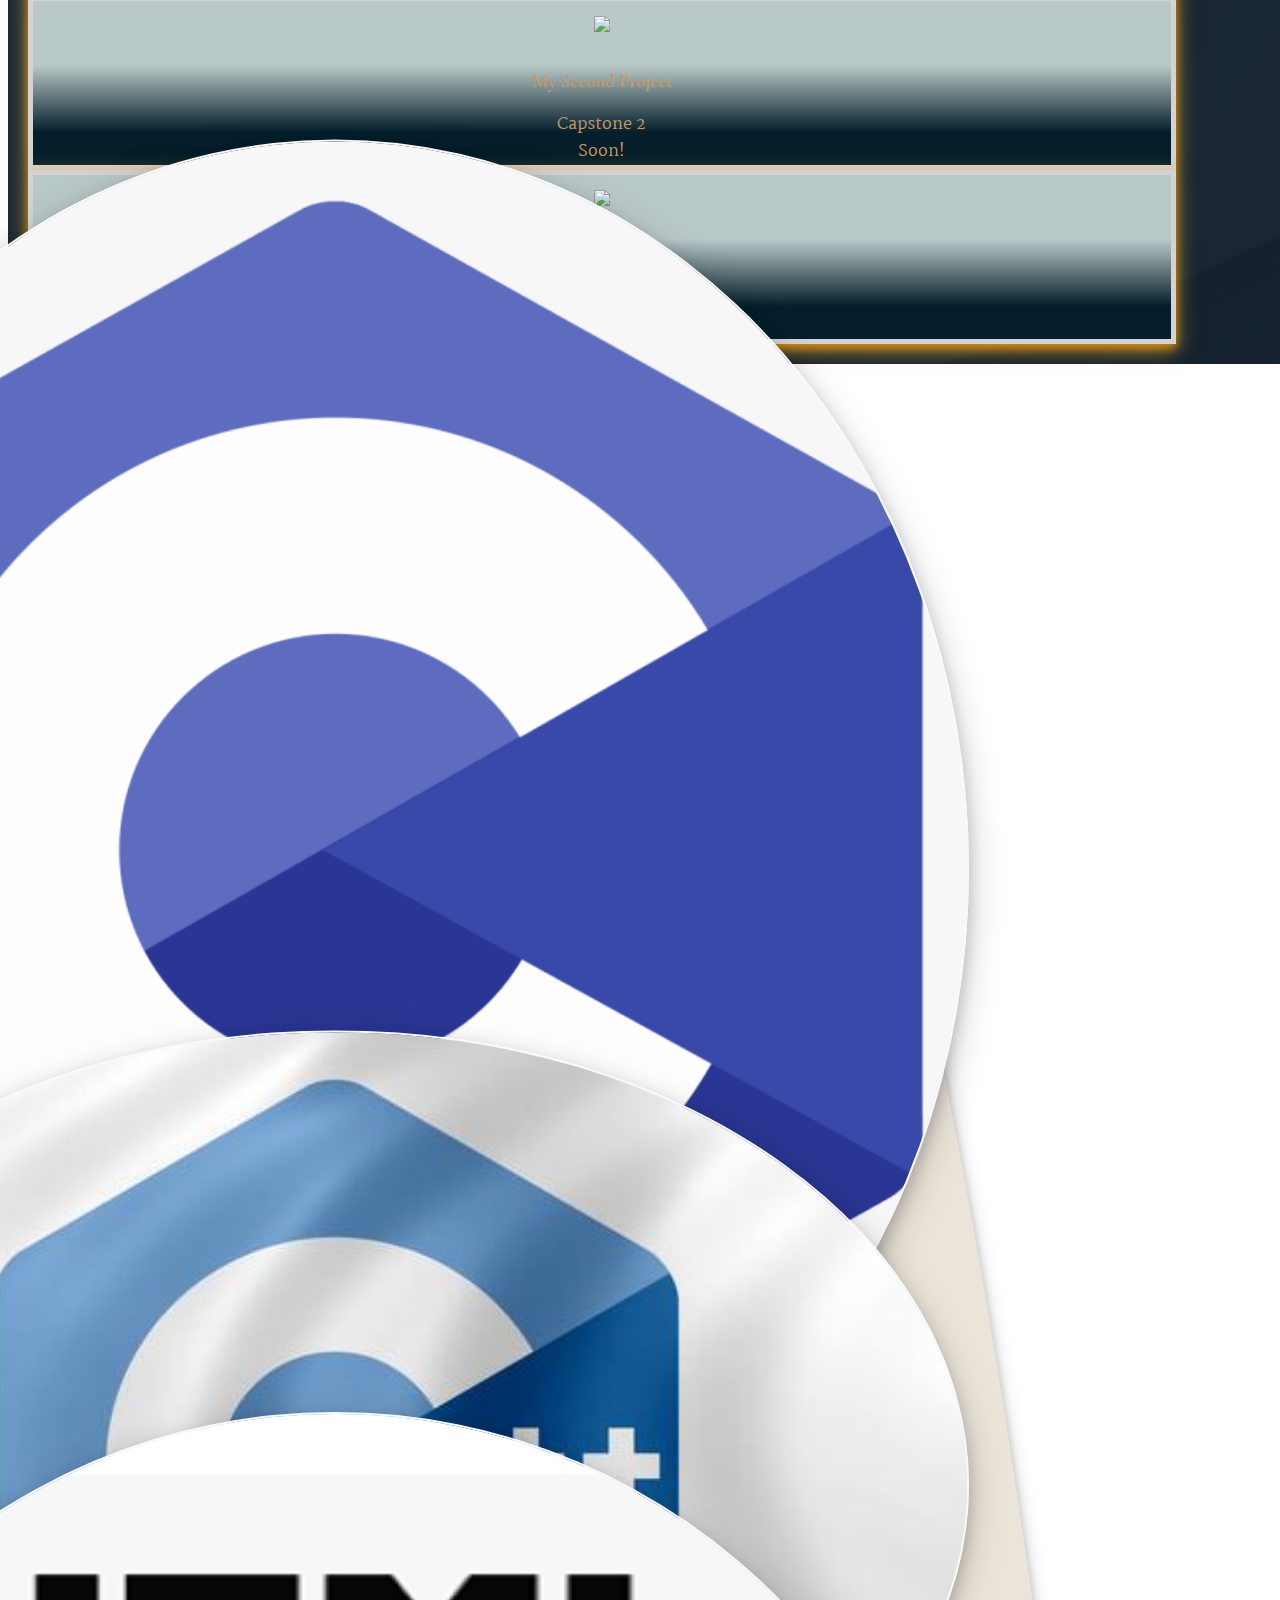
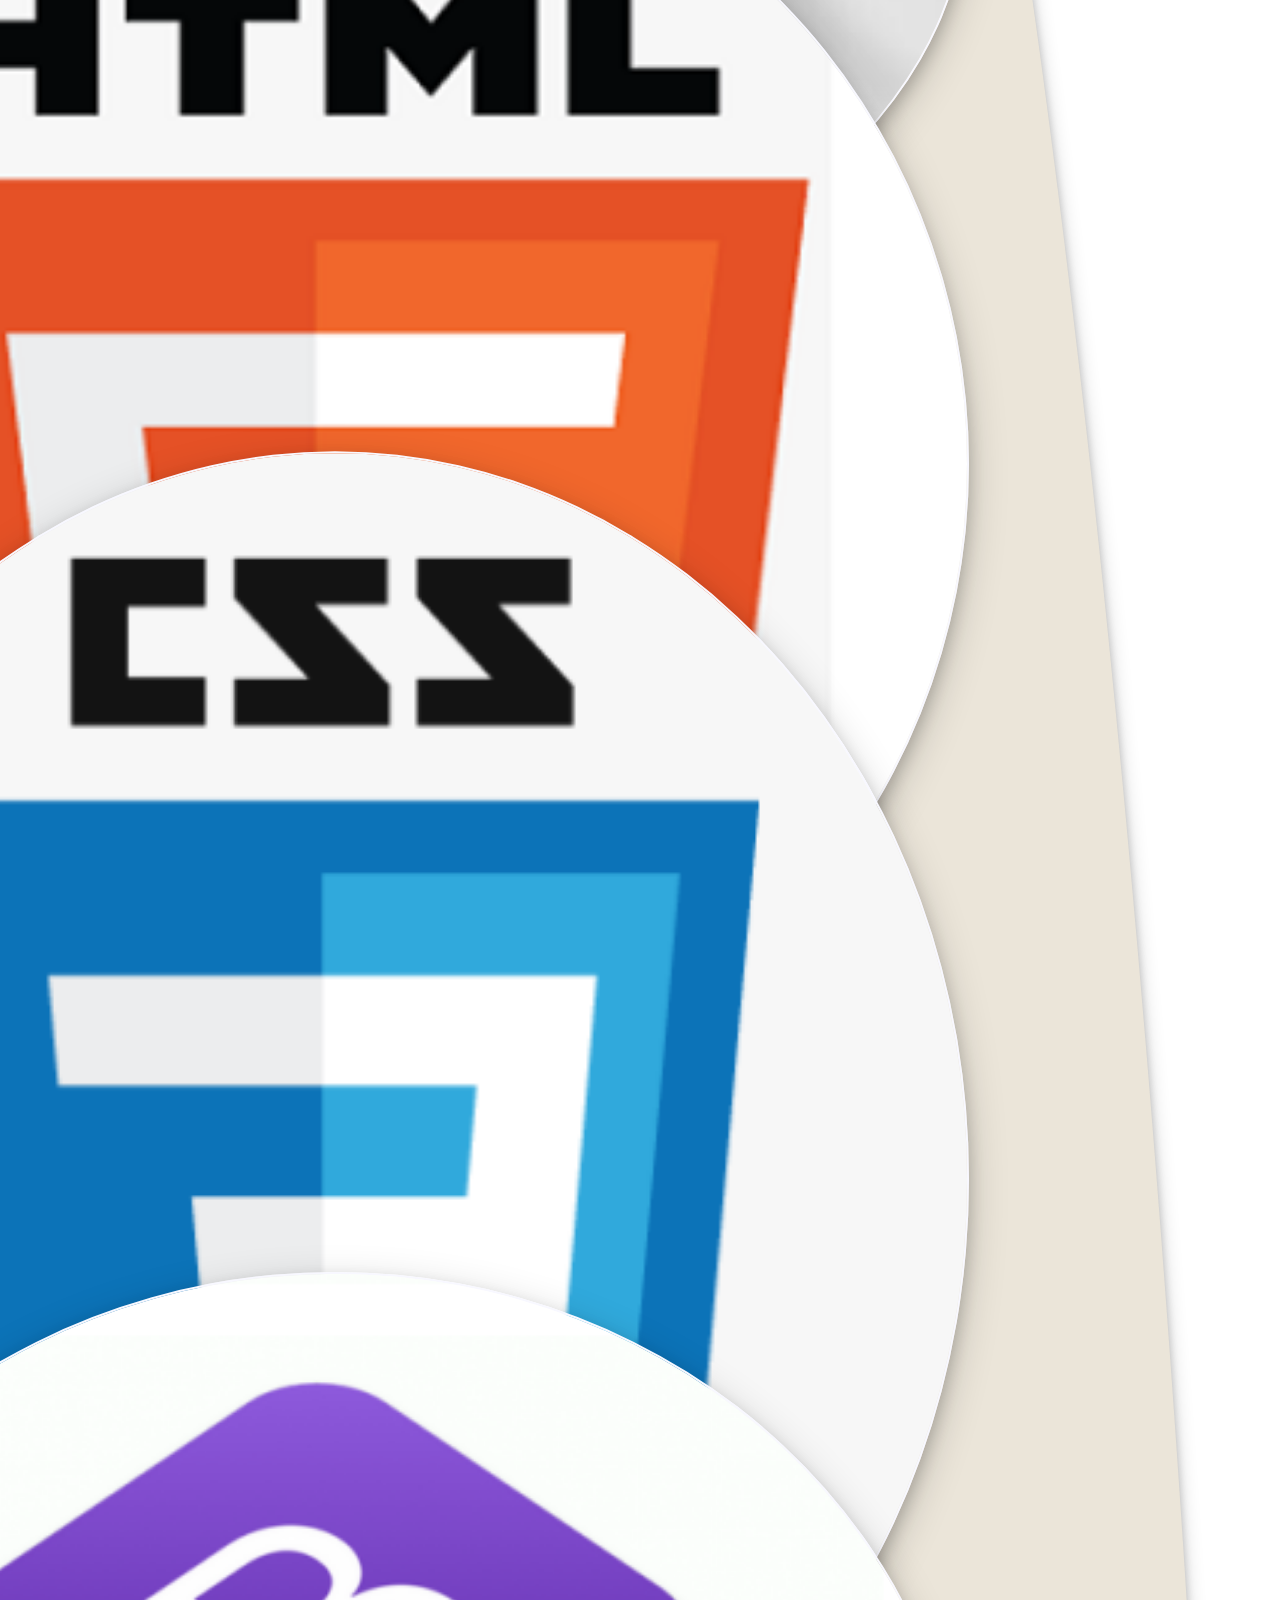
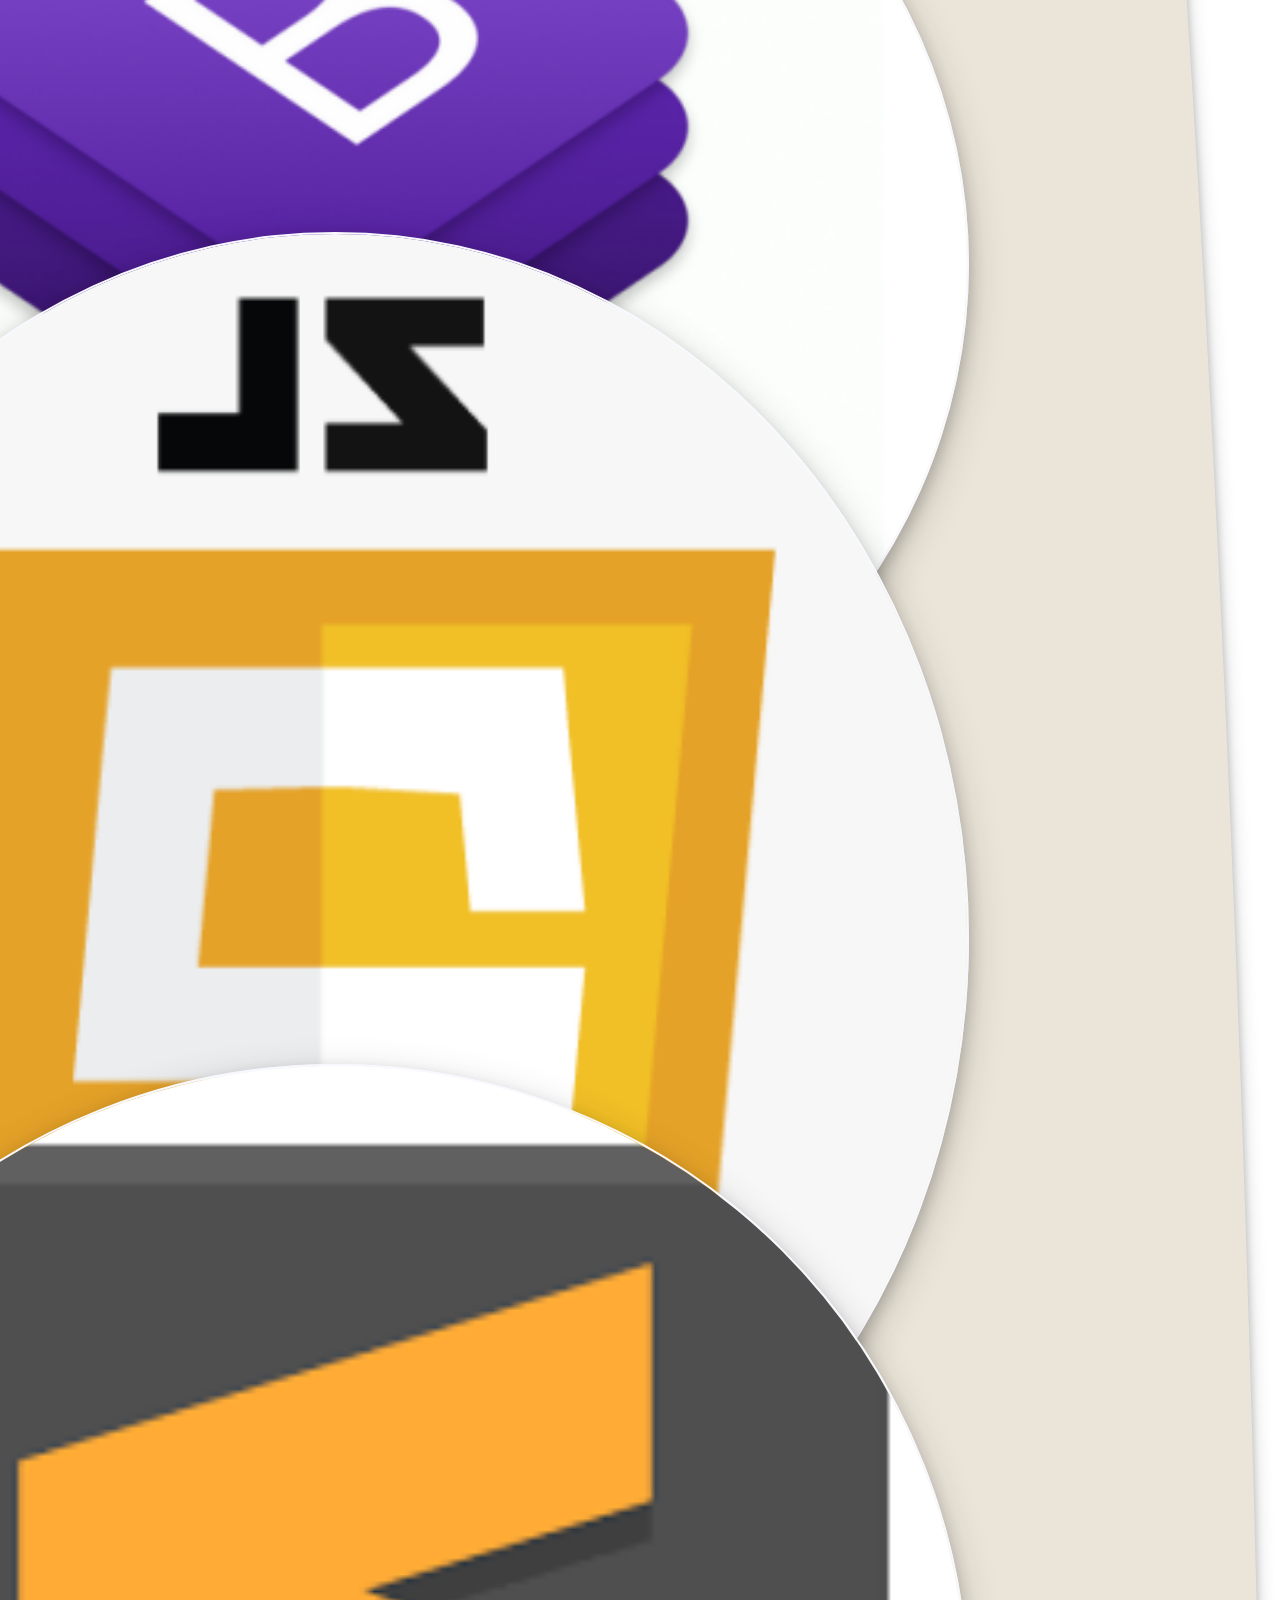
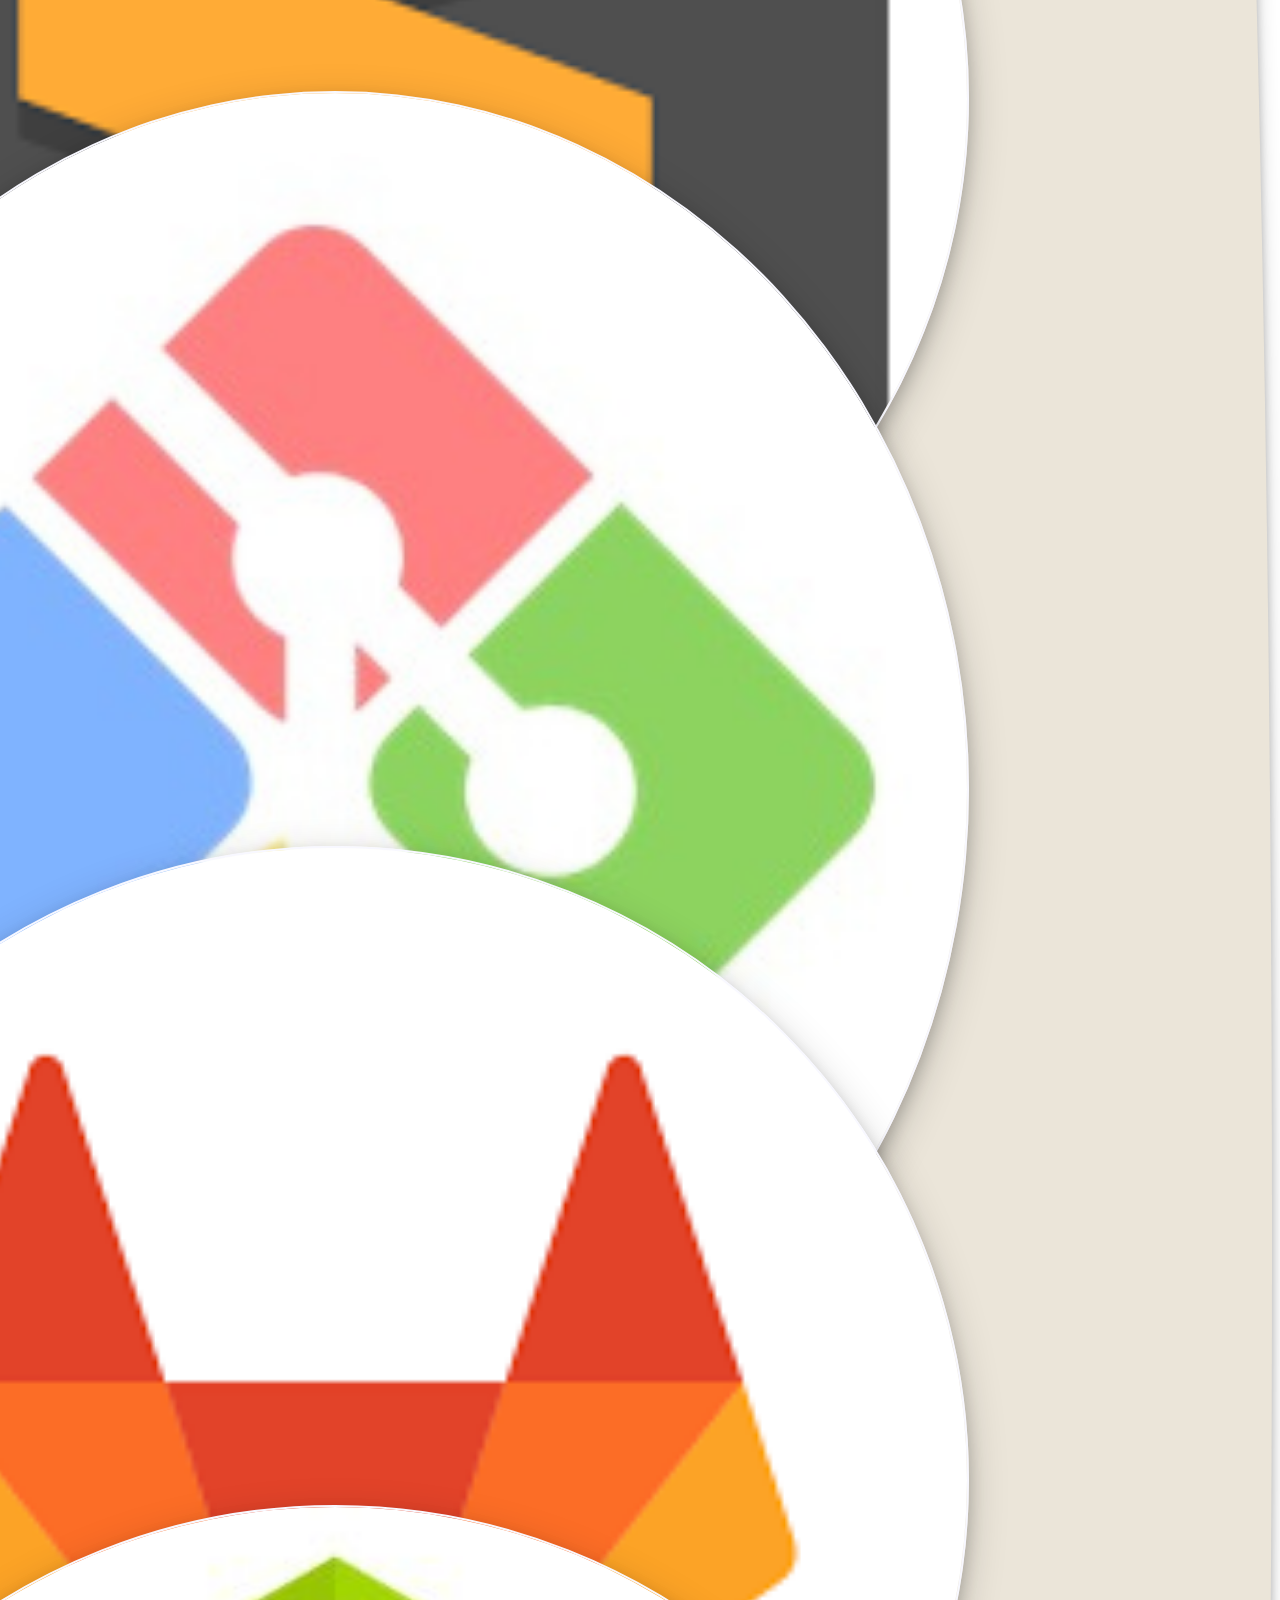
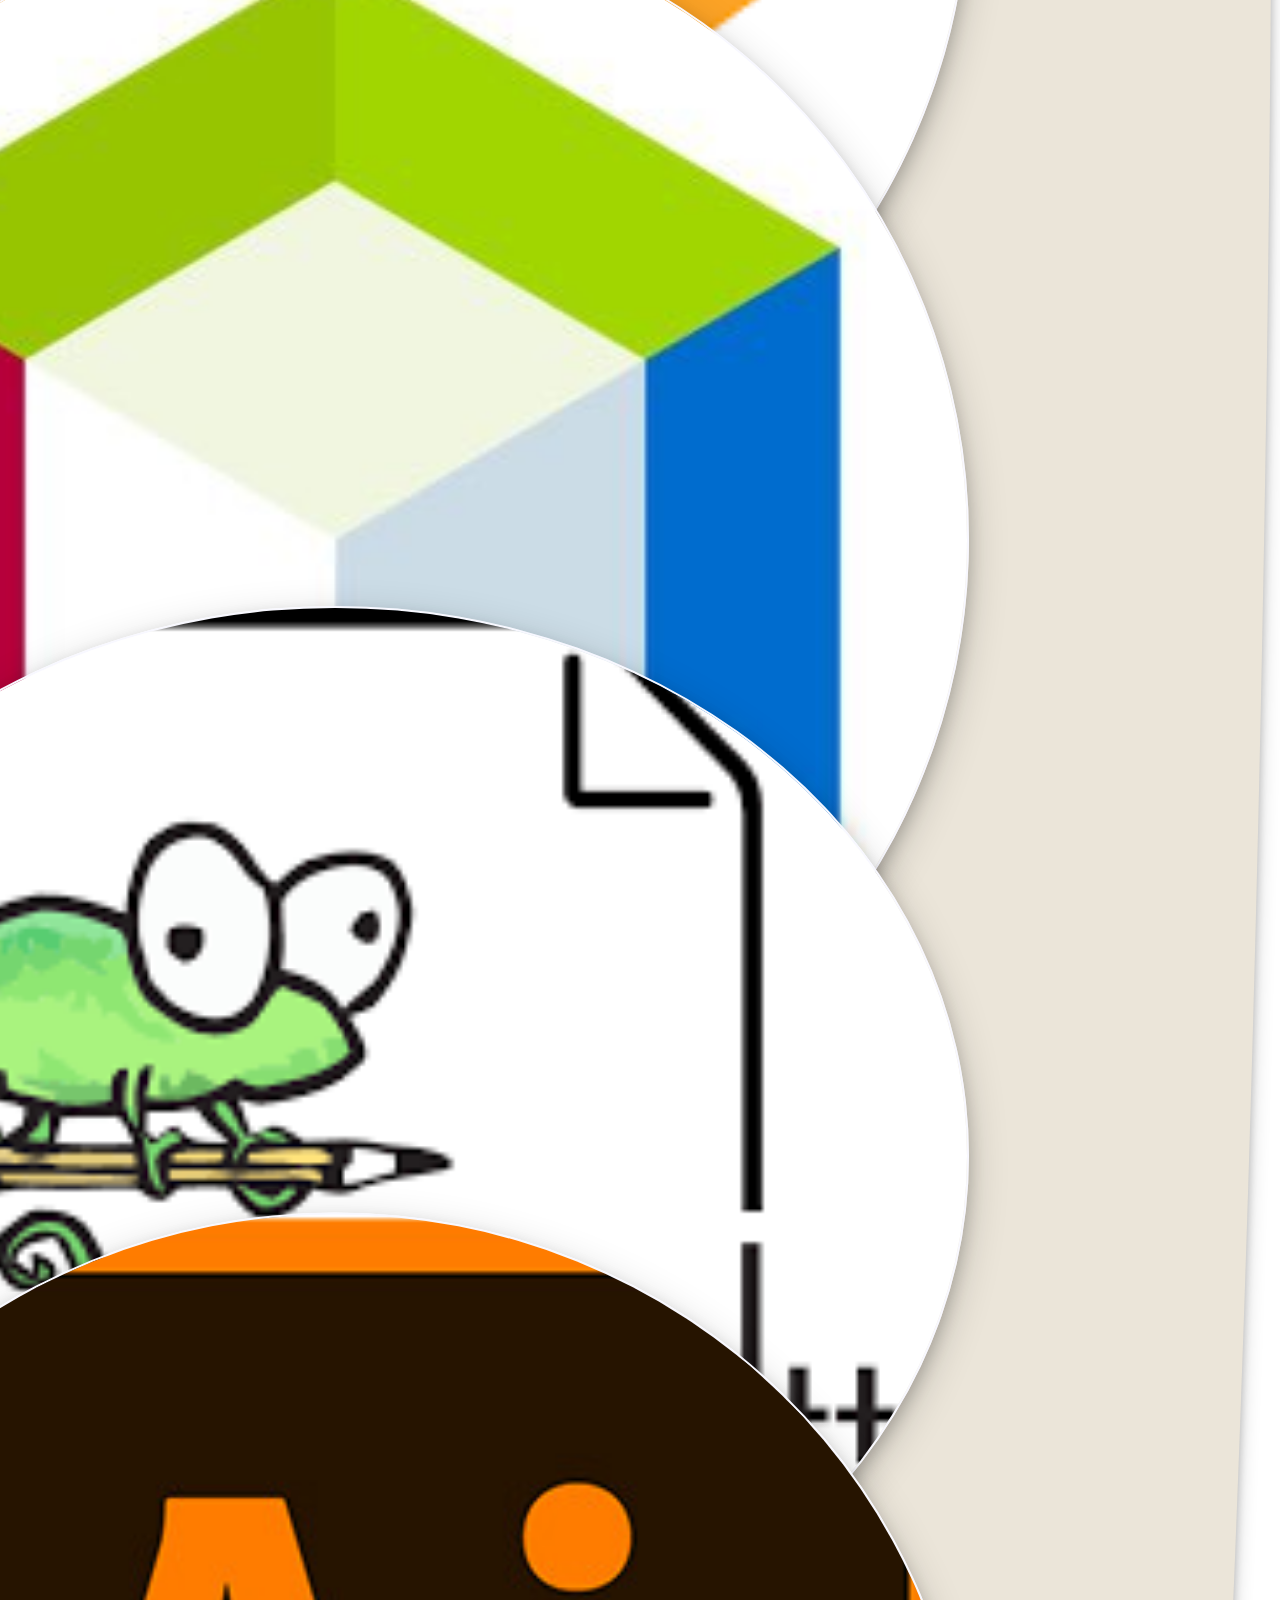
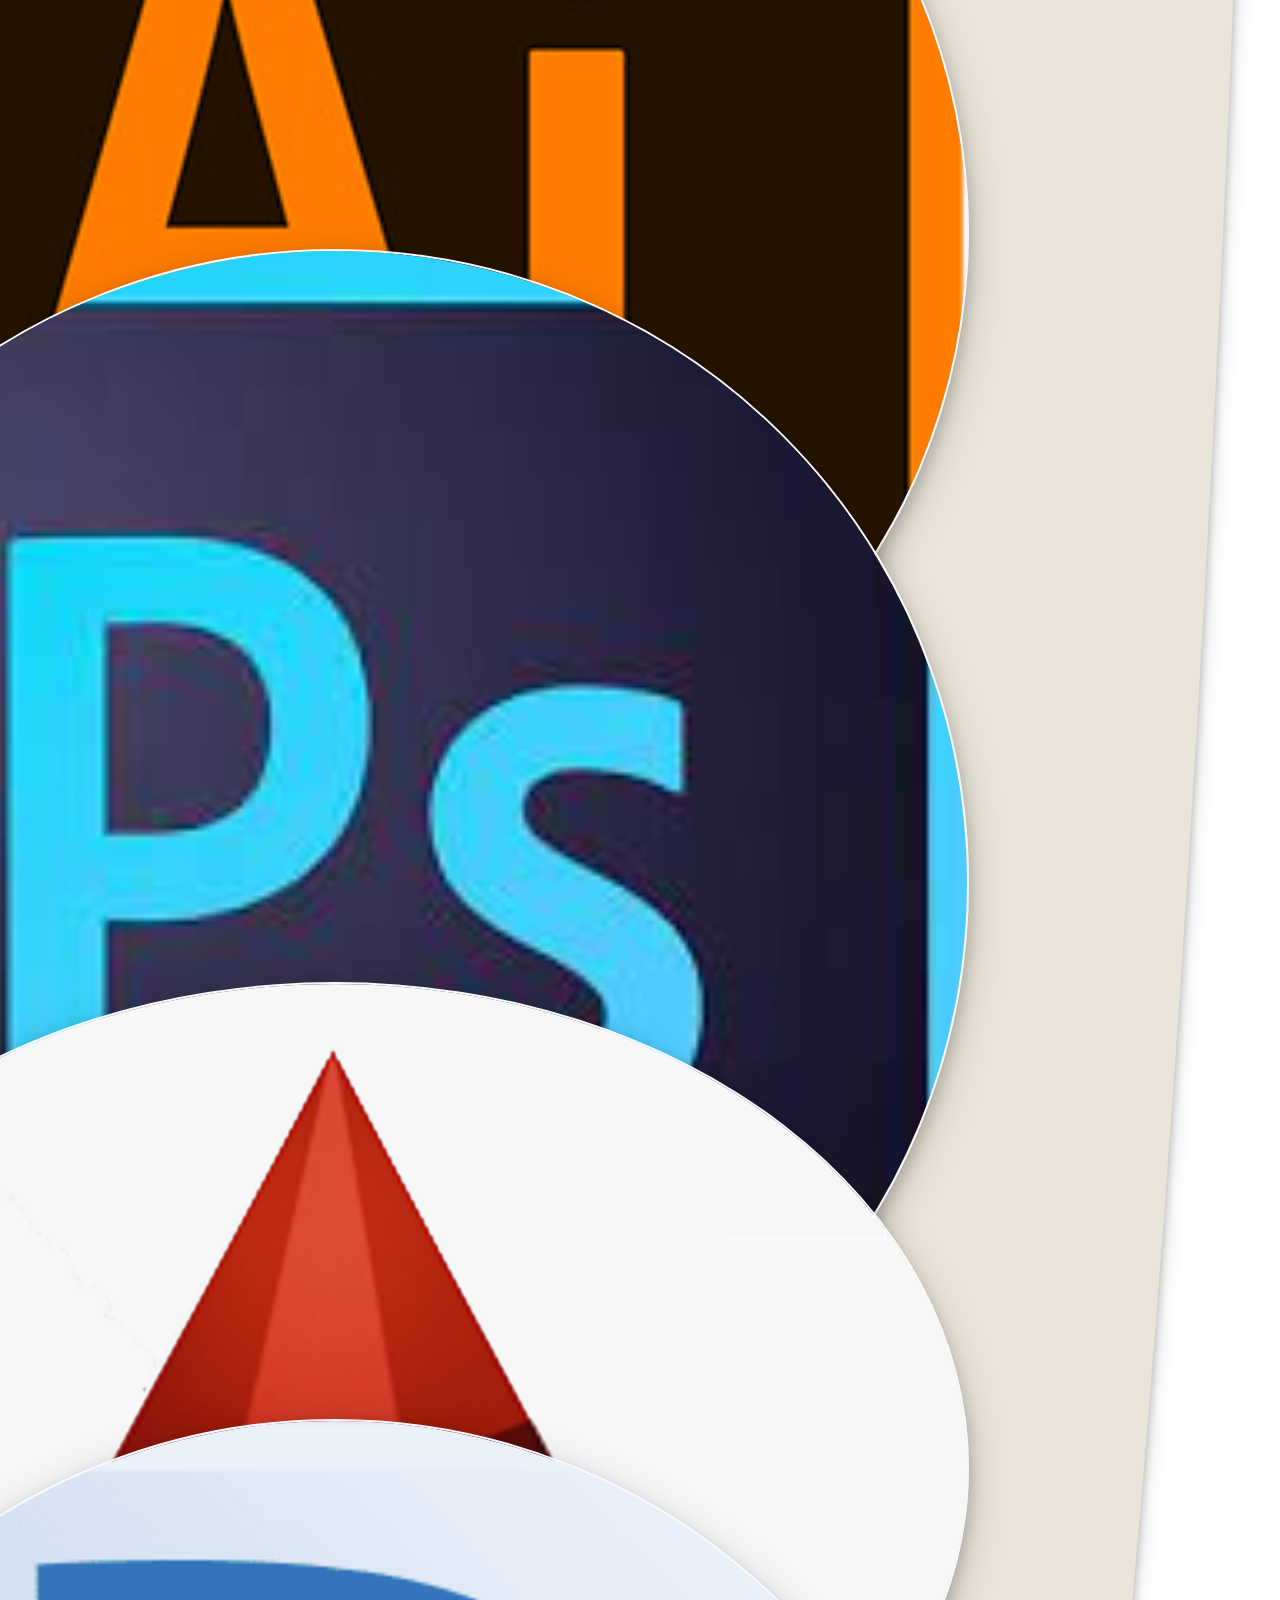
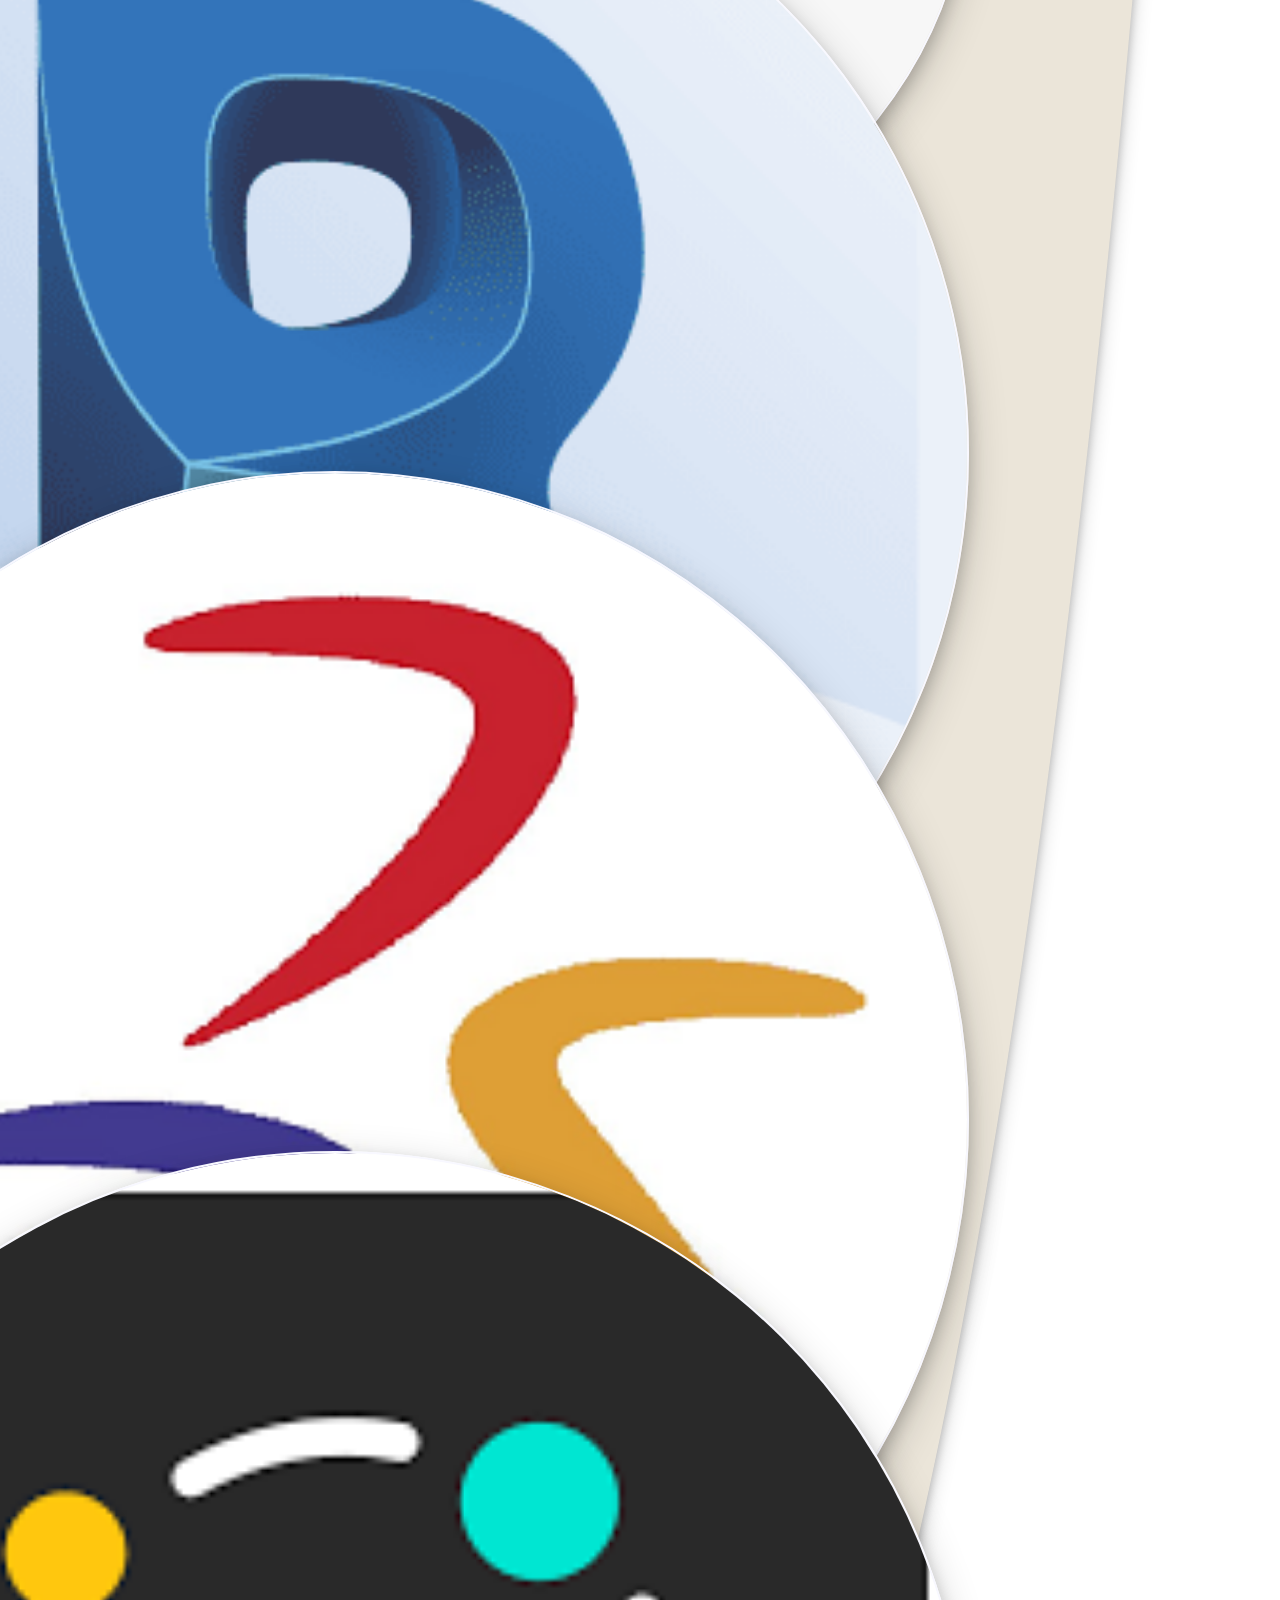
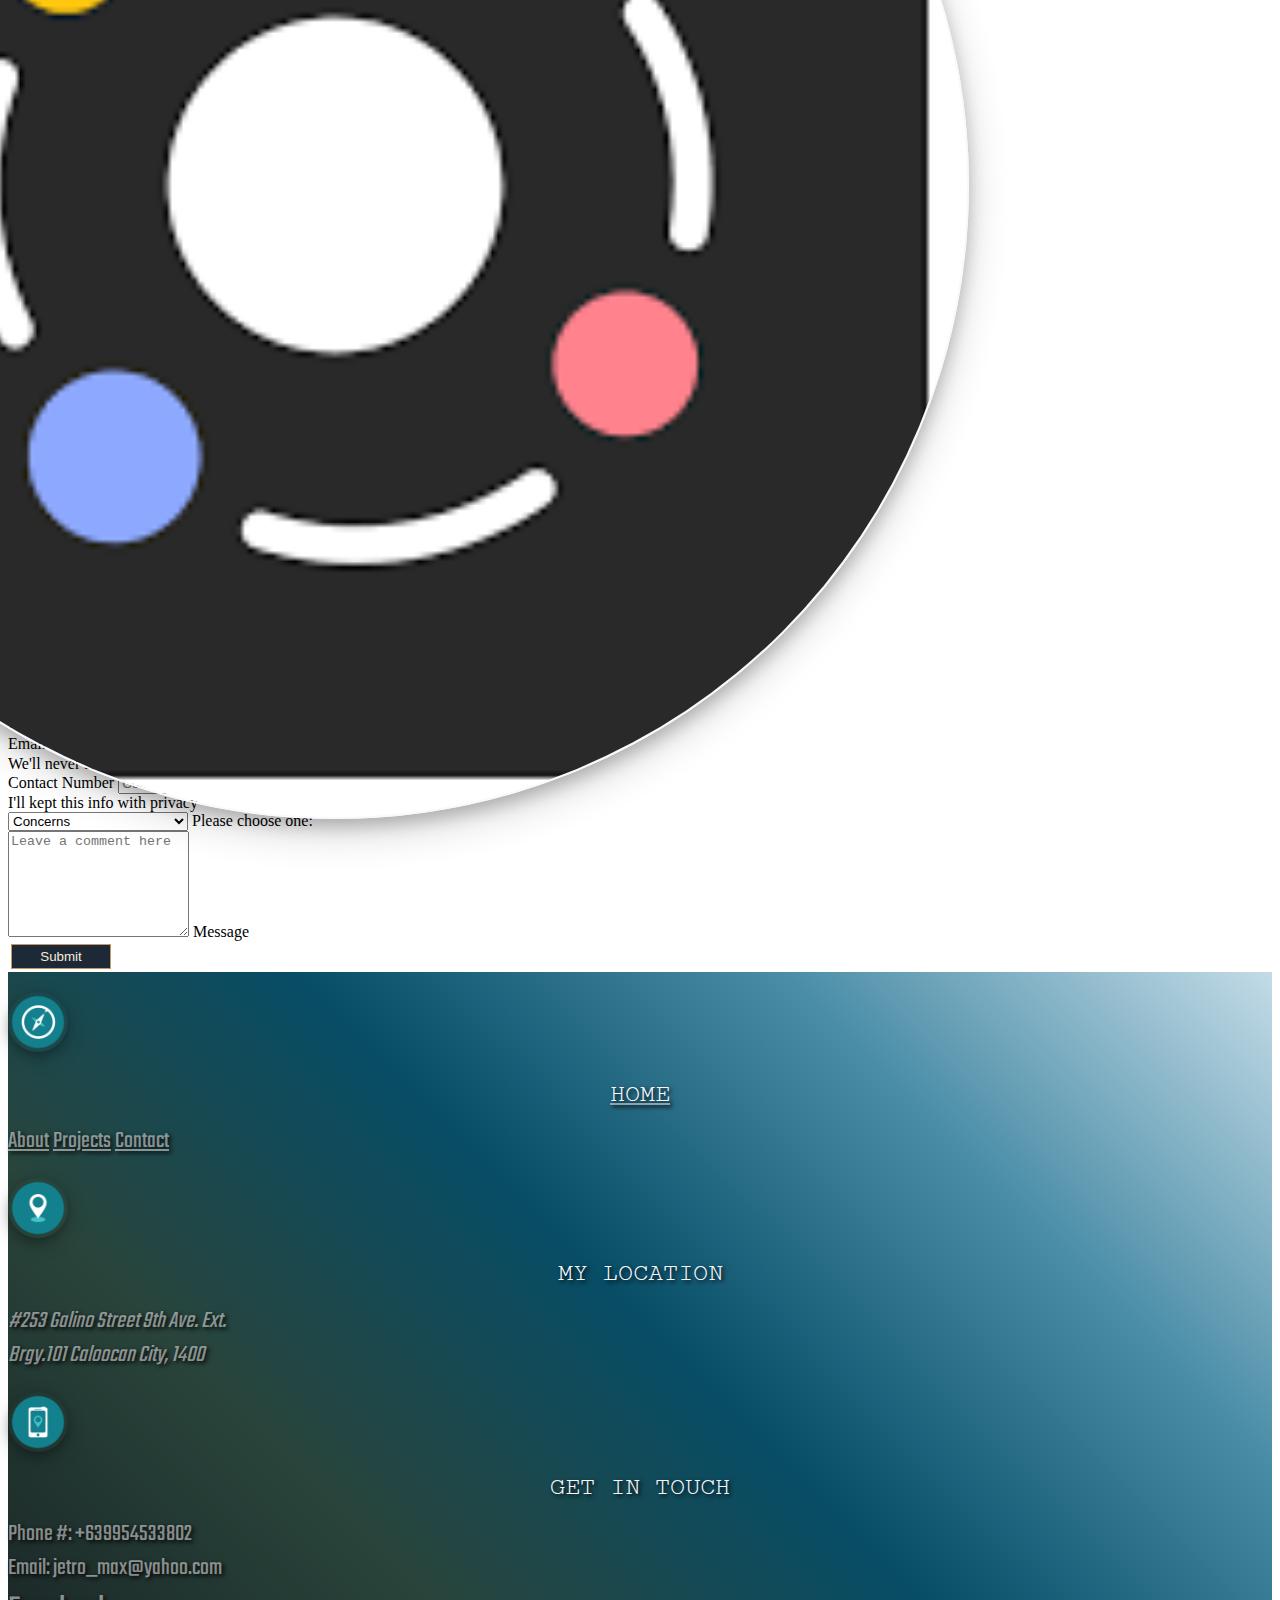
==== commit f5905d1a: "Capstone revs" ====
--- a/index.html
+++ b/index.html
@@ -71,18 +71,18 @@
           <div class="row d-flex justify-content-center align-items-lg-center">
               <!-- column -->
             <div class="col-12  text-center col-md-5  text-md-between">
-              <div class="section-heading mb-3">
-                <h4>Discover</h4>
+              <div class="section-heading">
+                <h4 class="mt-5">Discover</h4>
                 <h1 class="display-4">About Me</h1>
               </div>
               <h2>J E T</h2>  
               <span class="je-text">three letters which originates from a far-famed martial artist.</span>
               <p class="medif">I’m enthusiastic and hardworking developer. Moreover, I’m reliable, responsible, and trustworthy; self-motivated & have the positive mental attitude towards tasks. Excellent in communication and is driven to succeed and attain goals in life.</p>
-              <a class="btn mt-4 mb-5 mt-md-2 " href="#skill">Find out more!</a>
+              <a class="btn m-3" href="#skill">Find out more!</a>
             </div>
                 <!-- same setting with text  -->
-            <div class="col-12 col-md-4 text-center">
-              <img class="me img-fluid my-5" src="./img/me.jpg"  alt="">
+            <div class="col col-md-4 text-center">
+              <img class="me img-fluid m-2" src="./img/me.jpg"  alt="">
             </div>
           </div>
         </div>      </section> 
@@ -92,7 +92,7 @@
 
   <!-- Project & Skills -->  
     <main class="project text-center container-fluid mx-auto px-5 " id="project">
-      <h2 class="text-center py-4">Projects</h2>
+      <h2 class="text-center pb-2">Projects</h2>
       <div class="row d-flex justify-content-center align-items-center row-cols-6 px-md-0">
         <section class="pr m-3 col-12 m-sm-1 col-md-4 order-md-2 m-md-2 px-md-2 ">
          <a href="https://co-deck.github.io/My_Portfolio/"> <img src="./img/p1.png"class="img-fluid p-3"></a>
@@ -116,7 +116,7 @@
     </main>
 
 
-      <main class="sk container-fluid text-center my-2" id="skill">
+      <main class="sk p-4 container-fluid text-center" id="skill">
         <div class=" imgicon row justify-content-center">
           <h1 class="display-2">Skills</h1>
 
@@ -136,42 +136,40 @@
                 <img class="img-fluid"src="./img/1/jav.png" alt="Javascript"></div>
           </div>
 
-          <h3> Editors and Complilers</h3>
+          <h3 class="mt-4"> Editors and Complilers</h3>
           <div class=" row d-flex justify-content-center">
-          <div class="col-2 m-2 p-2 col-md-2 col-lg-2 m-lg-1 p-lg-1">
+          <div class="col-2 col-md-2 col-lg-2 m-lg-1 p-lg-1">
             <img class="img-fluid"src="./img/1/subline.png" alt="Subline Icon"></div>
-          <div class="col-2 m-2 p-2 col-md-2 col-lg-2 m-lg-1 p-lg-1">
+          <div class="col-2 col-md-2 col-lg-2 m-lg-1 p-lg-1">
             <img class="img-fluid"src="./img/1/gitbash.png" alt="Gitbash"></div>
-          <div class="col-2 m-2 p-2 col-md-2 col-lg-2 m-lg-1 p-lg-1">     
+          <div class="col-2 col-md-2 col-lg-2 m-lg-1 p-lg-1">     
             <img class="img-fluid" src="./img/1/gitlab.png" alt="Gitlab"></div>
-          <div class="col-2 m-2 p-2 col-md-2 col-lg-2 m-lg-1 p-lg-1">
+          <div class="col-2 col-md-2 col-lg-2 m-lg-1 p-lg-1">
             <img class="img-fluid"src="./img/1/netbeans.jpg" alt="Netbeans IDE"></div>
-          <div class="col-2 m-2 p-2 col-md-2 col-lg-2 m-lg-1 p-lg-1">   
+          <div class="col-2 col-md-2 col-lg-2 m-lg-1 p-lg-1">   
             <img class="img-fluid"src="./img/1/note.png" alt="Notepad++"></div>
           </div>
 
 
-          <h3> Design Tools</h3>
-          <div class="col-2 m-2 p-2 col-md-2 col-lg-2 m-lg-1 p-lg-1">   
+          <h3 class="mt-4"> Design Tools</h3>
+          <div class="col-2 col-md-2 col-lg-2 m-lg-1 p-lg-1">   
             <img class="img-fluid"src="./img/2/ai.jpg" alt="Illustrator"></div>
-          <div class="col-2 m-2 p-2 col-md-2 col-lg-2 m-lg-1 p-lg-1">    
+          <div class="col-2 col-md-2 col-lg-2 m-lg-1 p-lg-1">    
             <img class="img-fluid"src="./img/2/ps.jpg" alt="Photoshop"></div>
-          <div class="col-2 m-2 p-2  col-md-2  col-lg-2 m-lg-1 p-lg-1">
+          <div class="col-2 col-md-2  col-lg-2 m-lg-1 p-lg-1">
             <img class="img-fluid"src="./img/2/autocad.png" alt="Autocad"></div>
-          <div class="col-2 m-2 p-2  col-md-2  col-lg-2 m-lg-1 p-lg-1">   
+          <div class="col-2 col-md-2  col-lg-2 m-lg-1 p-lg-1">   
             <img class="img-fluid"src="./img/2/revit.png" alt="Revit"></div>
-          <div class="col-2 m-2 p-2  col-md-2  col-lg-2 m-lg-1 p-lg-1">     
+          <div class="col-2 col-md-2  col-lg-2 m-lg-1 p-lg-1">     
             <img class="img-fluid"src="./img/2/sw.png" alt="Solidworks"></div>
-          <div class="col-2 m-2 p-2 col-md-2 col-lg-2 m-lg-1 p-lg-1">     
+          <div class="col-2 col-md-2 col-lg-2 m-lg-1 p-lg-1">     
             <img class="img-fluid"src="./img/2/movavi.png" alt="Movavi Editor"></div>
-          <div class="col-2 m-2 p-2 col-md-2 col-lg-2 m-lg-1 p-lg-1">     
-            <img class="img-fluid"src="./img/2/vegaspro.jpg" alt="Vegas Pro"></div>
       </div>
 
     </main>
 
 
- <div class=" contact container-fluid  p-0" id="contact">
+ <div class=" contact container-fluid  mt-3" id="contact">
       <div class=" row d-flex m-2 justify-content-center">
         <div class="col-12 col-md-8 p-md-3 col-lg-5 p-lg-10">
           <h2 class="display-6 m-3 text-center">Let's Work together!</h2>
@@ -207,7 +205,7 @@
                   <textarea class="form-control" placeholder="Leave a comment here" id="floatingTextarea2" style="height: 100px"></textarea>
                   <label for="floatingTextarea2" class="text-dark">Message</label>
                 </div>
-            <button type="submit" class="sub btn mb-5">Submit</button>
+            <button type="submit" class="sub btn mb-5 ">Submit</button>
           </form>
         </div>
       </div>
--- a/cap1/style.css
+++ b/cap1/style.css
@@ -206,7 +206,7 @@
 	
 	width: 90%;
 	height: 70%;
-	border: 5px solid lightgray;
+	border: 5px solid floralwhite;
 	box-shadow: 0 4px 8px 0 rgba(0, 0, 0, 0.2), 0 6px 20px 0 rgba(0, 0, 0, 0.19);
 }
 
--- a/cap1/style2.css
+++ b/cap1/style2.css
@@ -126,13 +126,11 @@
 .sk{
 
 	color: #000;
-	background: linear-gradient(rgba(16,29,44,.95), rgba(16,29,44,.95)),
-	background-size: cover;
-	position: relative;
+	background: #ebe5d9;
 	font-family: 'Cormorant Garamond', serif;
-	text-shadow: 2px 2px 4px #c3dbe7;
+	text-shadow: 2px 2px 4px ;
 	box-shadow: 0 4px 8px 0 rgba(0, 0, 0, 0.2), 0 6px 20px 0 rgba(0, 0, 0, 0.19);
-	/*border-radius: 50%;*/
+	border-radius: 50%;
 }
 
 .contact,
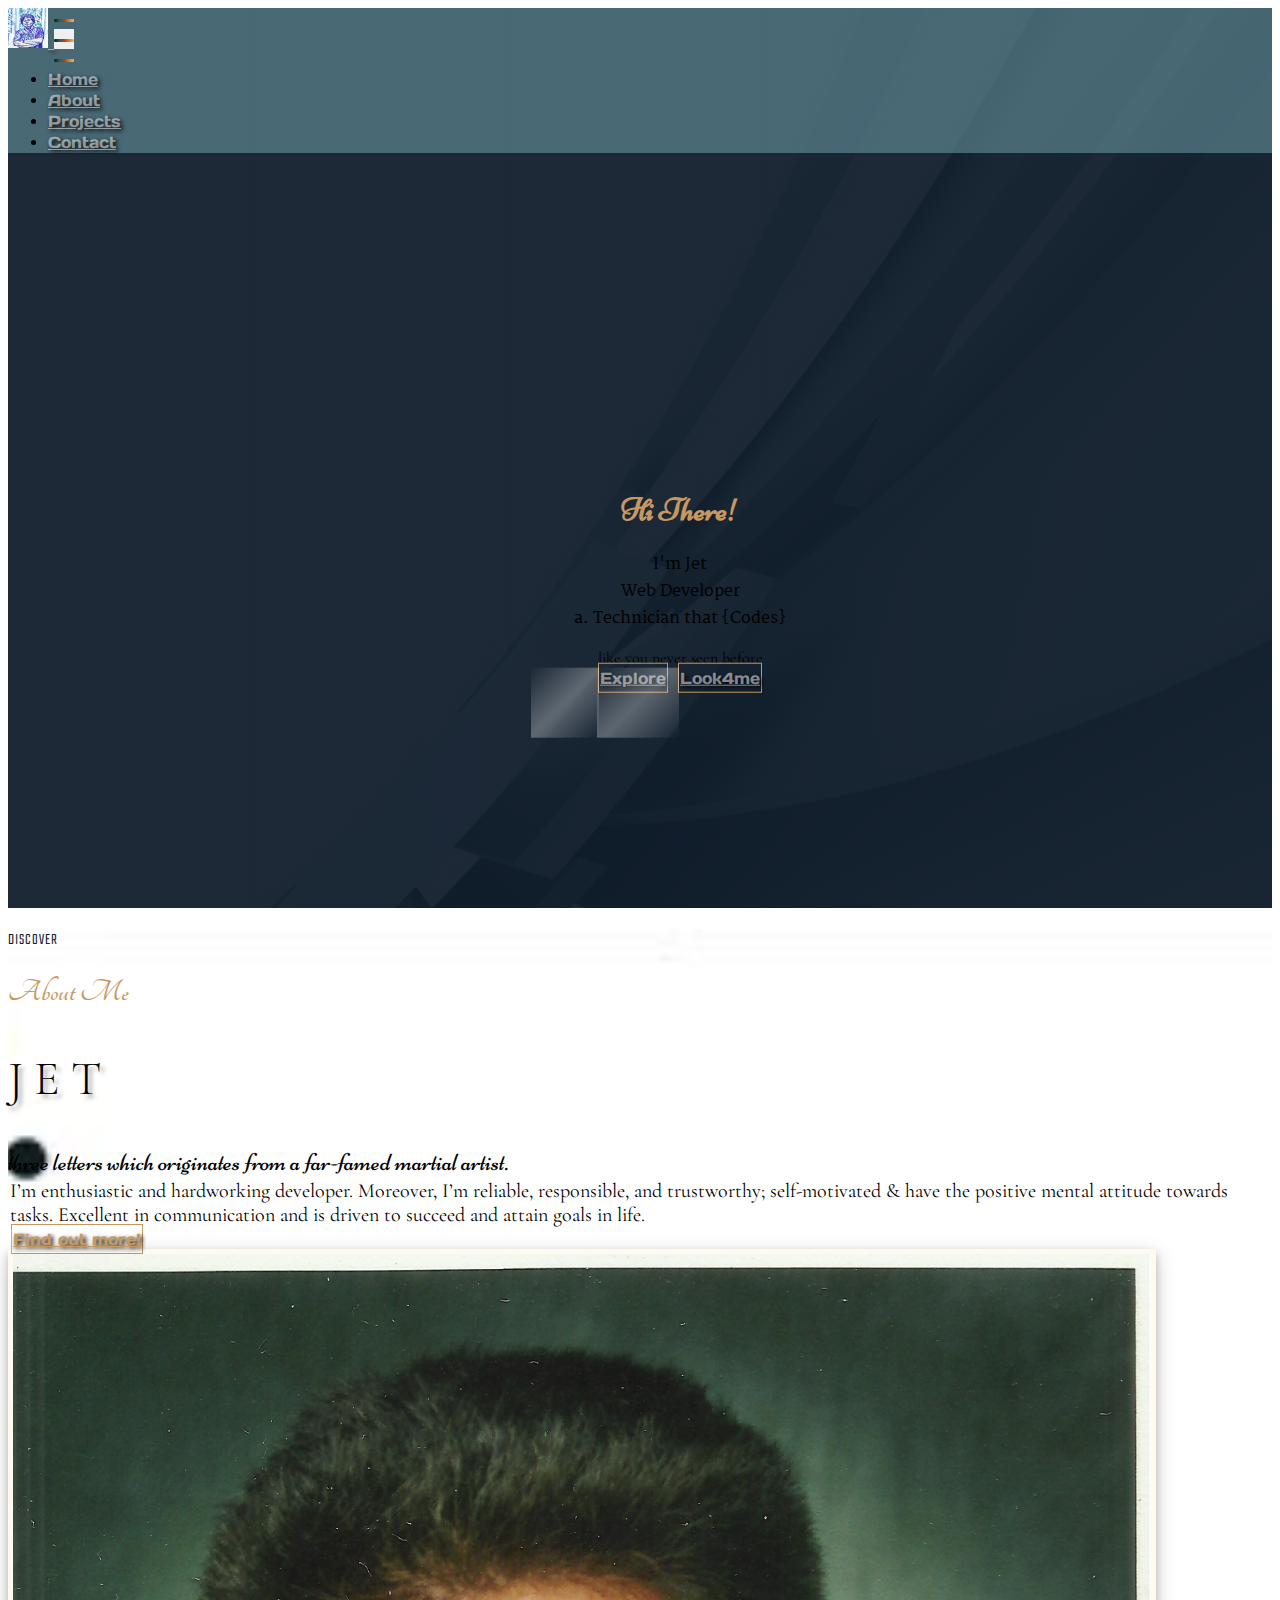
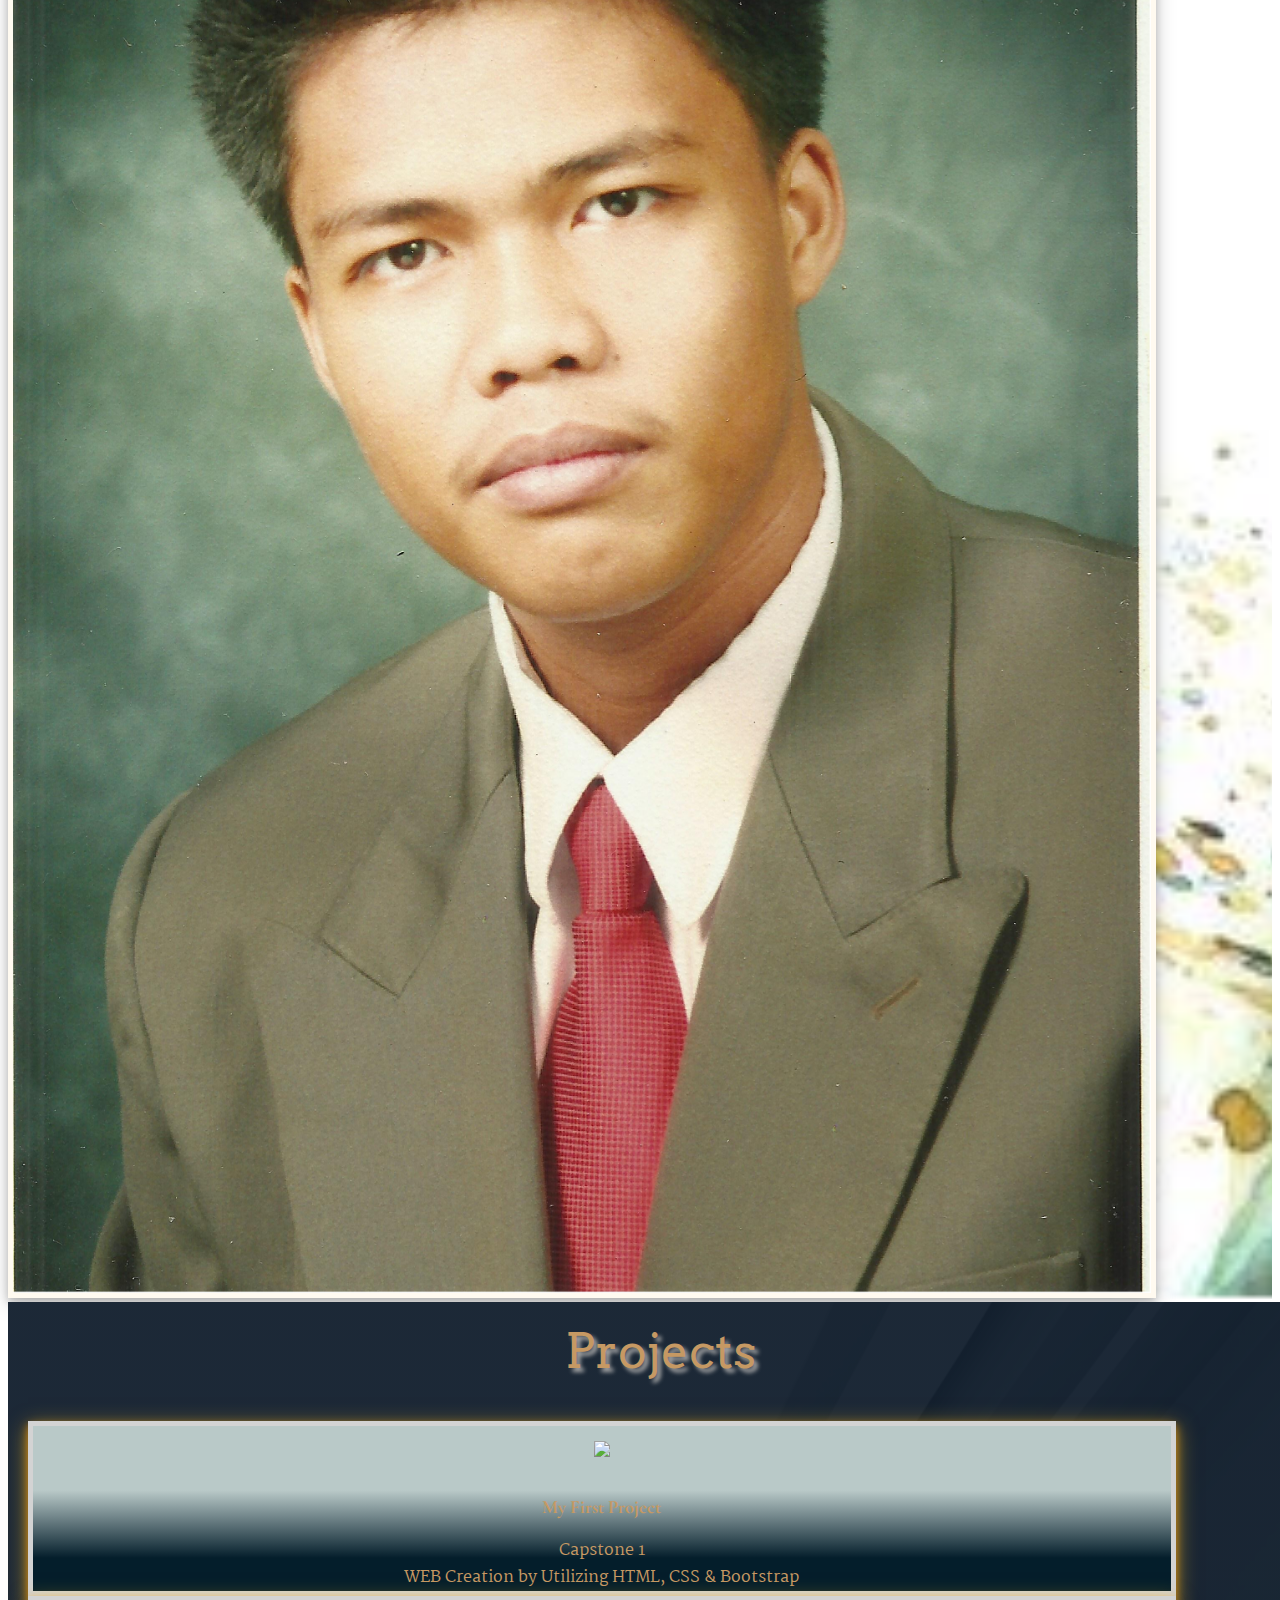
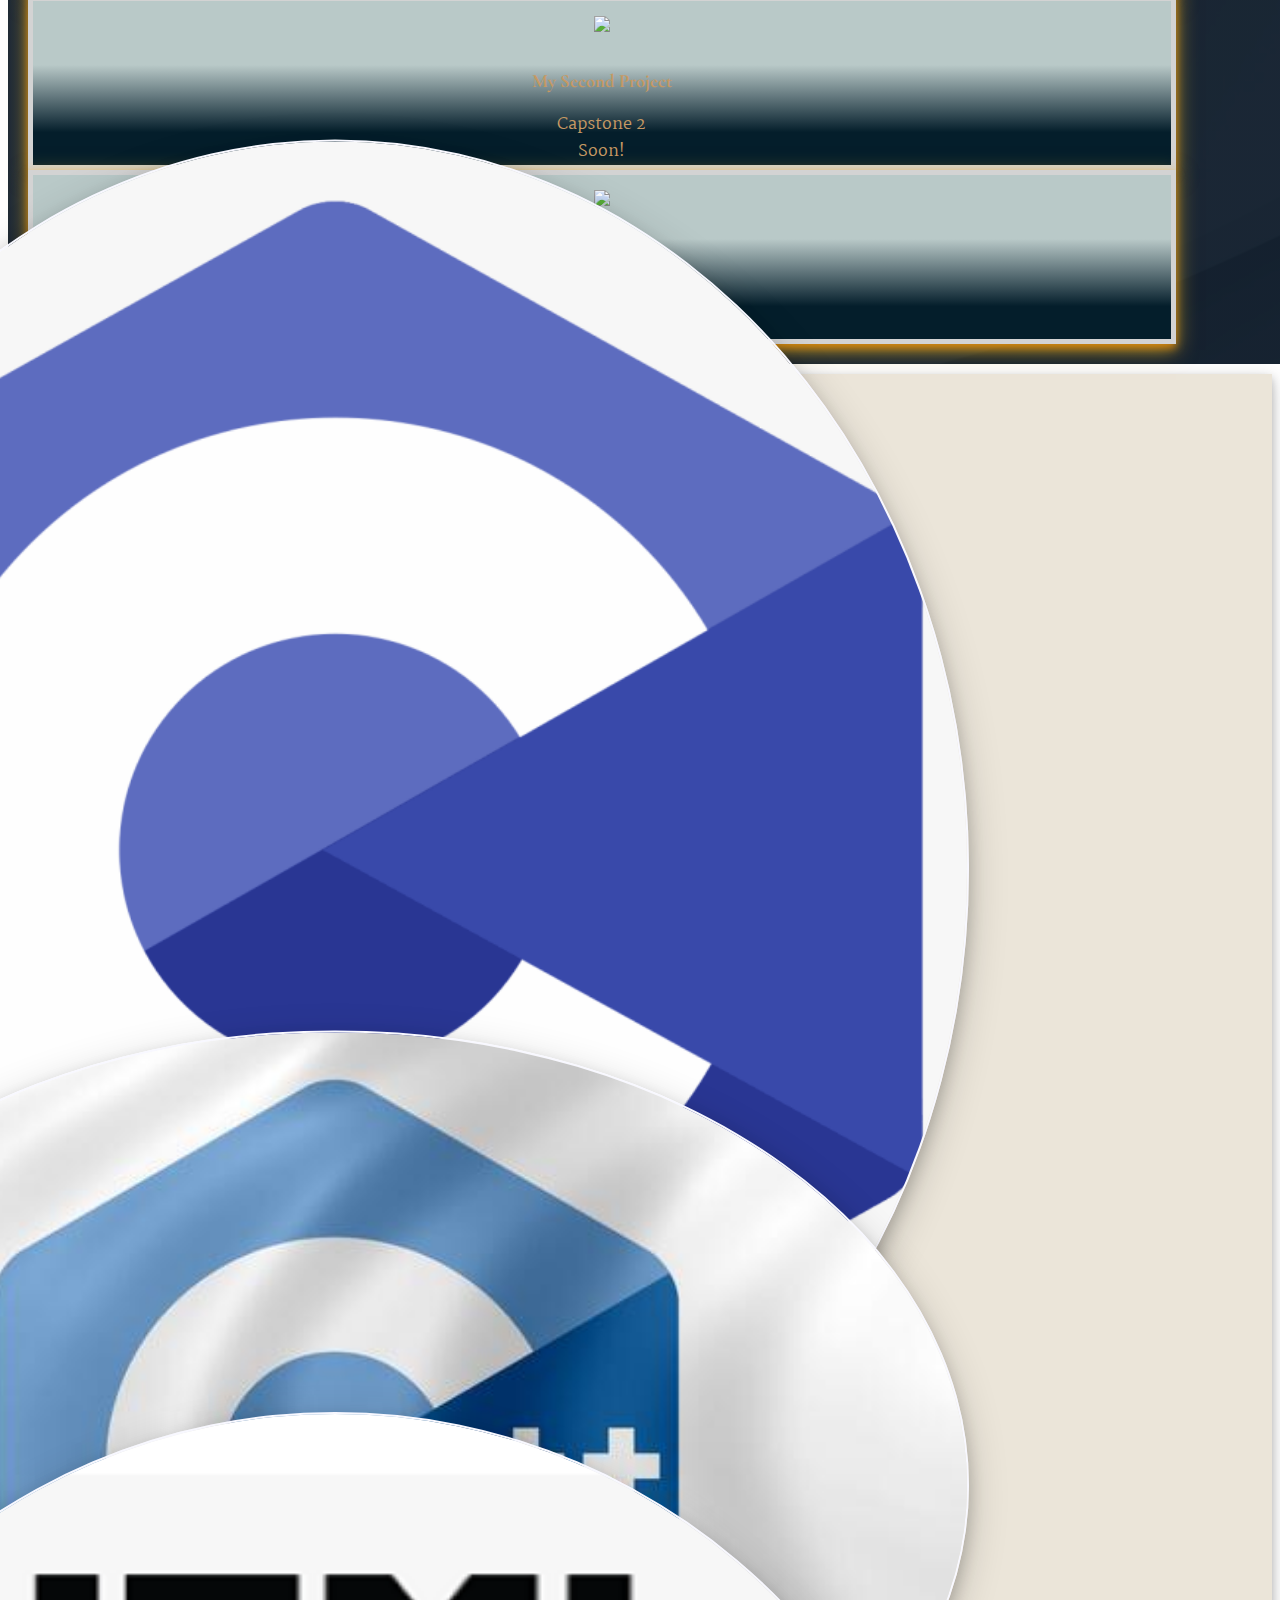
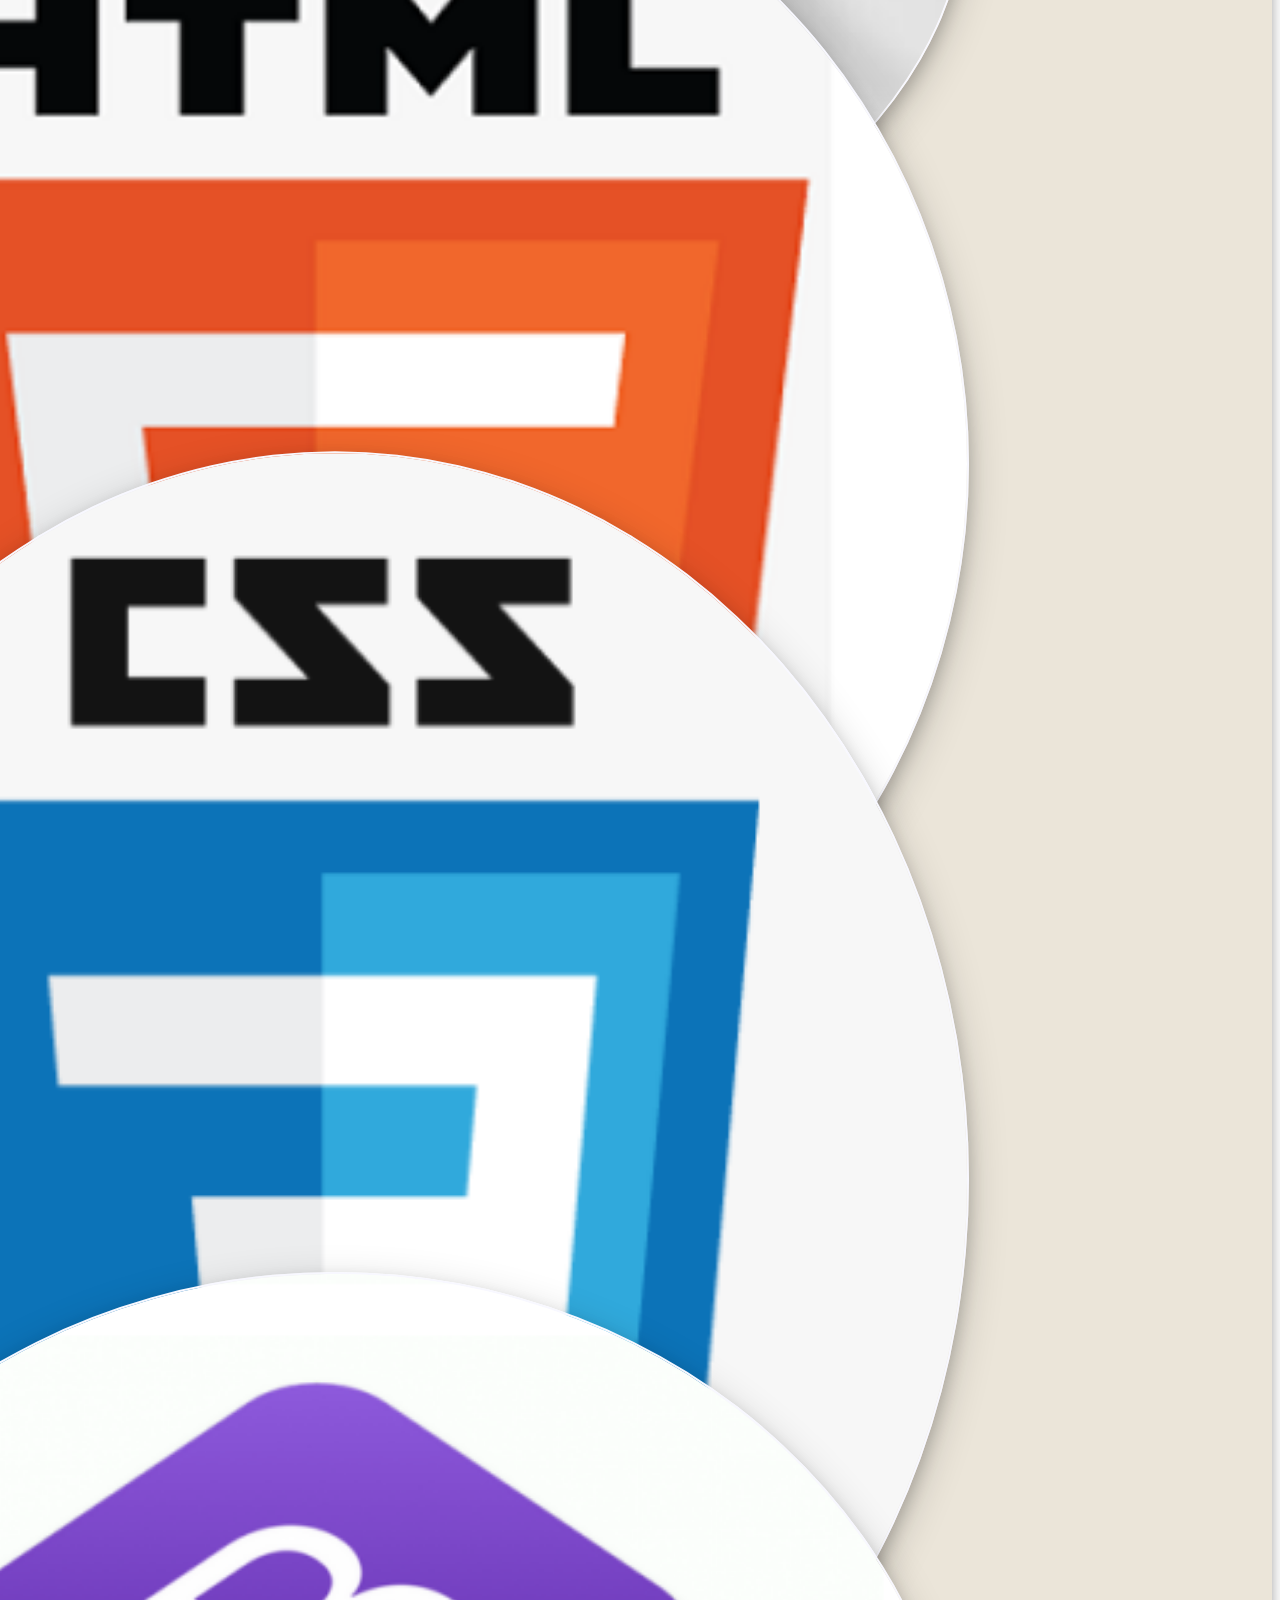
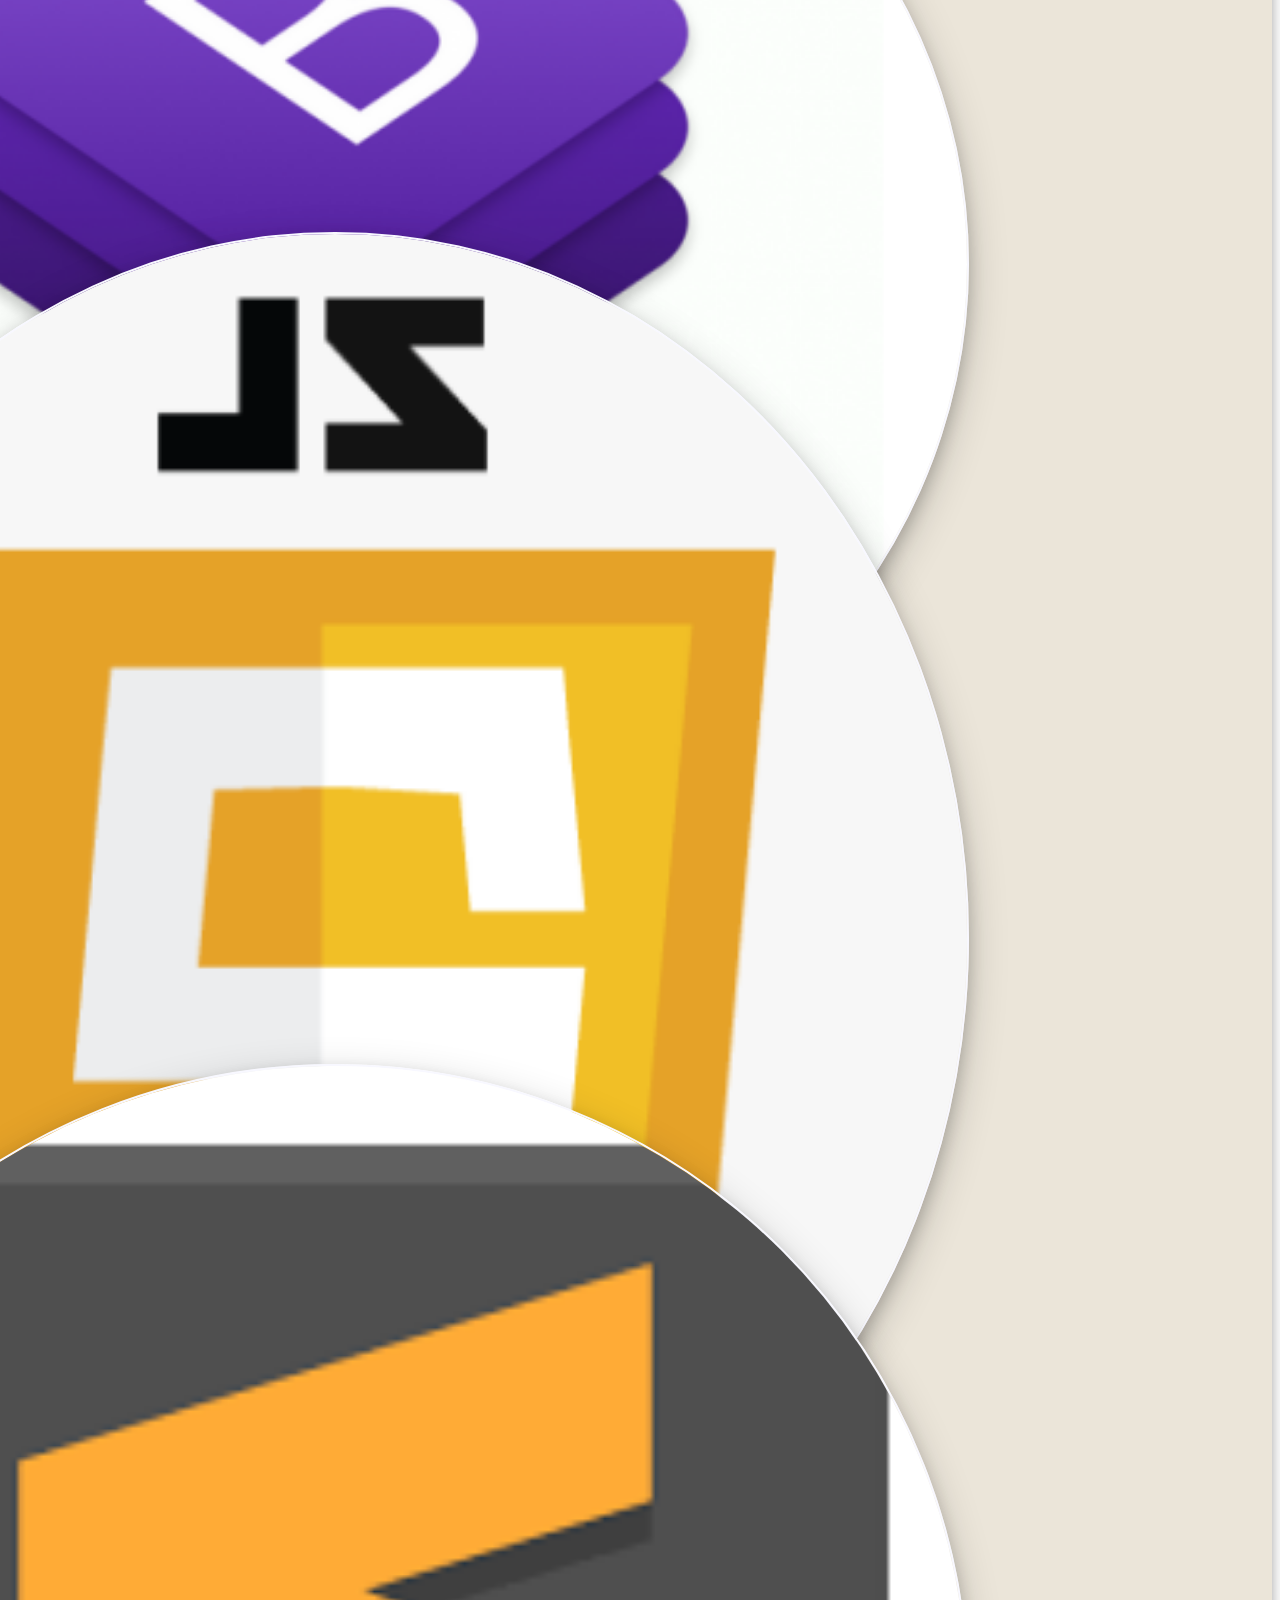
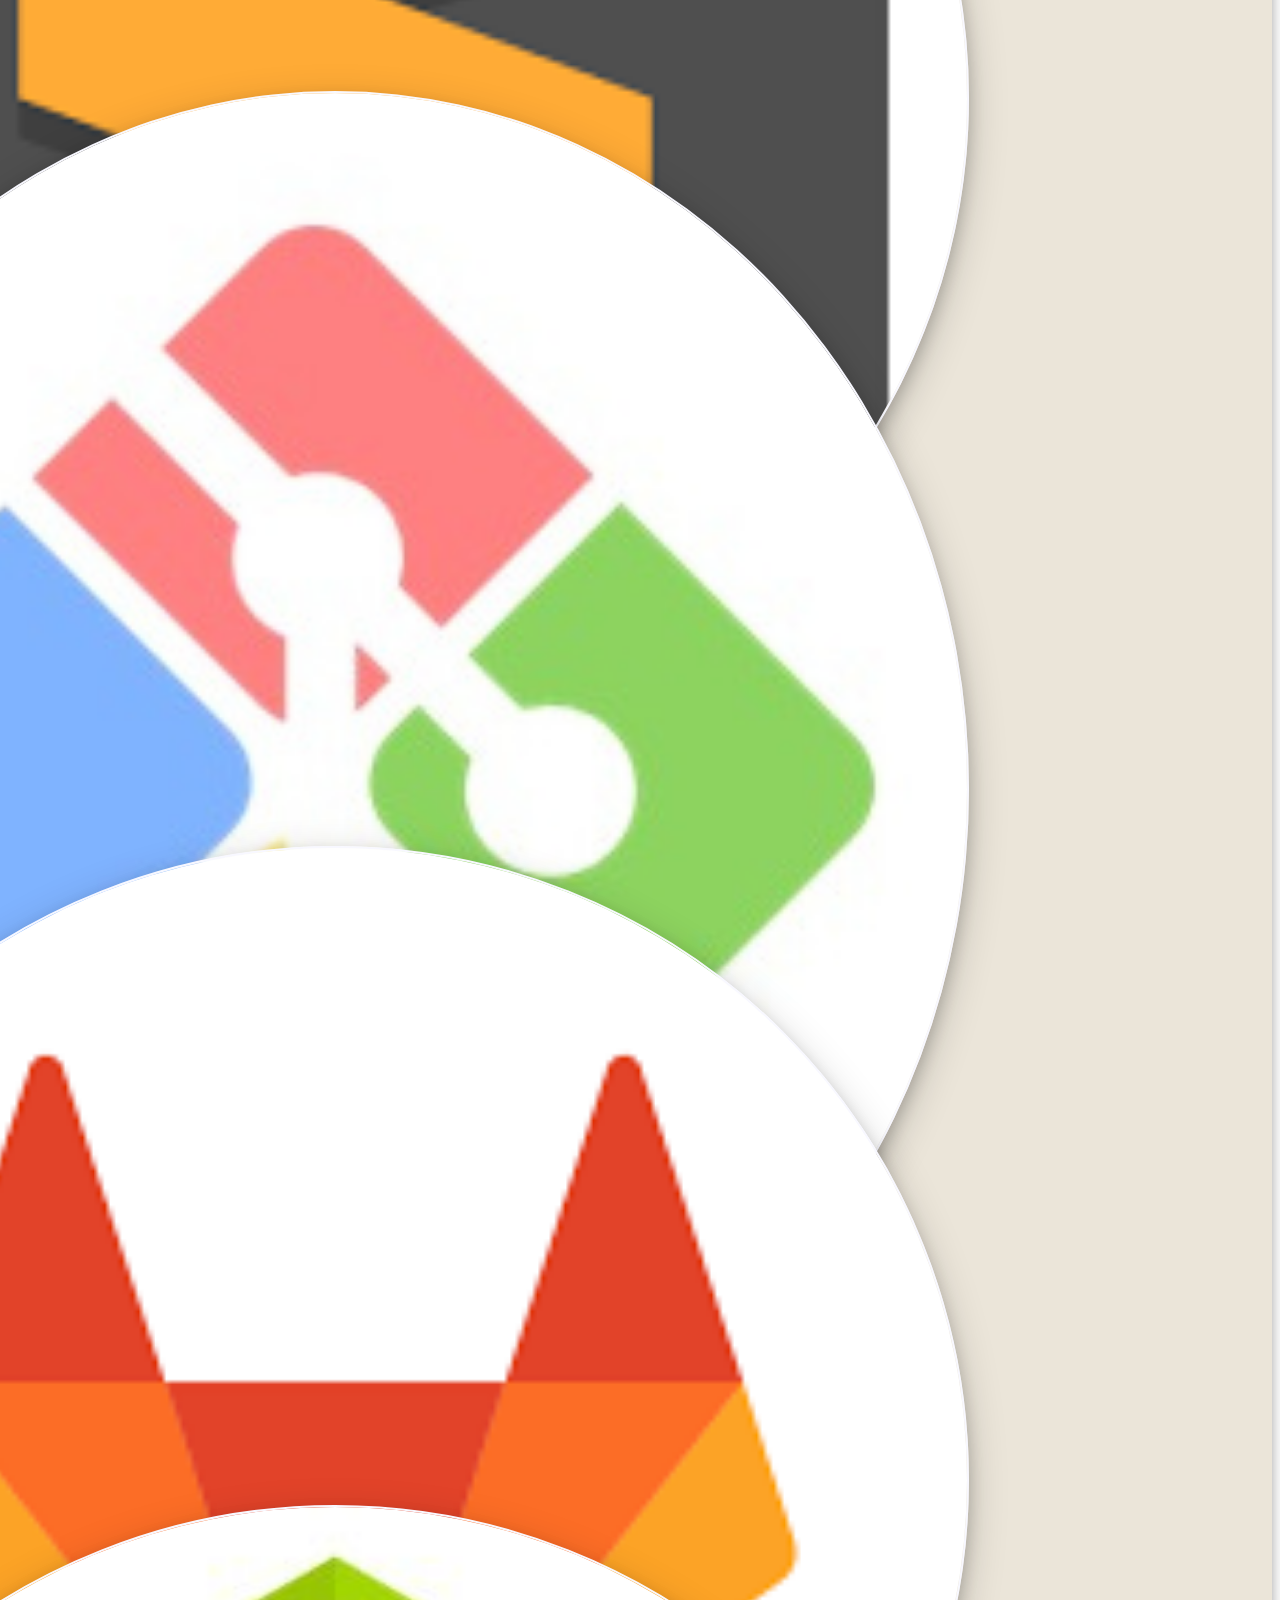
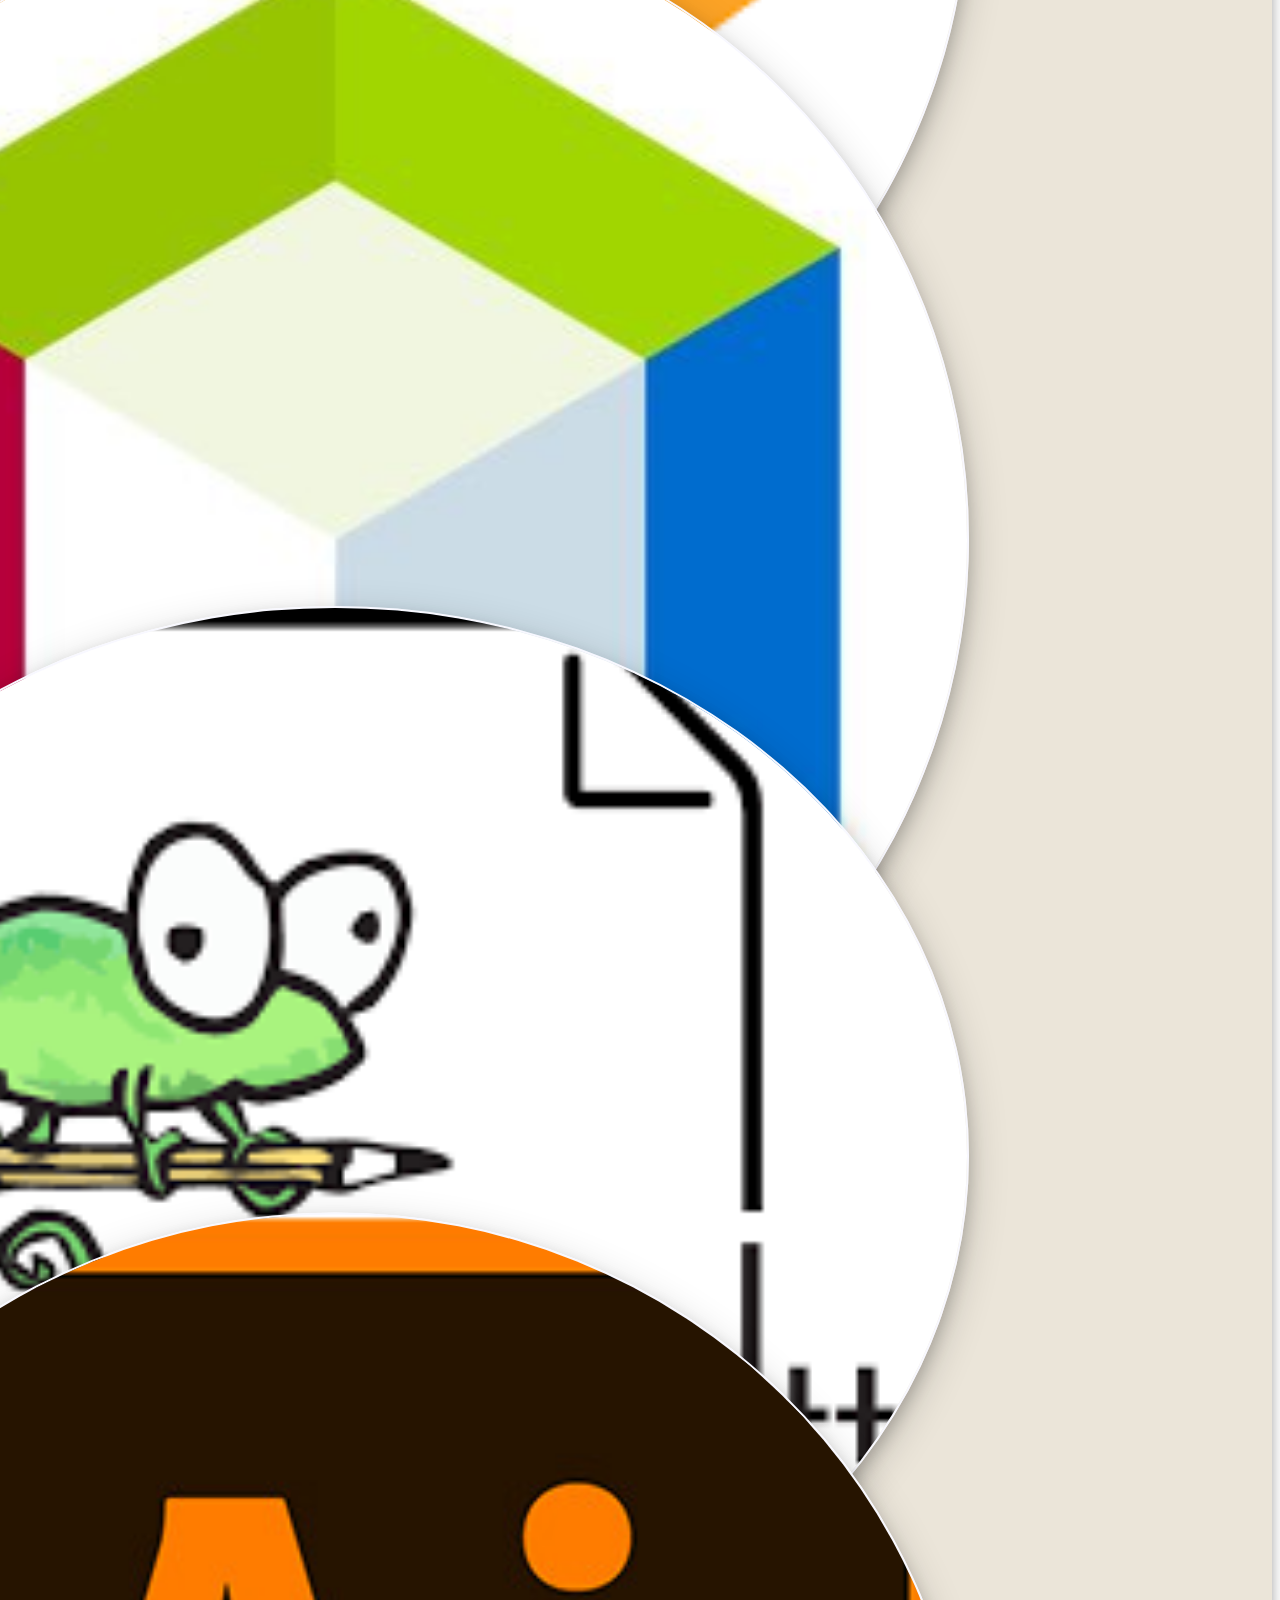
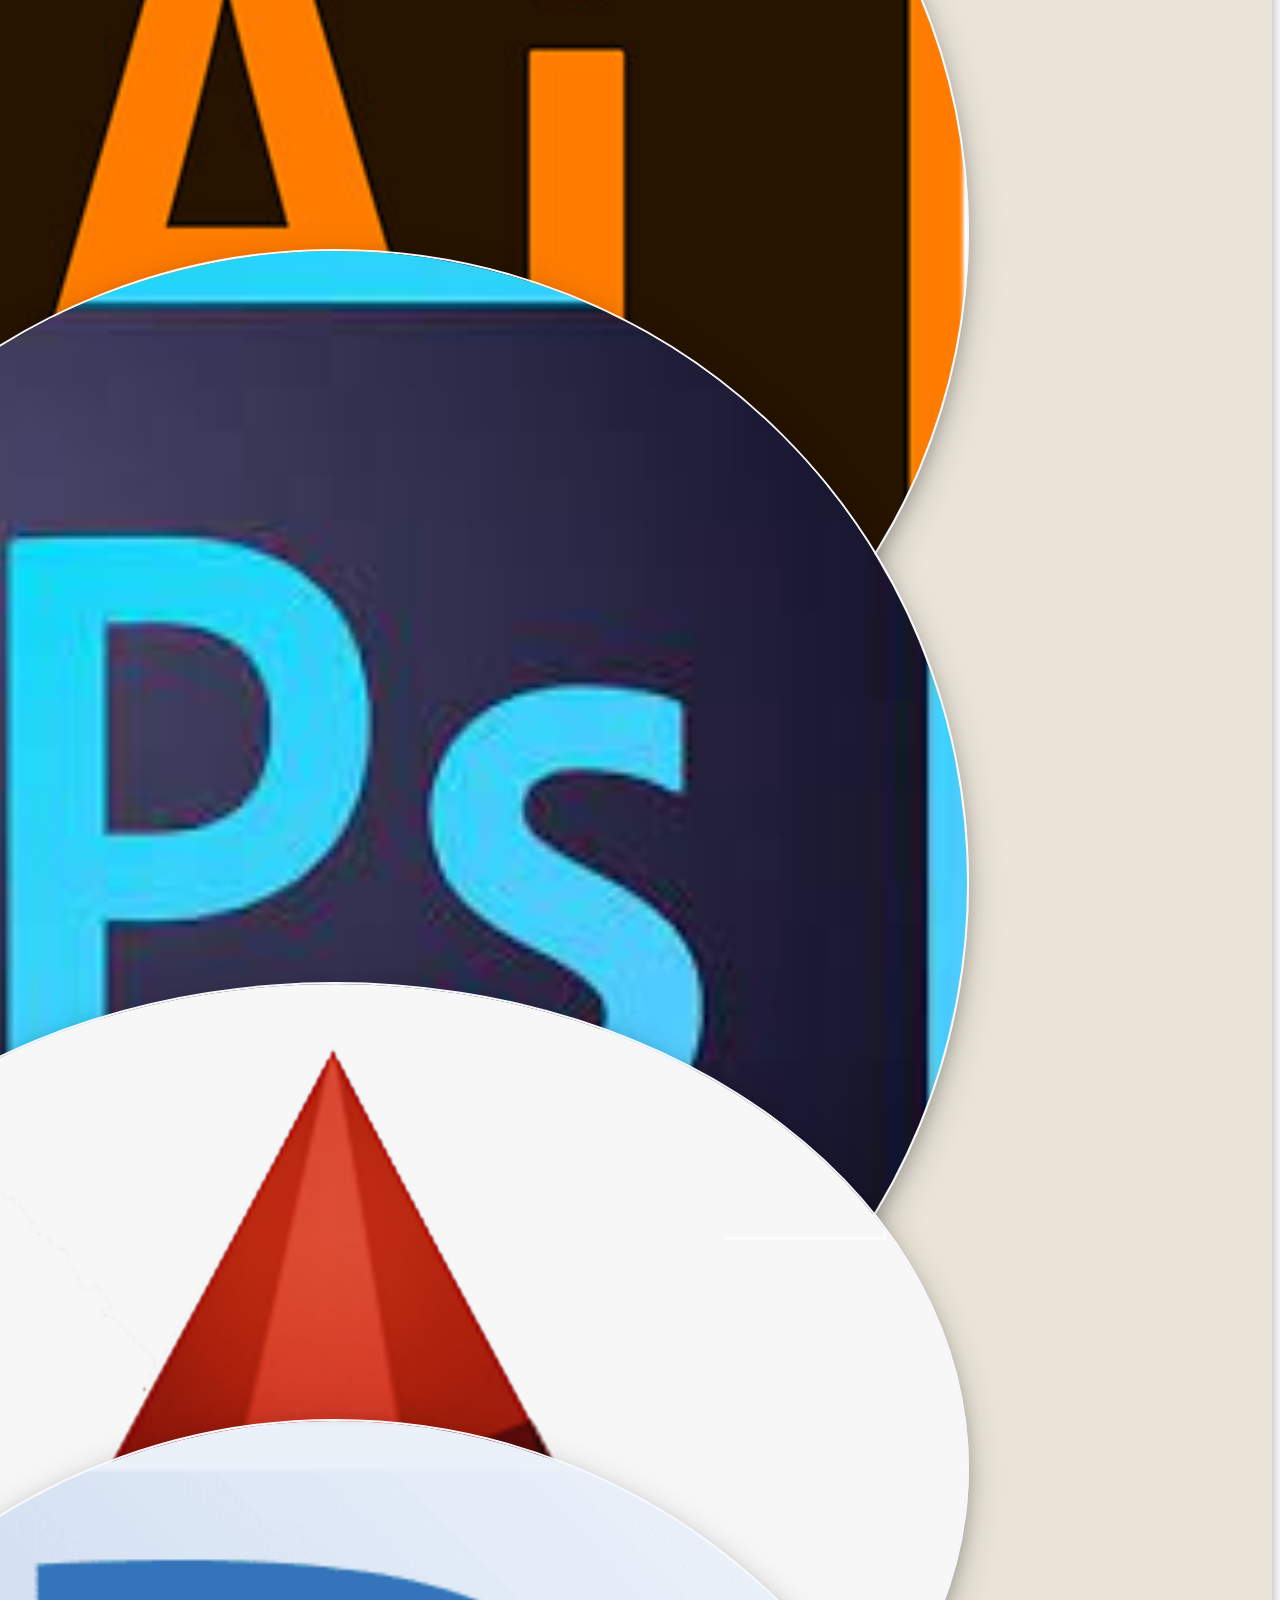
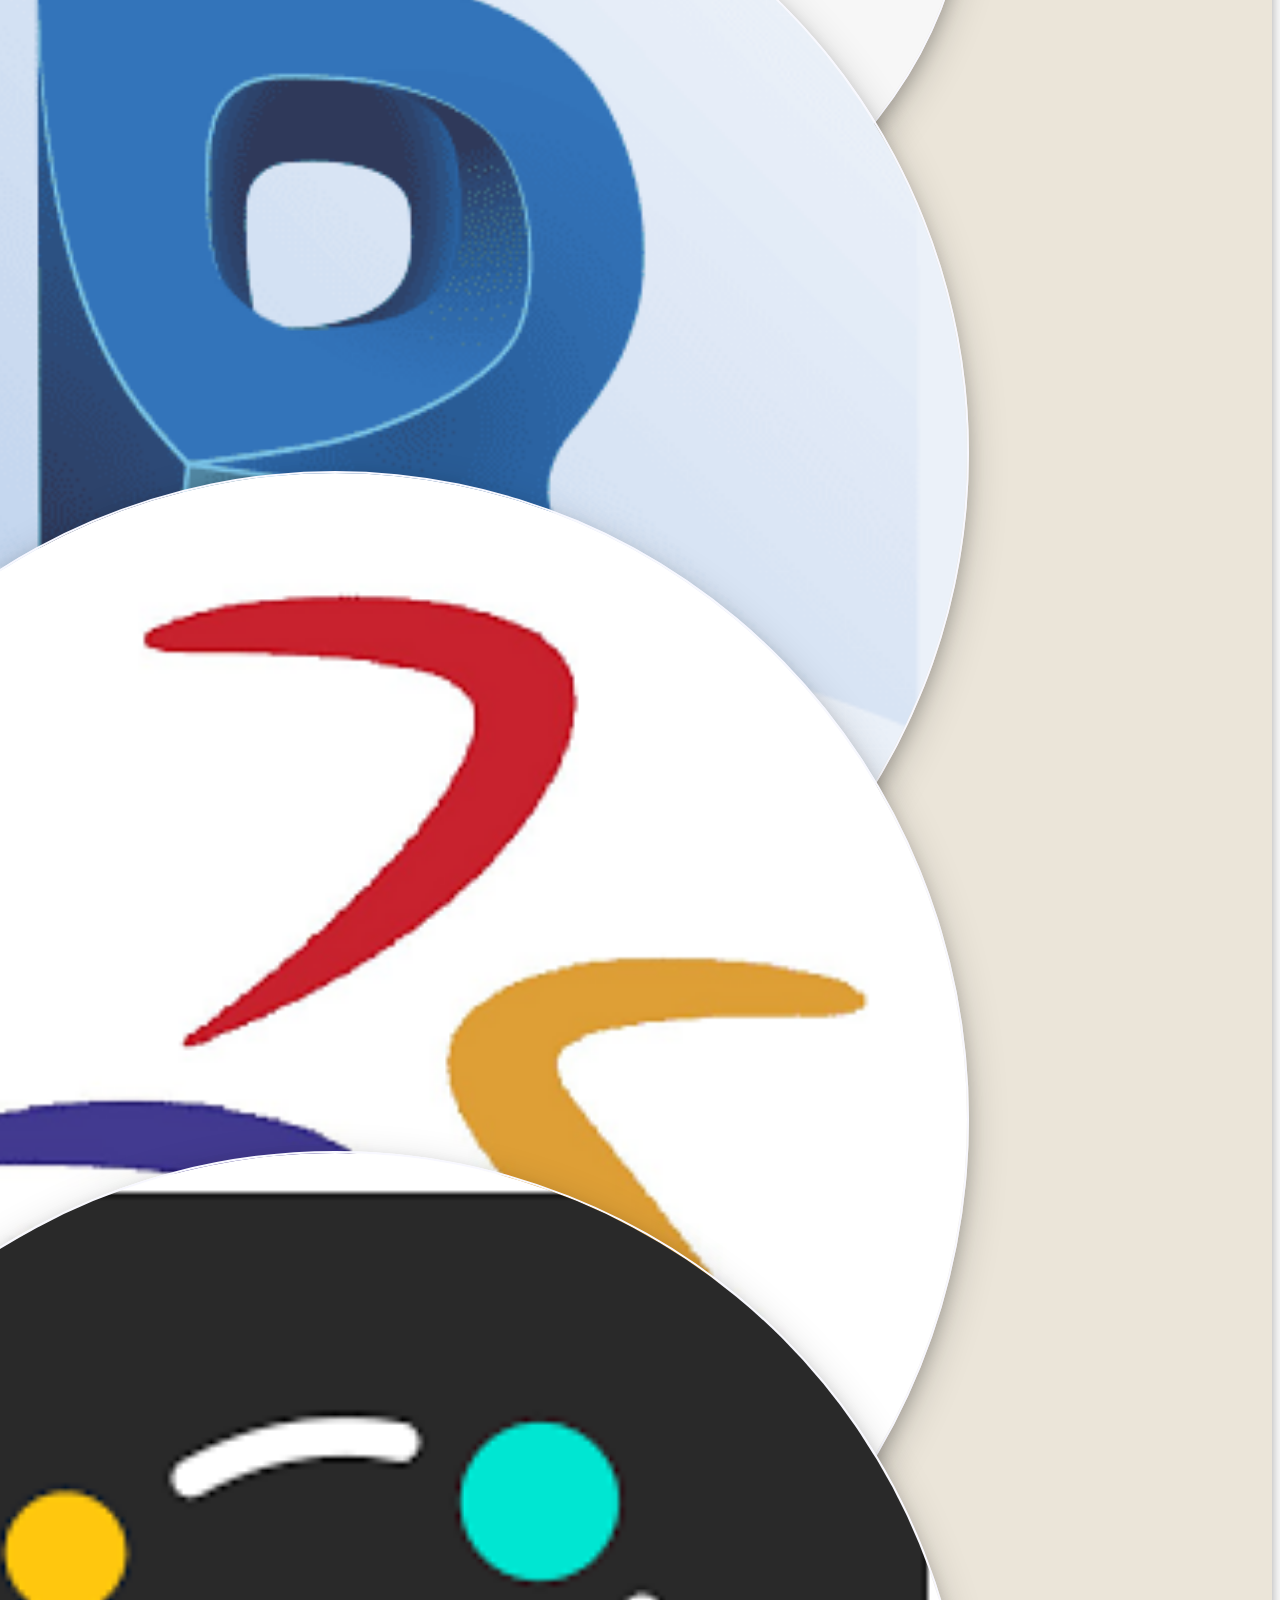
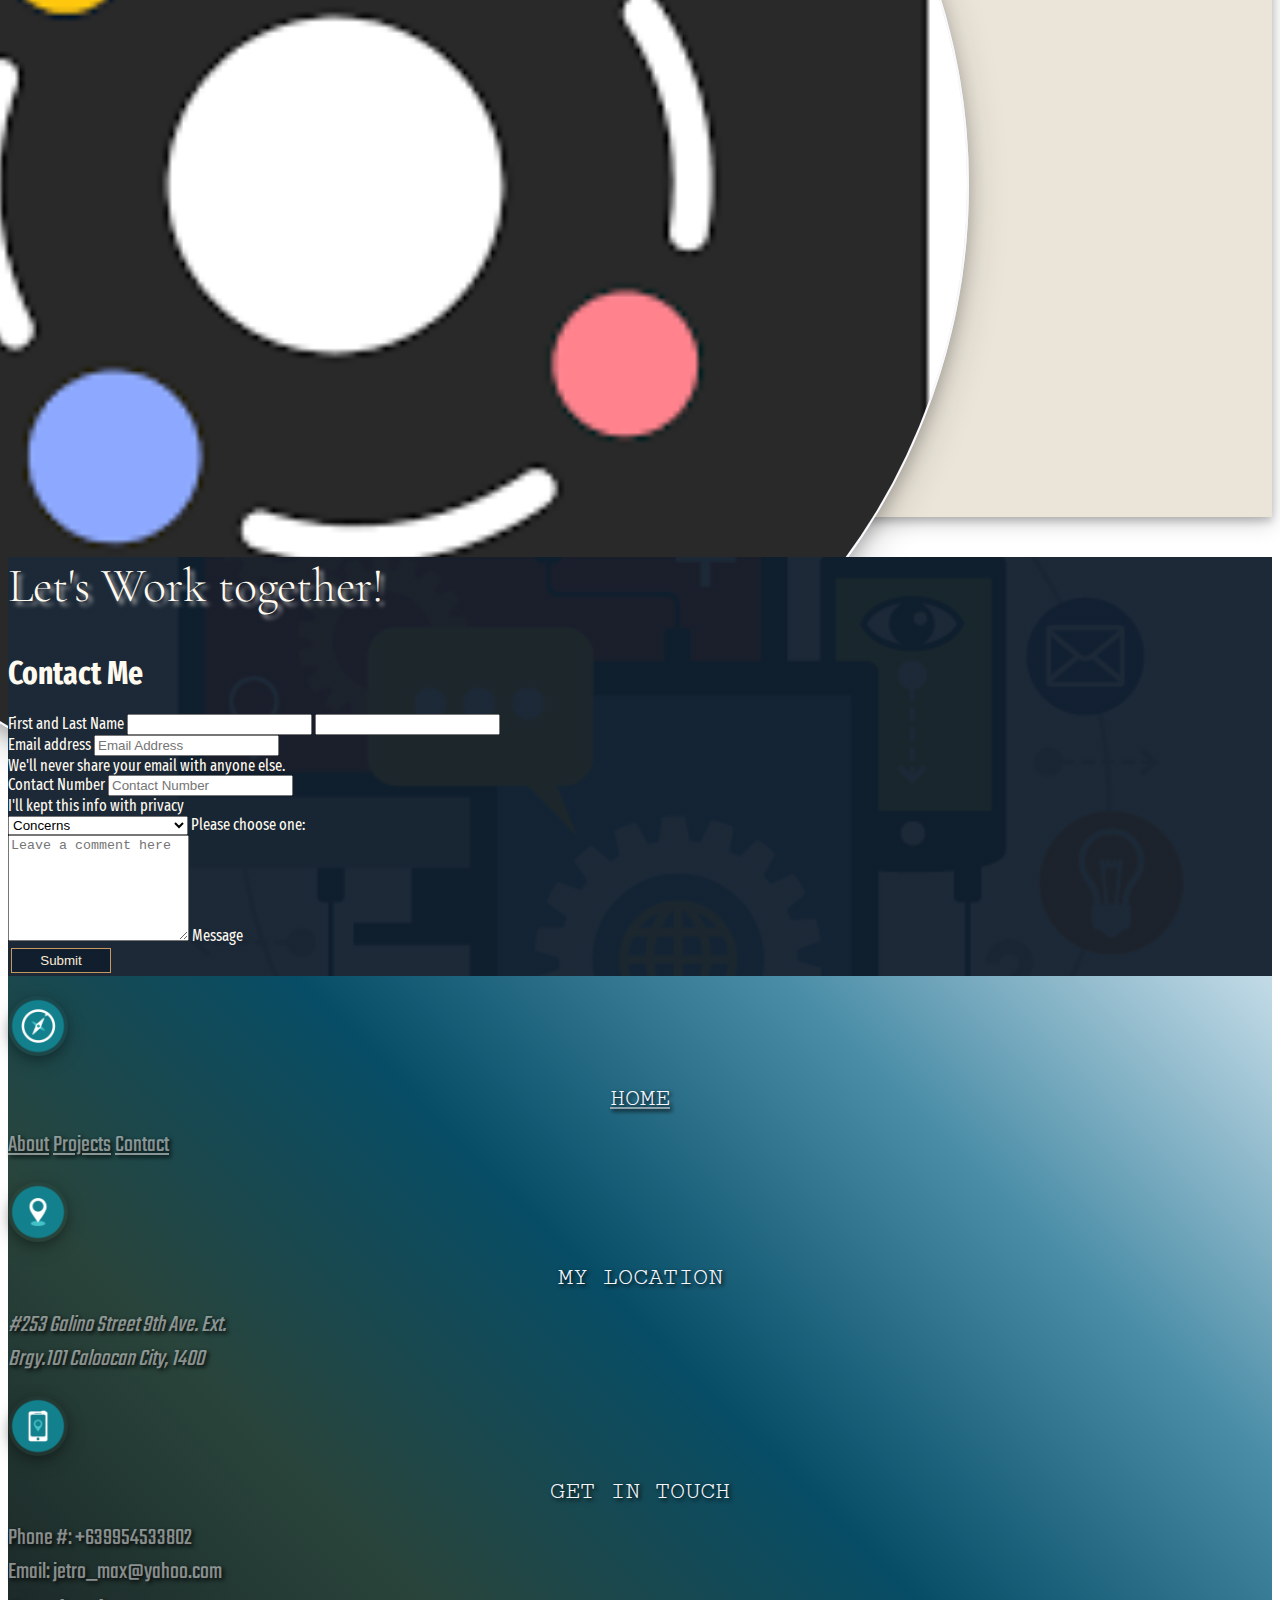
==== commit 1dfa2f65: "Capstone revs" ====
--- a/index.html
+++ b/index.html
@@ -10,6 +10,7 @@
 
     <link rel="stylesheet" type="text/css" href="./cap1/style.css">
     <link rel="stylesheet" type="text/css" href="./cap1/style2.css">
+    <link rel="stylesheet" type="text/css" href="./cap1/style3.css">
 
     <title>My Fortpolio</title>
   </head>
@@ -85,14 +86,15 @@
               <img class="me img-fluid m-2" src="./img/me.jpg"  alt="">
             </div>
           </div>
-        </div>      </section> 
+        </div>    
+      </section> 
     </main>
 
     
 
   <!-- Project & Skills -->  
     <main class="project text-center container-fluid mx-auto px-5 " id="project">
-      <h2 class="text-center pb-2">Projects</h2>
+    <h2 class="text-center pb-2">Projects</h2>
       <div class="row d-flex justify-content-center align-items-center row-cols-6 px-md-0">
         <section class="pr m-3 col-12 m-sm-1 col-md-4 order-md-2 m-md-2 px-md-2 ">
          <a href="https://co-deck.github.io/My_Portfolio/"> <img src="./img/p1.png"class="img-fluid p-3"></a>
@@ -169,8 +171,8 @@
     </main>
 
 
- <div class=" contact container-fluid  mt-3" id="contact">
-      <div class=" row d-flex m-2 justify-content-center">
+ <div class=" contact container-fluid" id="contact">
+      <div class=" row d-flex justify-content-center">
         <div class="col-12 col-md-8 p-md-3 col-lg-5 p-lg-10">
           <h2 class="display-6 m-3 text-center">Let's Work together!</h2>
           <h1 class="text-center">Contact Me</h1>
--- a/cap1/style2.css
+++ b/cap1/style2.css
@@ -124,17 +124,14 @@
 /*skills*/
 
 .sk{
-
-	color: #000;
 	background: #ebe5d9;
 	font-family: 'Cormorant Garamond', serif;
-	text-shadow: 2px 2px 4px ;
+  	color: ghostwhite;
+  	text-shadow: 2px 2px 4px #000000;
 	box-shadow: 0 4px 8px 0 rgba(0, 0, 0, 0.2), 0 6px 20px 0 rgba(0, 0, 0, 0.19);
-	border-radius: 50%;
 }
 
-.contact,
-{
+.contact{
 	margin: auto;
 	width: 100%;
 	height: auto;
--- a/cap1/style3.css
+++ b/cap1/style3.css
@@ -0,0 +1,48 @@
+/*#arrowAnim {
+  width: 100vw;
+  height: 100vh;
+  display: flex;
+  justify-content: center;
+  align-items: center;
+}
+
+.arrow {
+  width: 5vw;
+  height: 5vw;
+  border: 2.5vw solid;
+  border-color: black transparent transparent black;
+  transform: rotate(-45deg);
+}
+
+
+.arrowSliding {
+  position: absolute;
+  -webkit-animation: slide 4s linear infinite; 
+          animation: slide 4s linear infinite;
+}
+
+.delay1 {
+  -webkit-animation-delay: 1s; 
+    animation-delay: 1s;
+}
+.delay2 {
+  -webkit-animation-delay: 2s; 
+    animation-delay: 2s;
+}
+.delay3 {
+  -webkit-animation-delay: 3s; 
+    animation-delay: 3s;
+}
+
+@-webkit-keyframes slide {
+    0% { opacity:0; transform: translateX(15vw); }	
+   20% { opacity:1; transform: translateX(9vw); }	
+   80% { opacity:1; transform: translateX(-9vw); }	
+  100% { opacity:0; transform: translateX(-15vw); }	
+}
+@keyframes slide {
+    0% { opacity:0; transform: translateX(15vw); }	
+   20% { opacity:1; transform: translateX(9vw); }	
+   80% { opacity:1; transform: translateX(-9vw); }	
+  100% { opacity:0; transform: translateX(-15vw); }	
+}*/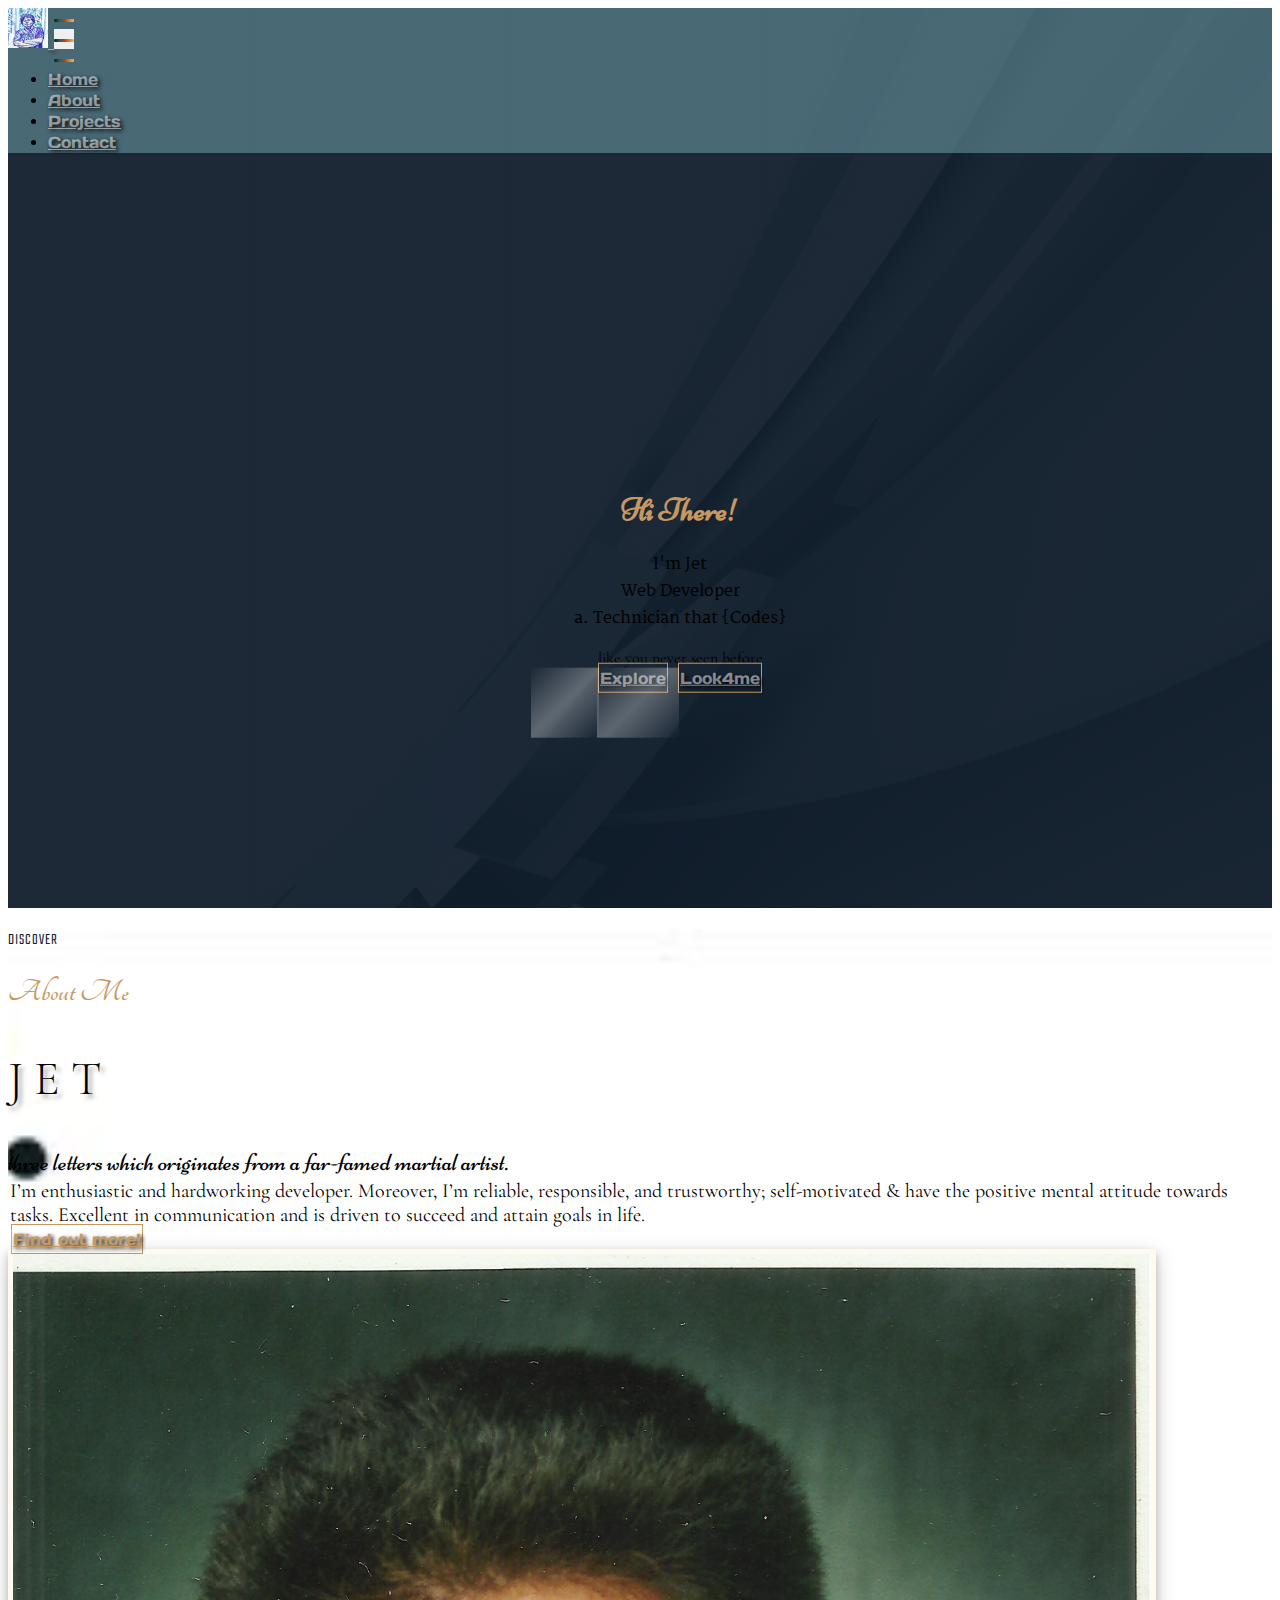
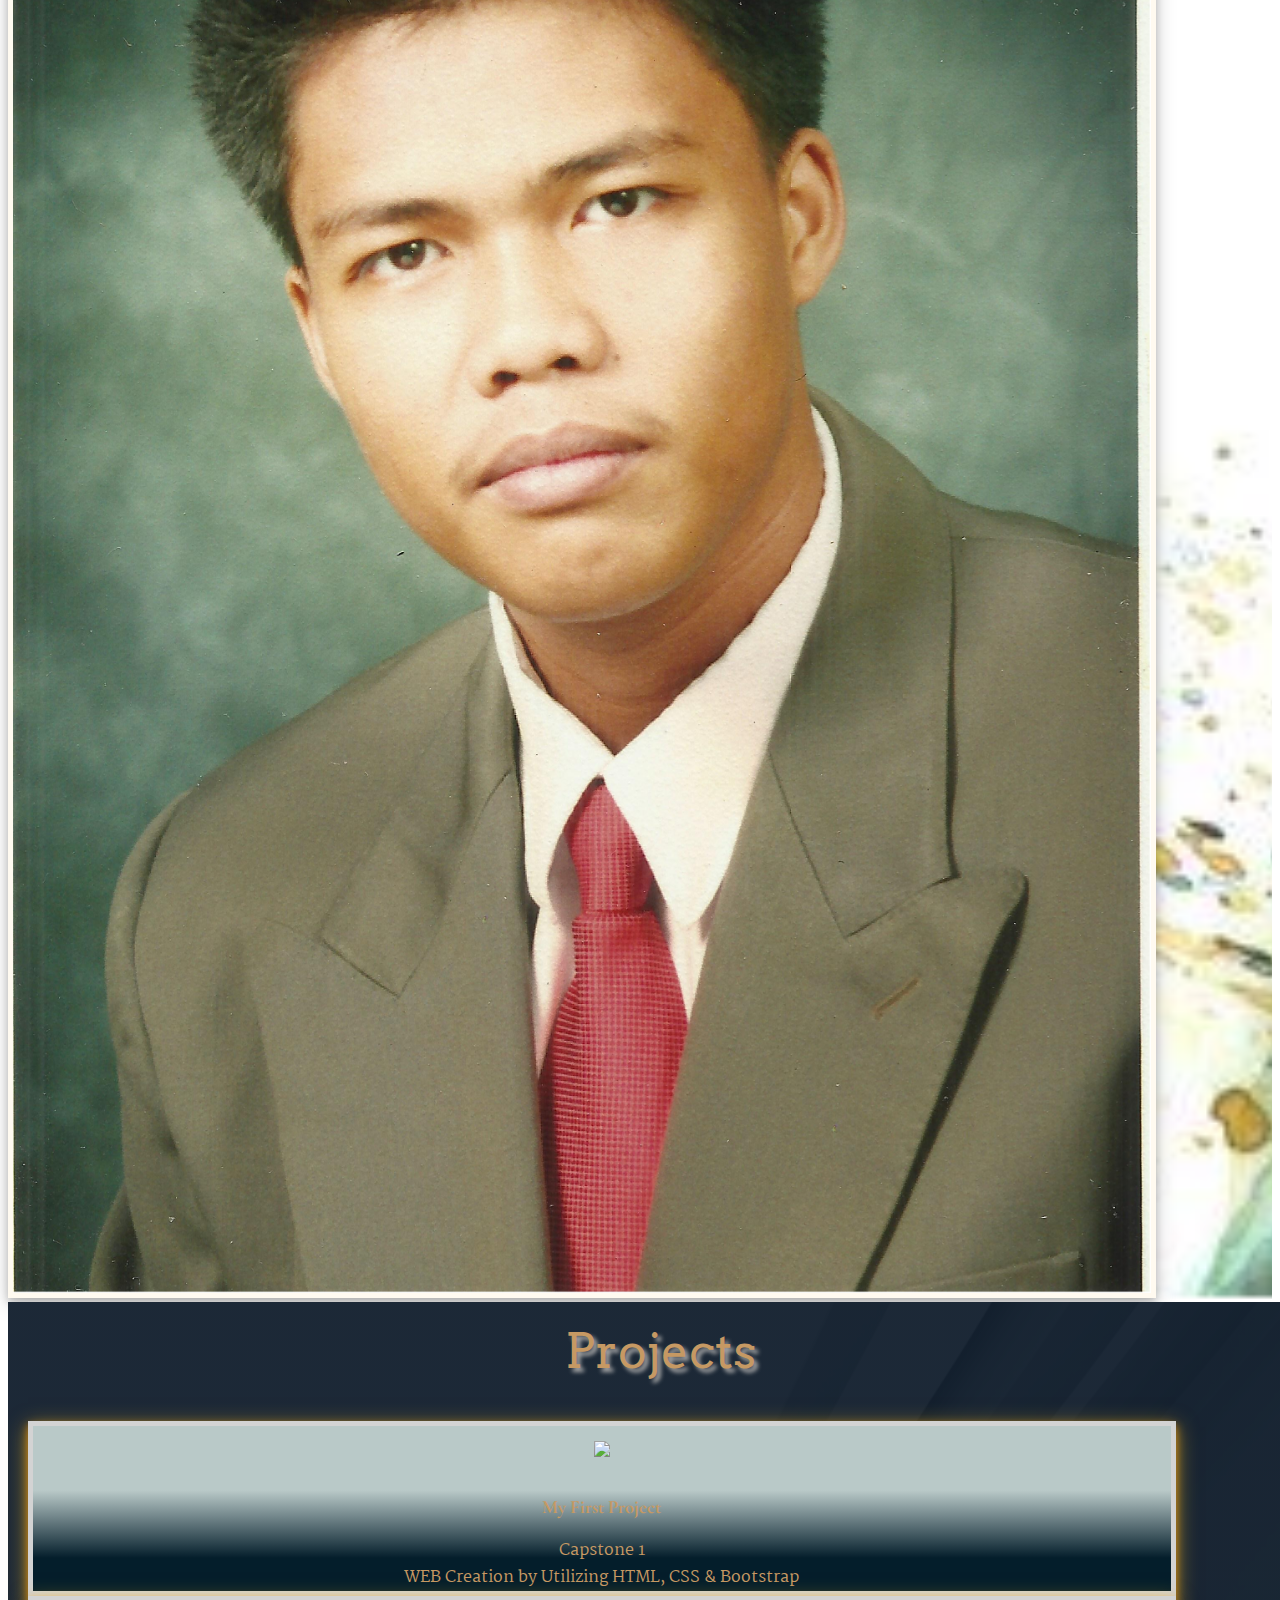
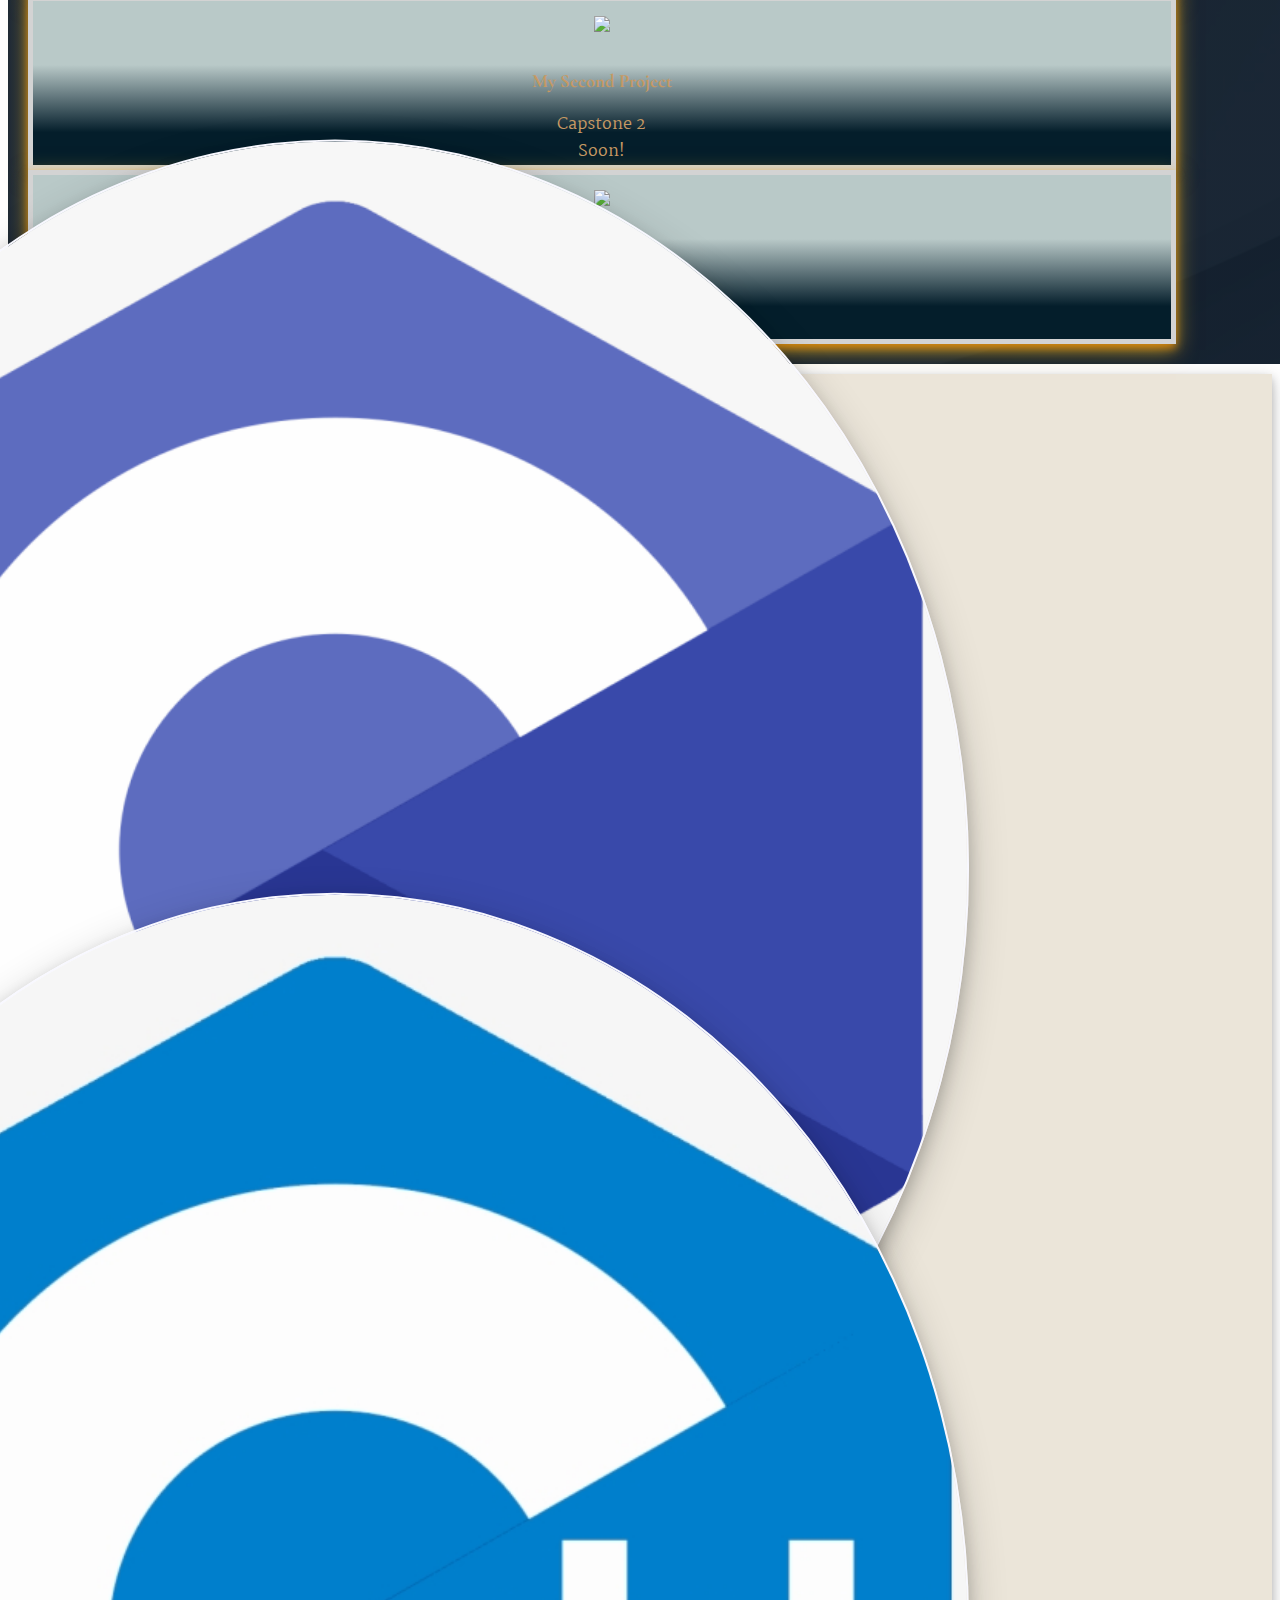
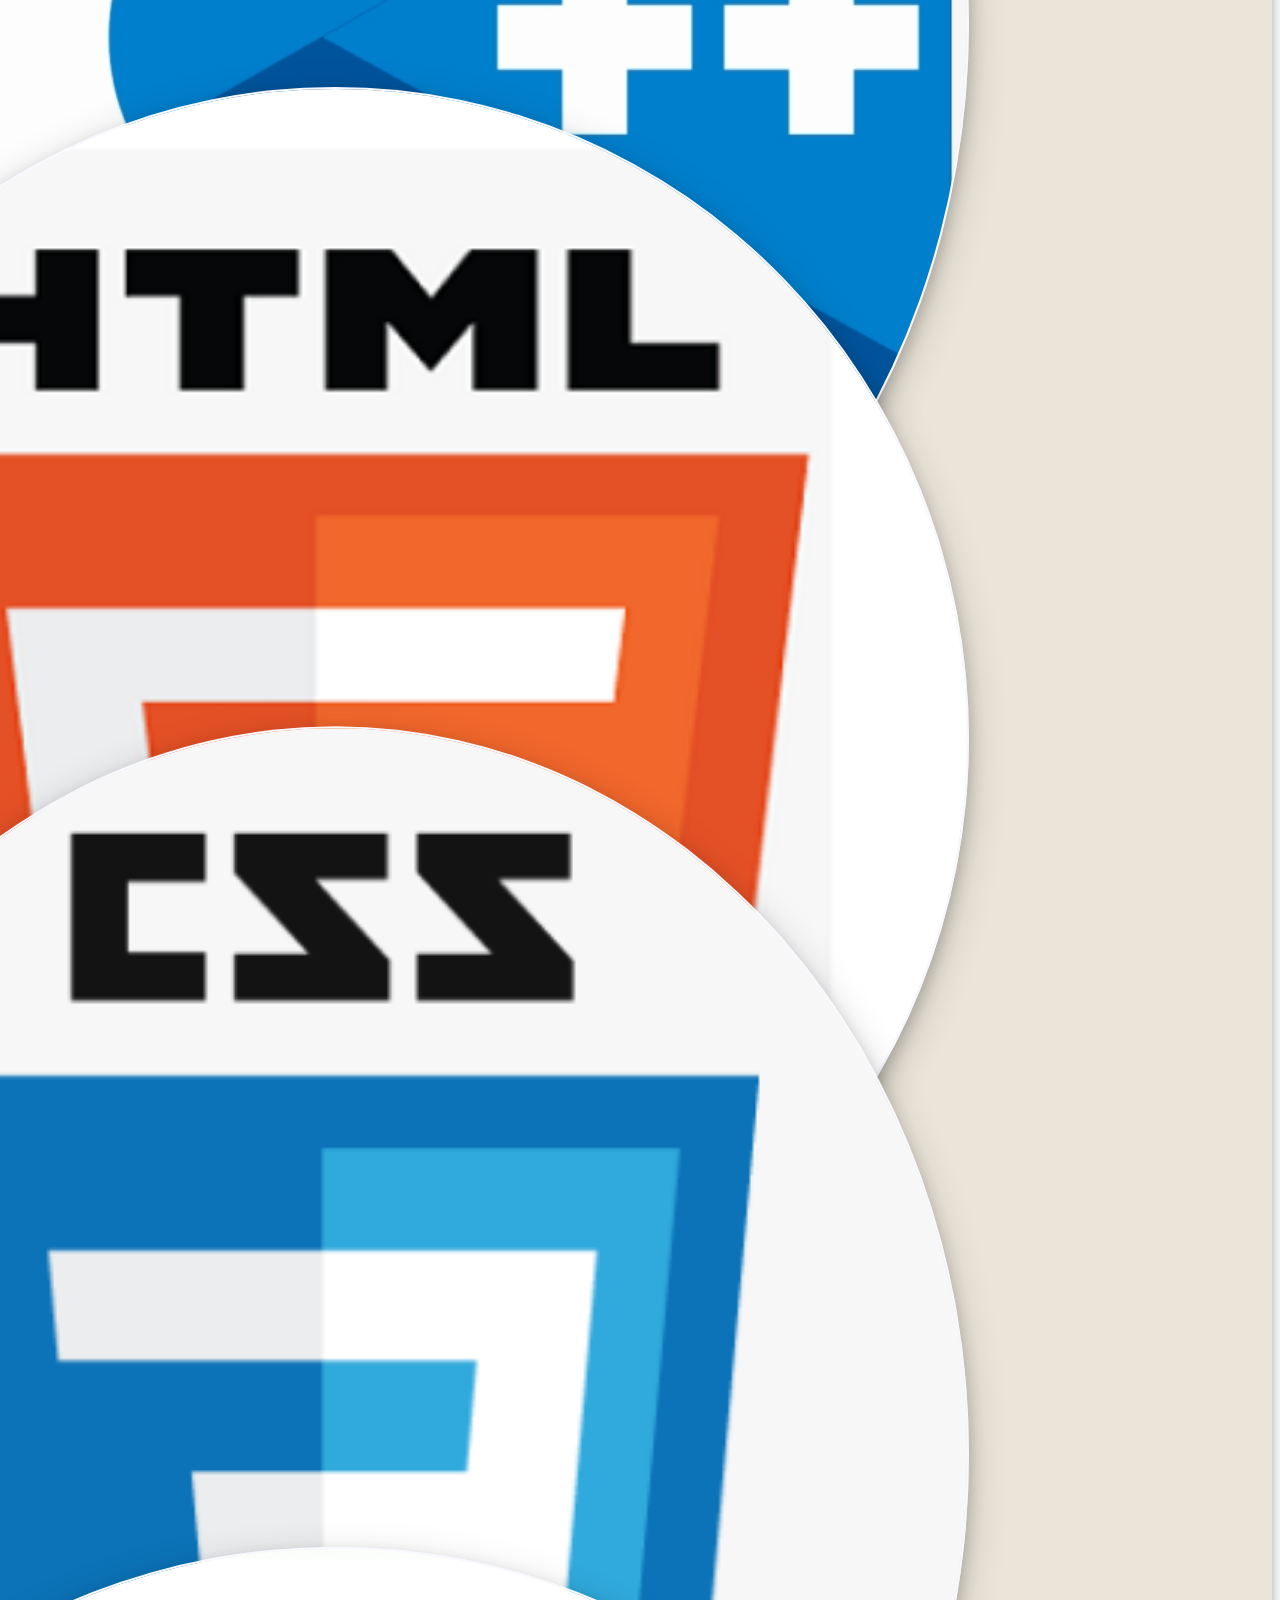
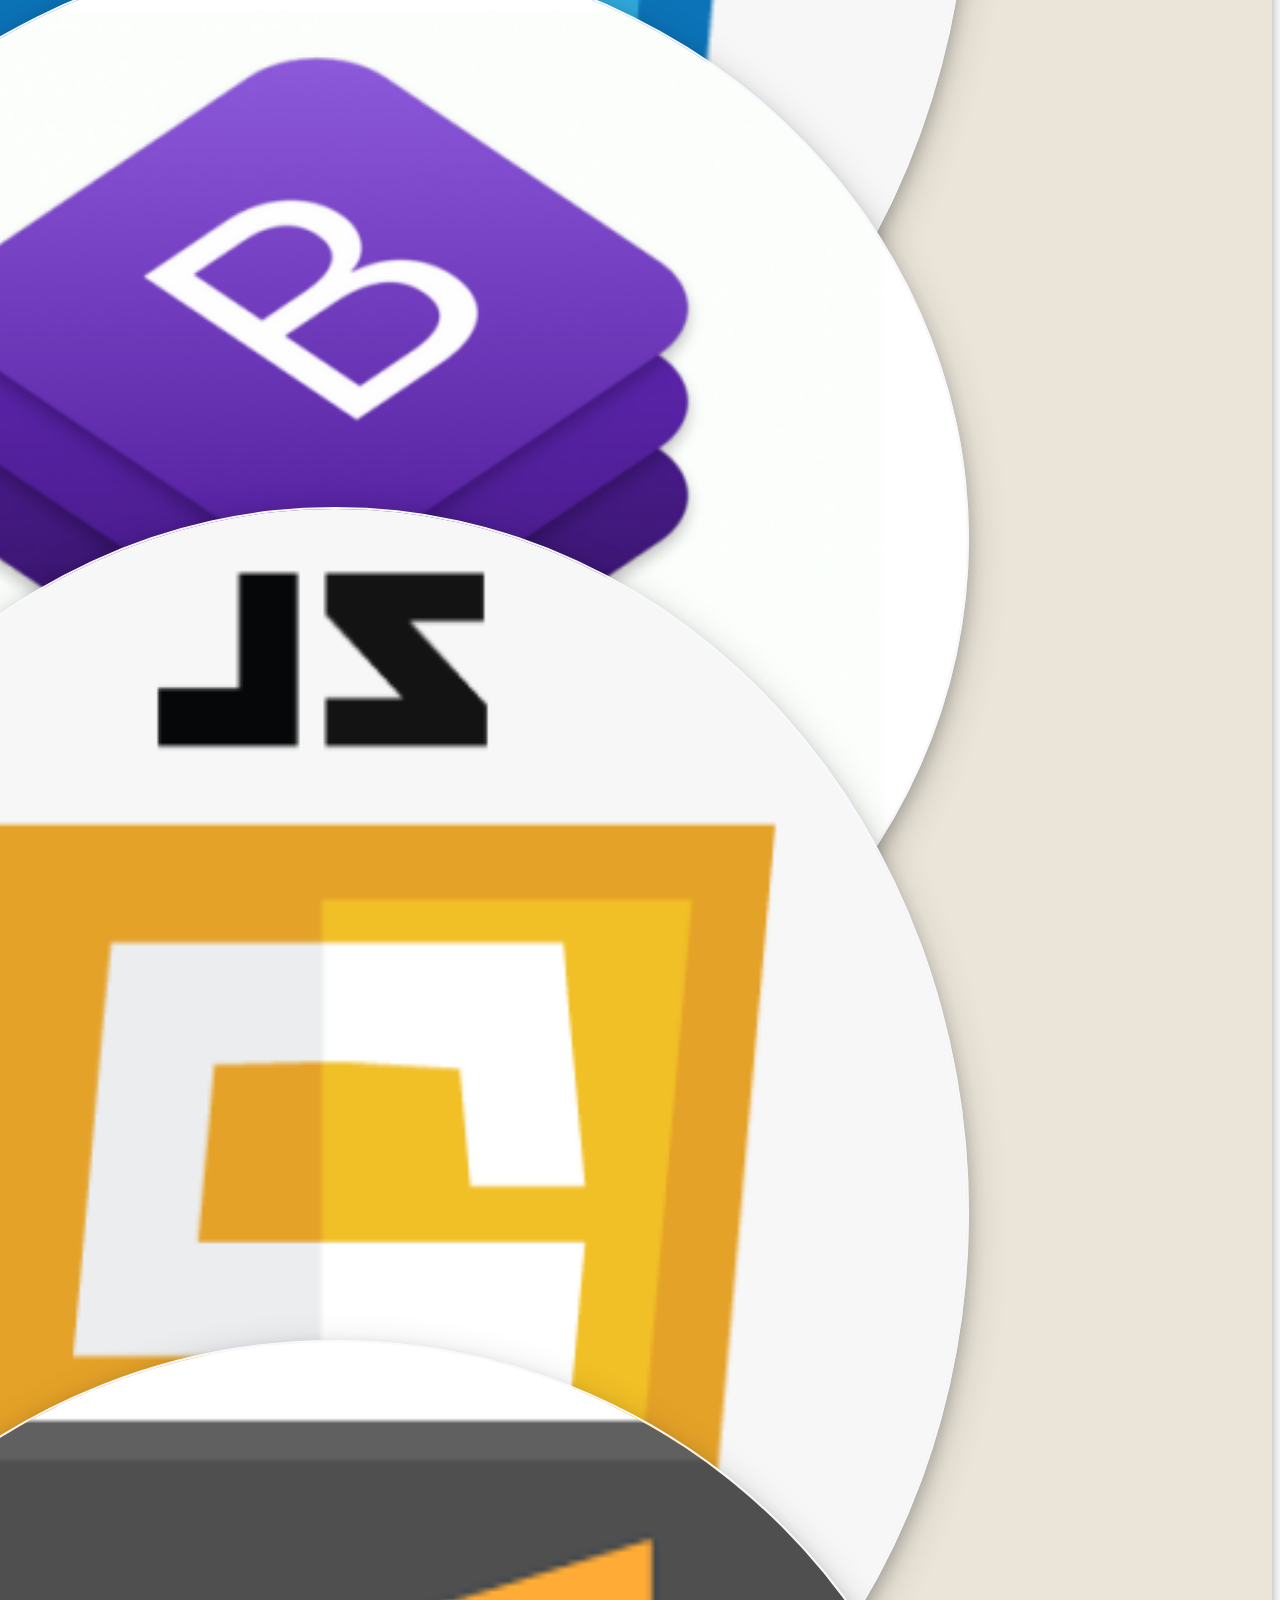
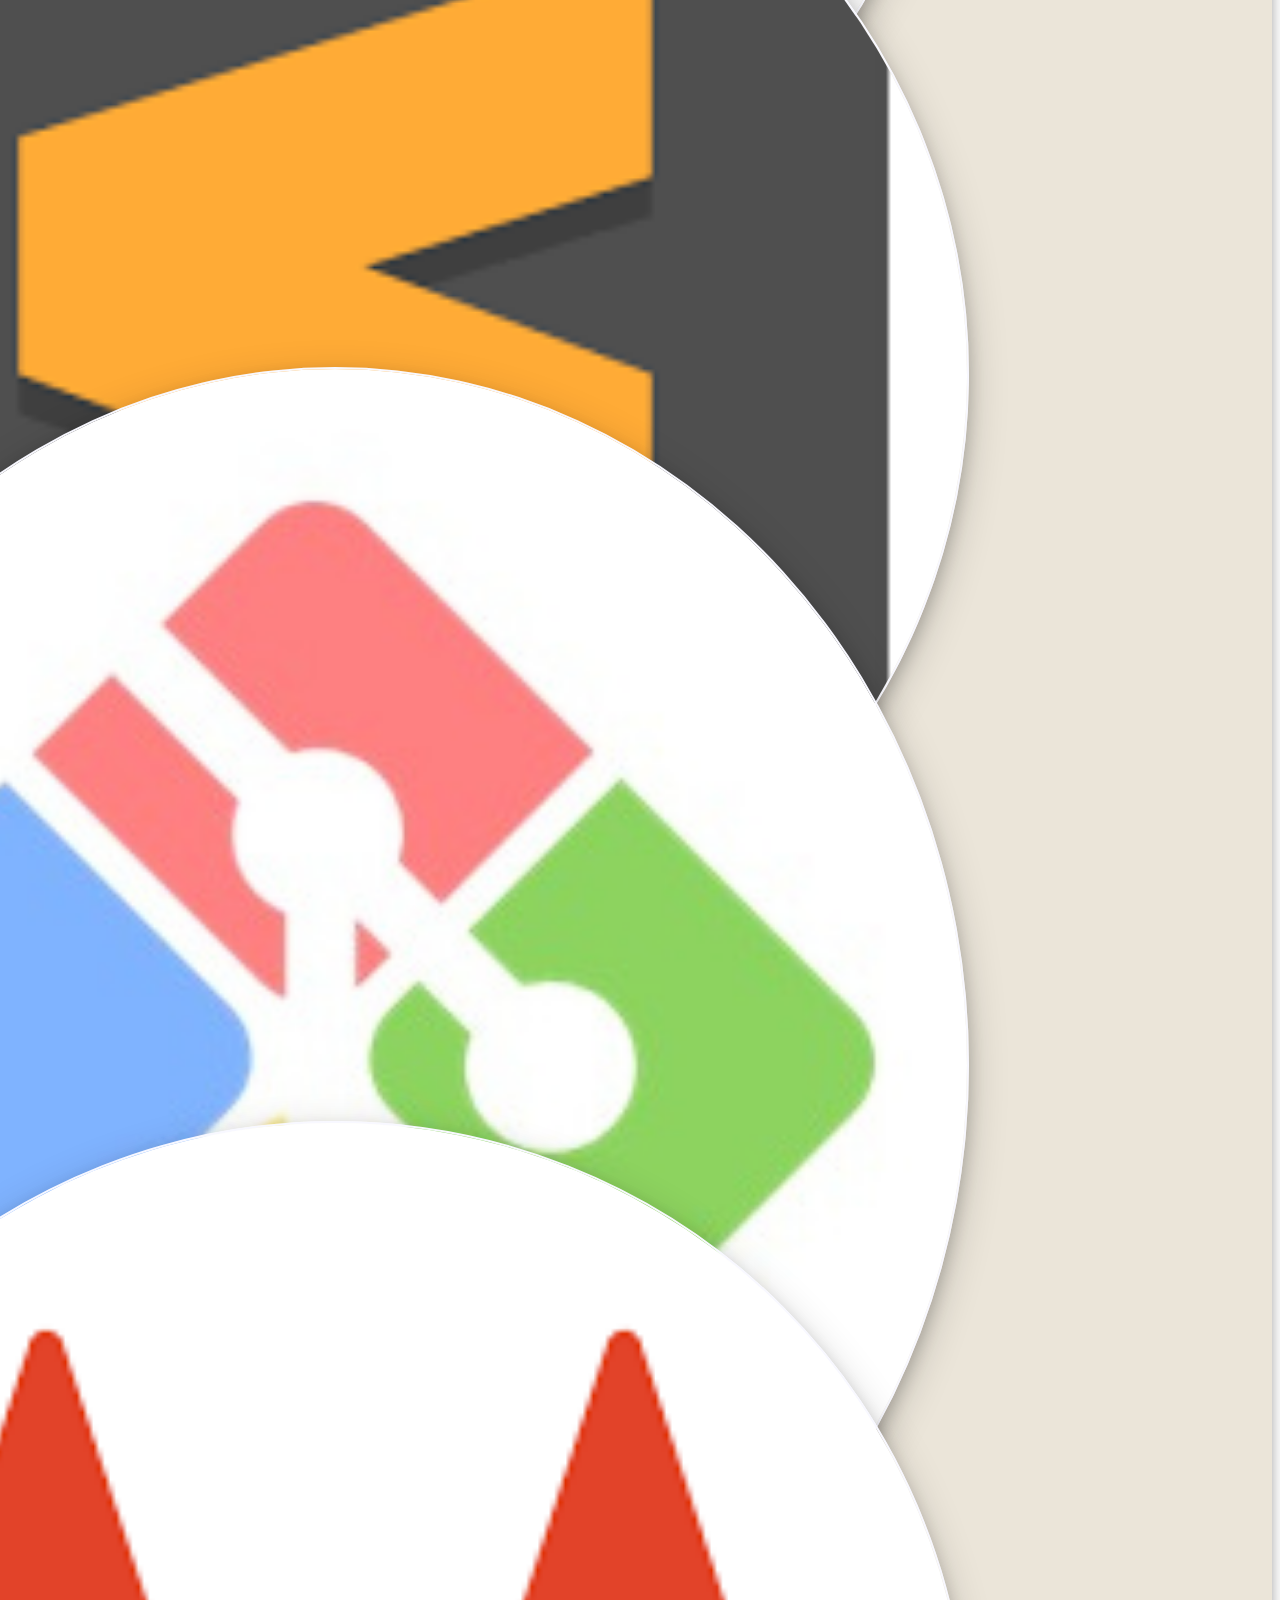
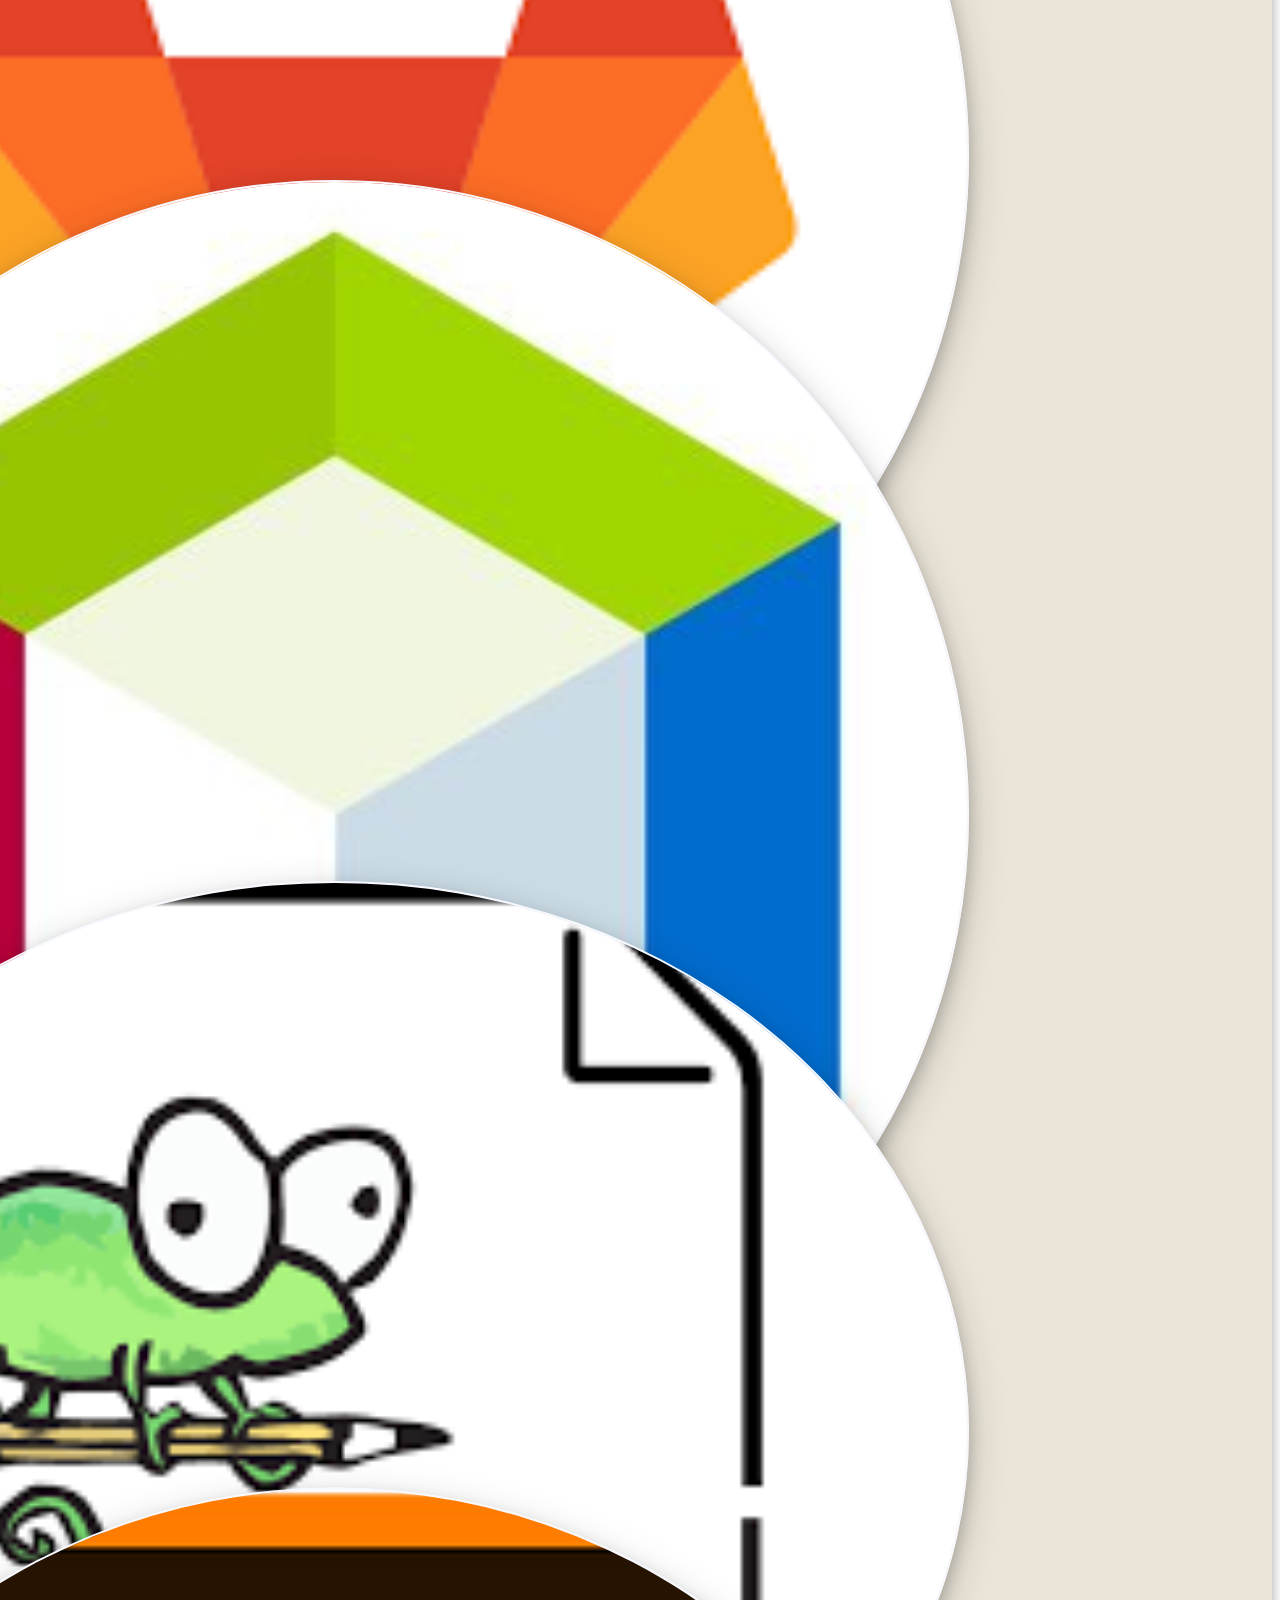
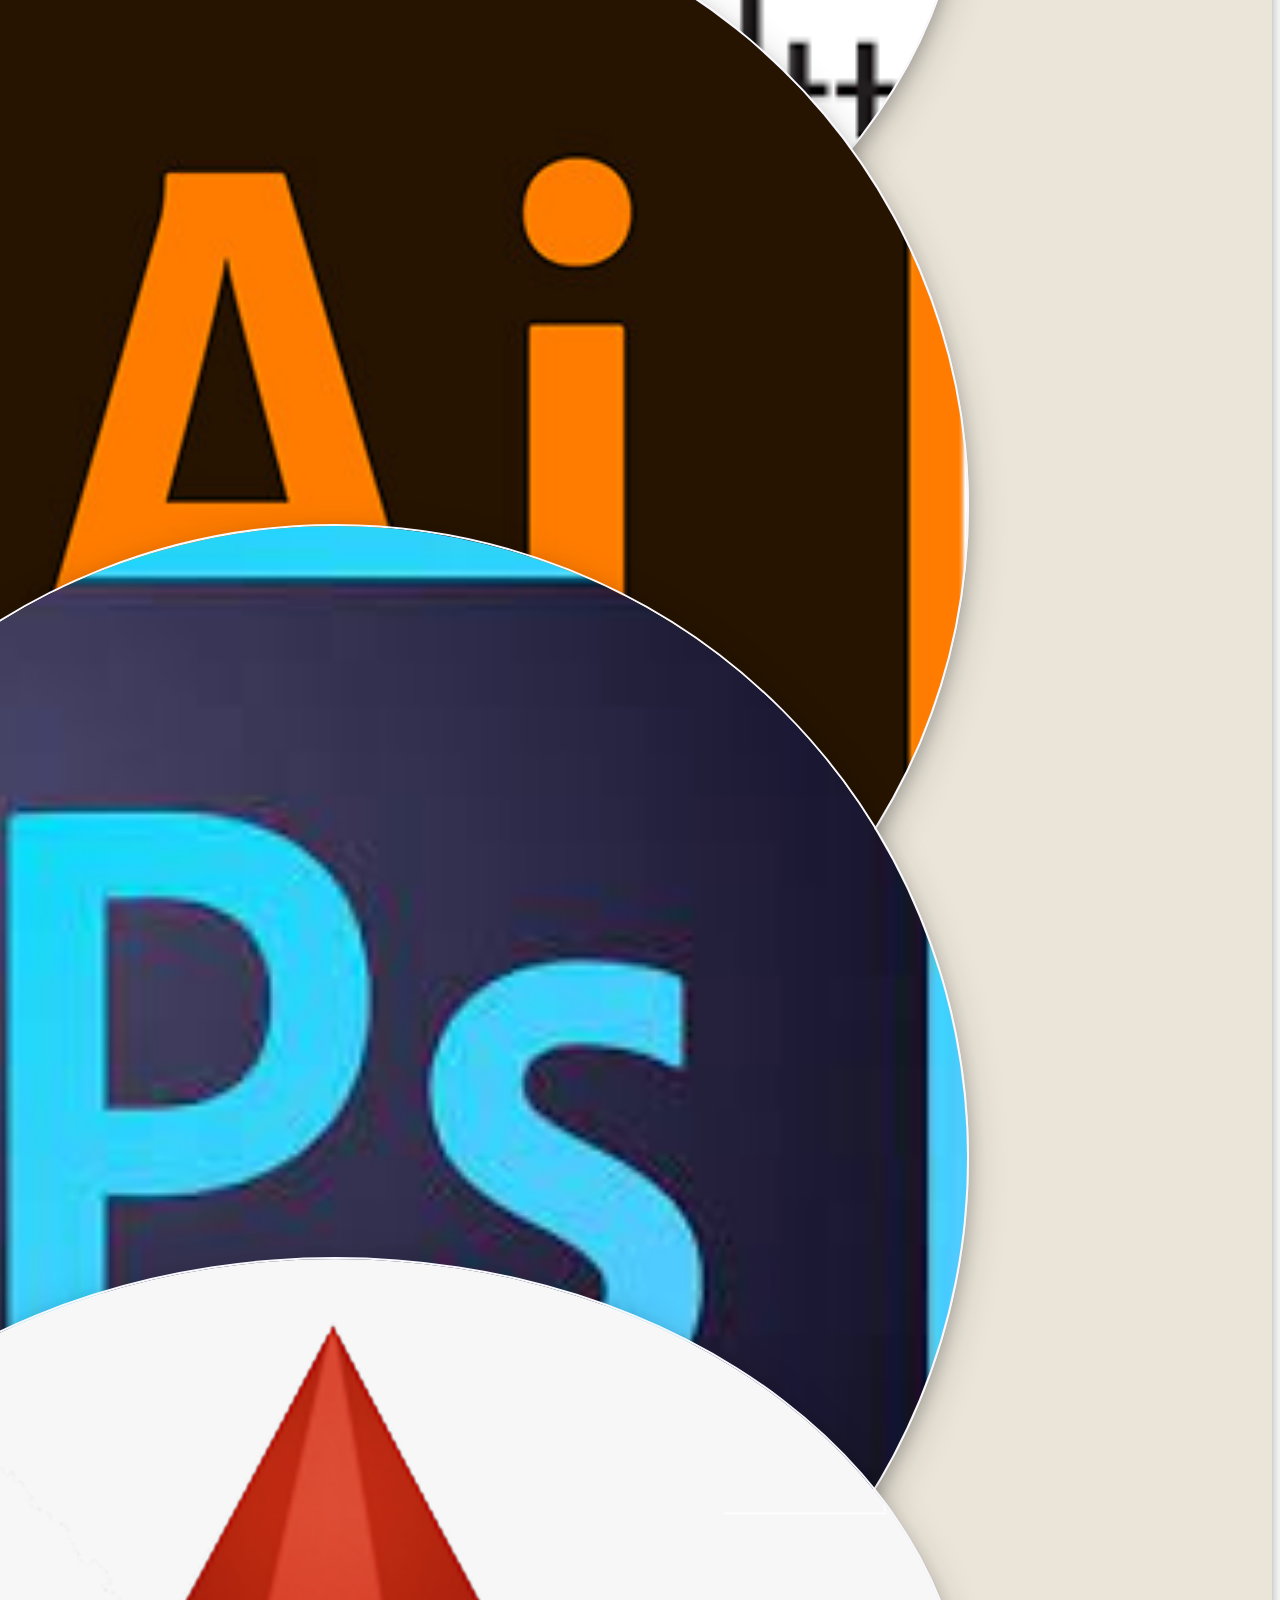
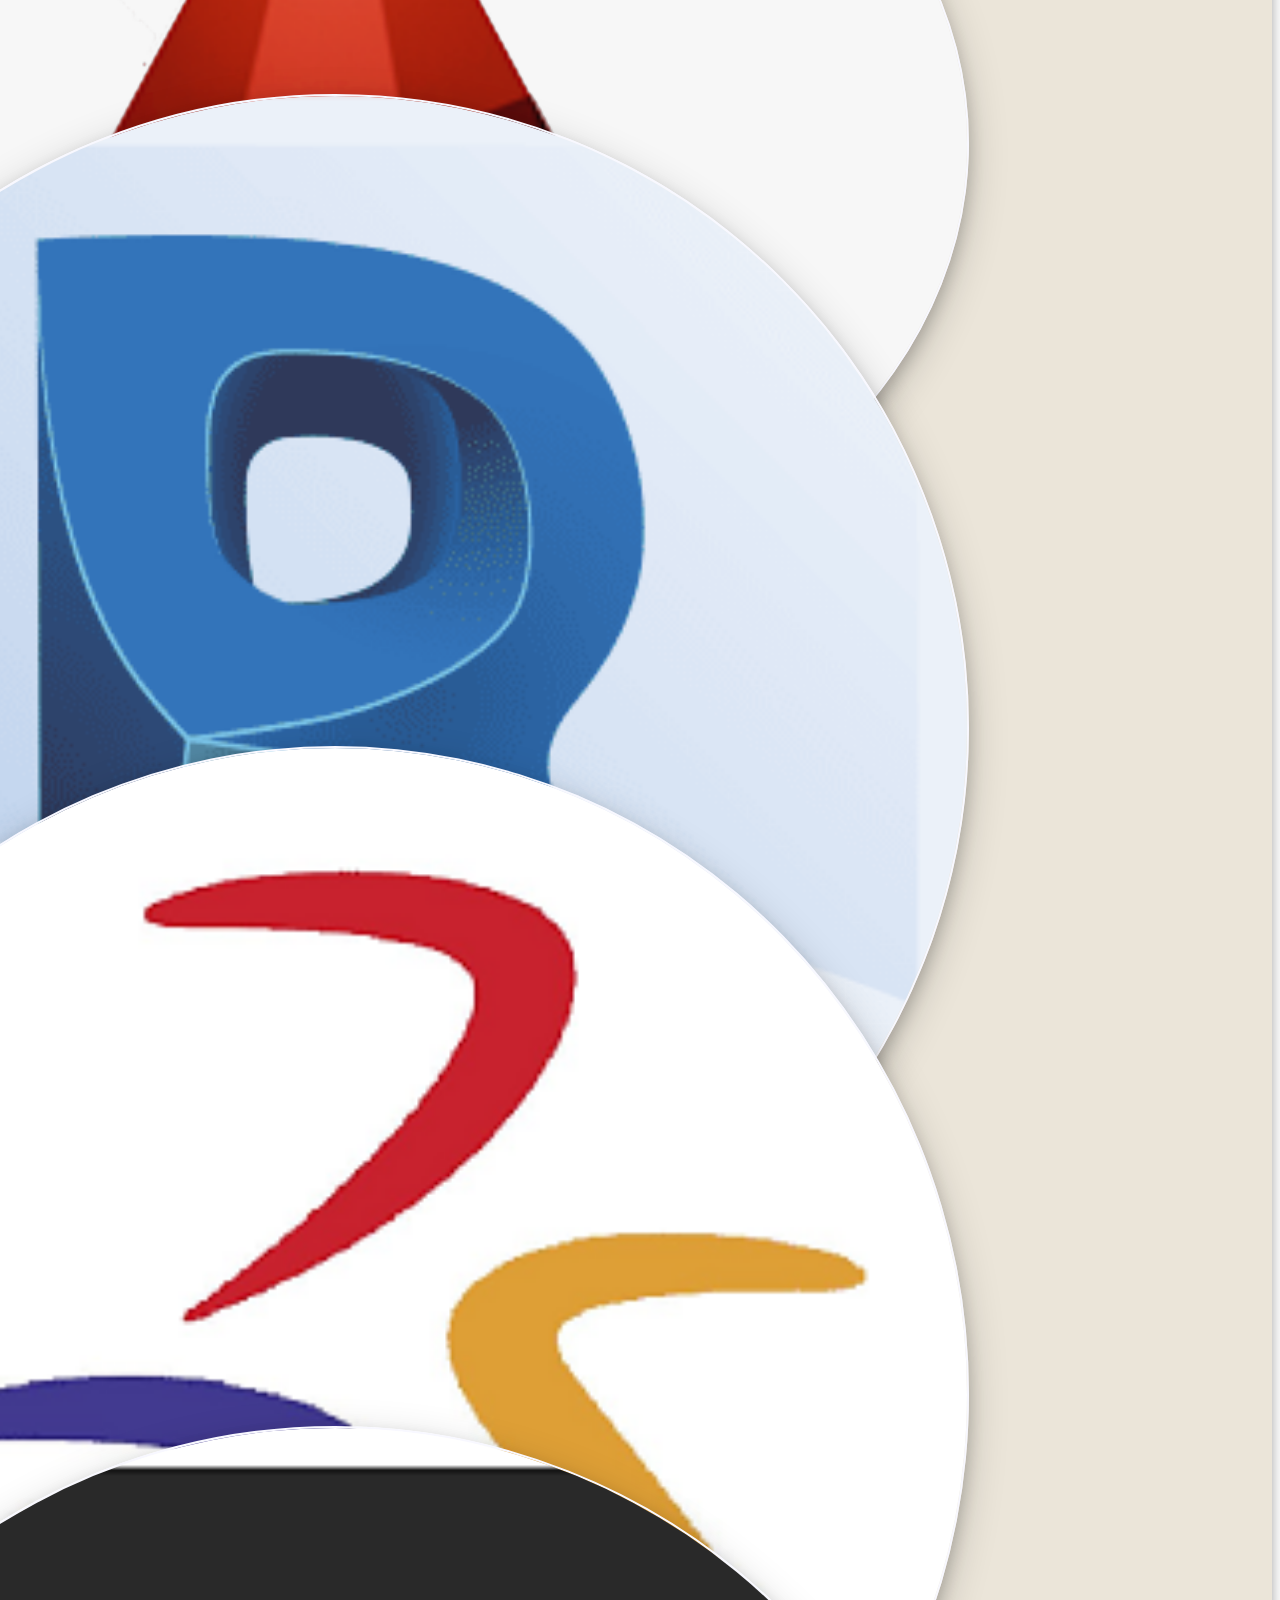
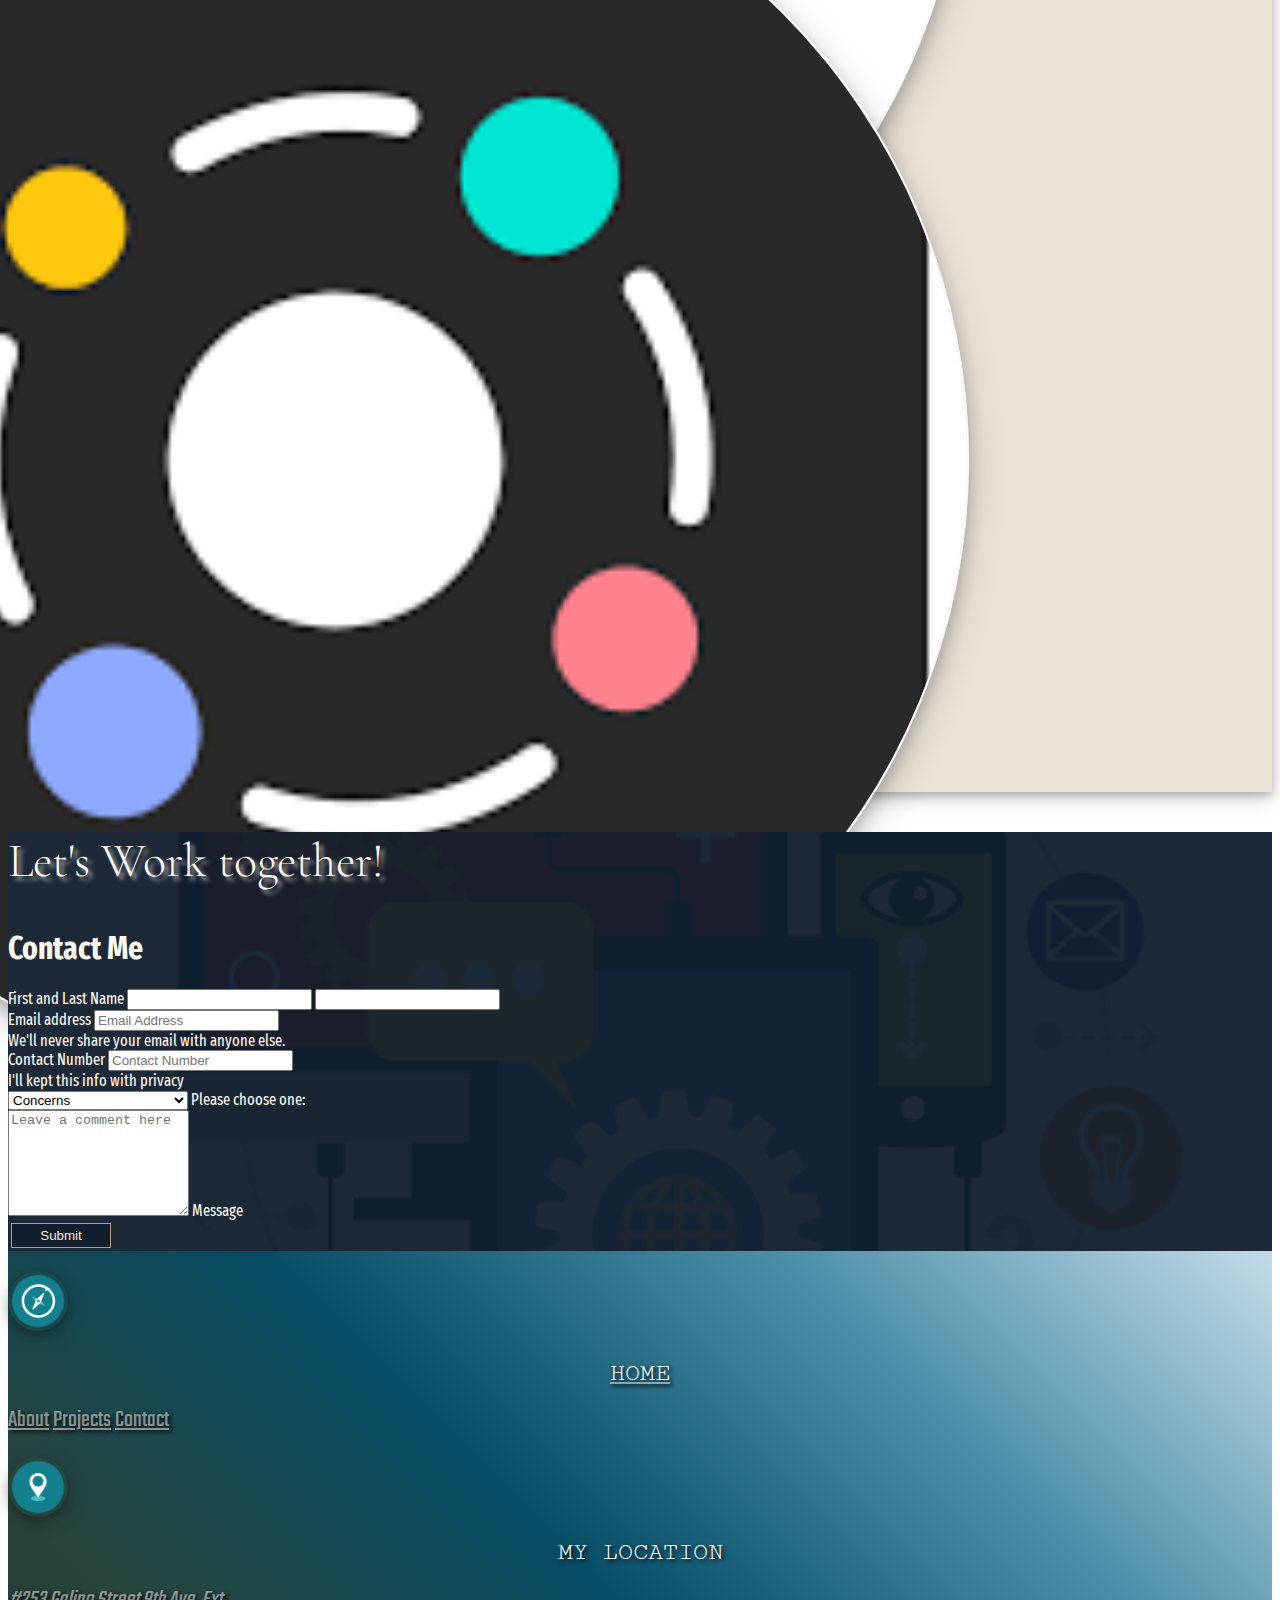
==== commit 8e5257ad: "Capstone" ====
--- a/index.html
+++ b/index.html
@@ -224,11 +224,12 @@
               <a class="nav-link" href="#contact">Contact</a>
           </div>
                
-          <div class="footer-info col-12 col-md-4 order-md-1 text-center">
+          <div class="footer-info col-12 mb-5 col-md-4 order-md-1 text-center">
             <img class="img-fluid" src="./img/loc.jpg"  alt="Location Tag" width="60" height="60">
             <h1 class="text-nowrap">My Location</h1>
             <address class="m-0">#253 Galino Street 9th Ave. Ext. </address>
             <address class="m-md-0 m-sm-2">Brgy.101 Caloocan City, 1400</address>
+             <a class="nav-link" href="https://www.google.com/maps/"><p class="mb-5">Map</p></a>
           </div>
           <div class="footer-info col-12 col-md-4 order-md-3 text-center">  
             <img class="img-fluid" src="./img/fone.png" alt="Mobile" width="60" height="60">
